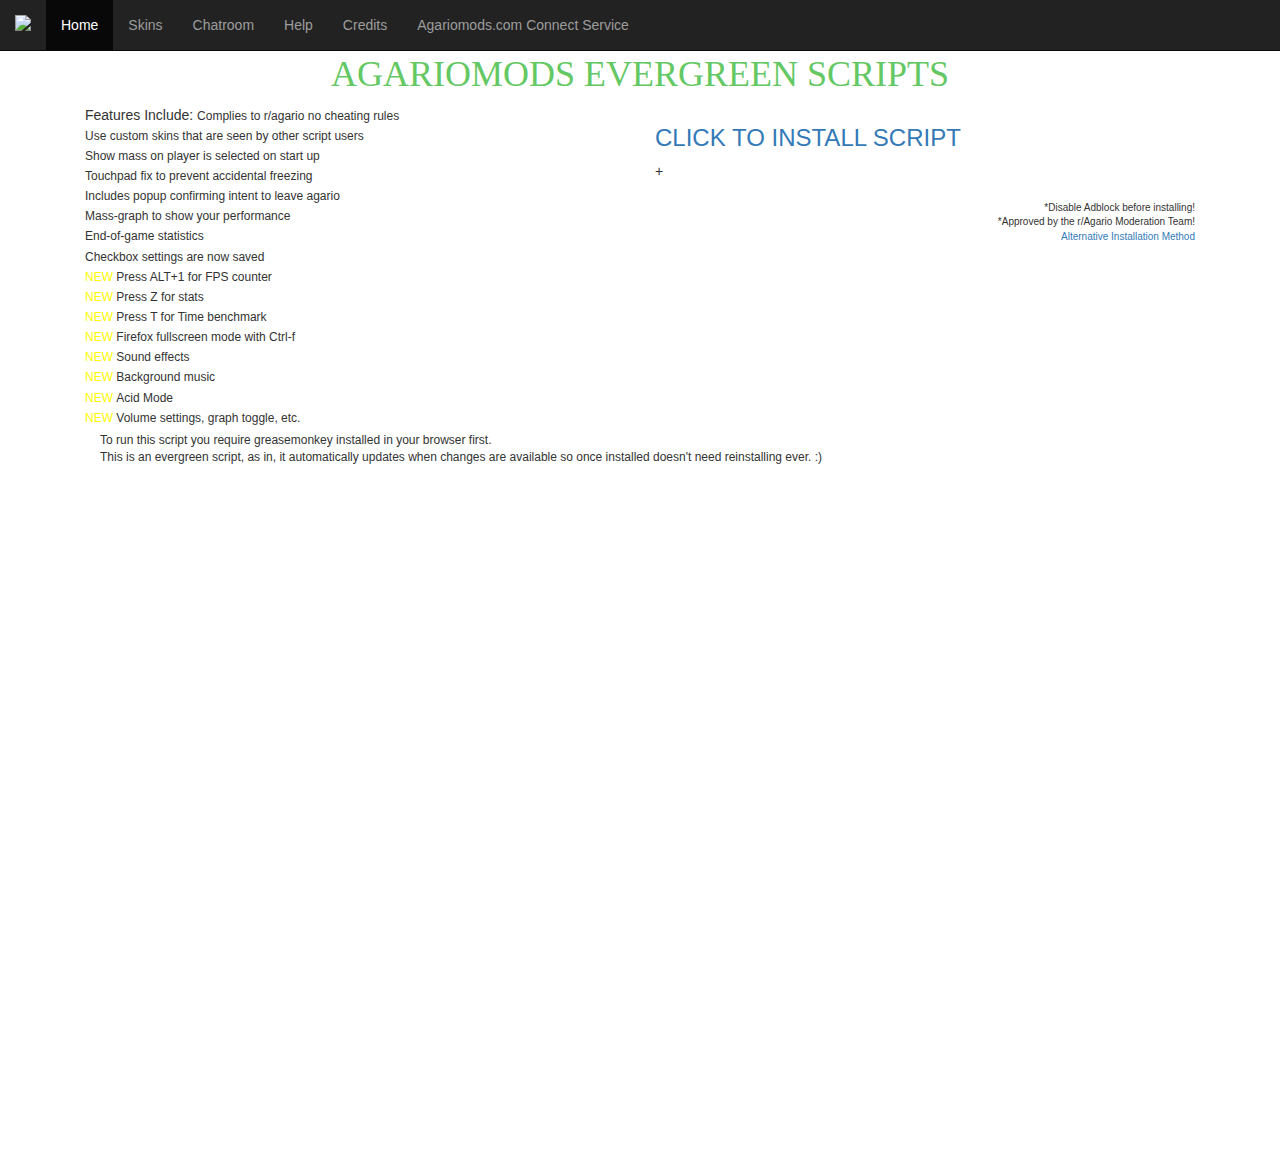
==== index.html @ 4f79ce22 "Merge 5c909bdb51321cde29dbf4a7606200f1f6a97303 into 0008a4ba02a53e5403255497f8977d78d90aeaf1" ====
<!DOCTYPE html>

<html>
		<head>
			<title>AGARIOMODS - HOME</title>
			<link rel="shortcut icon" href="//www.iconj.com/ico/o/x/oxfb9bqt6o.ico" type="image/x-icon" />
			<meta charset="utf-8">
			<link rel="chrome-webstore-item" href="https://chrome.google.com/webstore/detail/nhjgdbihpkphlammdaeicdemggagfbdo">
			<link rel="stylesheet" type="text/css" href="//agariomods.com/sitestyle.css">
  			<meta name="viewport" content="width=device-width, initial-scale=1">
  			<link href='//fonts.googleapis.com/css?family=Ubuntu:700' rel='stylesheet' type='text/css'>
  			<link rel="stylesheet" href="//maxcdn.bootstrapcdn.com/bootstrap/3.3.4/css/bootstrap.min.css">
  			<script src="//ajax.googleapis.com/ajax/libs/jquery/1.11.1/jquery.min.js"></script>
  			<script src="//maxcdn.bootstrapcdn.com/bootstrap/3.3.4/js/bootstrap.min.js"></script>
		</head>
		<!--DIVISION MARKER: HEAD - BODY-->
		<body>
			<!--Navigation Links-->
			<nav class="navbar navbar-inverse navbar-fixed-top">
			  <div class="container-fluid navigate">
			    <div class="navbar-header">
				 <button type="button" class="navbar-toggle navbar-right btn-lg " data-toggle="collapse" data-target="#myNavbar" style="background-color: rgba(128, 128, 128, .75)">
				   <span class="icon-bar"></span>
				   <span class="icon-bar"></span>
				   <span class="icon-bar"></span>
				 </button>
				 <a class="navbar-brand" href="//agariomods.com/index.html"><img id="logo" src="//i.imgur.com/vUa6ZqF.png"></a>
			    </div>
			    <div class="collapse navbar-collapse" id="myNavbar">
				 <ul class="nav navbar-nav">
				   <li class="active"><a href="//agariomods.com/index.html">Home</a></li>
                                   <li><a href="//skins.agariomods.com">Skins</a></li>
                                   <li><a href="//agariomods.com/chat.html">Chatroom</a></li>
				   <li><a href="//agariomods.com/help.html">Help</a></li>
				   <li><a href="//agariomods.com/credits.html">Credits</a></li>
				   <li><a href="//connect.agariomods.com">Agariomods.com Connect Service</a></li>
				 </ul>
			    </div>
			  </div>
			</nav>
			<main id="information"  class="container">
<br>
<div>

<script async src="//pagead2.googlesyndication.com/pagead/js/adsbygoogle.js"></script>
<!-- agariomods.com -->
<ins class="adsbygoogle"
     style="display:block"
     data-ad-client="ca-pub-6274246726682904"
     data-ad-slot="4499790950"
     data-ad-format="auto"></ins>
<script>
(adsbygoogle = window.adsbygoogle || []).push({});
</script>

</div>
		<section class="install">
			<h1 class="container-fluid" style="text-align: center; font-family: fantasy; color: rgb(100, 200, 100); padding-top: 15px">AGARIOMODS EVERGREEN SCRIPTS</h1>
			<div class="container-fluid">
			<div class="row">
				<div class="col-sm-6" style="font-family: arial">
					<span class="featureshead" style="text-align: center">Features Include:</span>
					<span class="featureslist" style="font-size: 12px">
					Complies to r/agario no cheating rules<br>
					Use custom skins that are seen by other script users<br>
					Show mass on player is selected on start up<br>
					Touchpad fix to prevent accidental freezing<br>
					Includes popup confirming intent to leave agario<br>
					Mass-graph to show your performance</br>
					End-of-game statistics<br>
					Checkbox settings are now saved<br>
<font color="yellow">NEW</font>&nbsp;Press ALT+1 for FPS counter<br>
<font color="yellow">NEW</font>&nbsp;Press Z for stats<br>
<font color="yellow">NEW</font>&nbsp;Press T for Time benchmark<br>
<font color="yellow">NEW</font>&nbsp;Firefox fullscreen mode with Ctrl-f<br>
<font color="yellow">NEW</font>&nbsp;Sound effects</br>
<font color="yellow">NEW</font>&nbsp;Background music</br>
<font color="yellow">NEW</font>&nbsp;Acid Mode</br>
<font color="yellow">NEW</font>&nbsp;Volume settings, graph toggle, etc.</br>
					</span></div>
				<div><div class="col-sm-6">
					<!--Button to install -->
                                        <h3 class="ff"><a id="ScriptButton" target="_self" href="//agariomods.com/pull.html">CLICK TO INSTALL SCRIPT</a></h3>
<div role="button" class="inline nff" installed="" tabindex="0"><div class="inlinec"><div class="inlinee"><span>+ </span></div></div></div><br>
<script>jQuery(".inline").on("click",function(){$(".inline").attr("installed","1");chrome.webstore.install("https://chrome.google.com/webstore/detail/nhjgdbihpkphlammdaeicdemggagfbdo",function(){$(".inline").attr("installed","2")},function(a){if(a=="User cancelled install"){$(".inline").attr("installed","3");setTimeout(function(){$(".inline").attr("installed","0");},2500)};if(a!="User cancelled install")if(confirm("Installation failed unexpectedly, would you like to try installing directly from the Chrome Webstore?"))window.location="https://goo.gl/AoeEME"})});if(navigator.userAgent.match("Chrome")){var a=new Image();a.onerror=function(){gotExt(false)};a.onload=function(){gotExt(true)};a.src="chrome-extension://nhjgdbihpkphlammdaeicdemggagfbdo/icon-48.png"};function gotExt(hasExt){var a=document.getElementsByClassName("inline")[0];a.setAttribute('installed',hasExt?2:0)}</script>
<div style="font-size: 10px; text-align: right">*Disable Adblock before installing!<br>
						*Approved by the r/Agario Moderation Team!<span class="nff"><br><a target="_self" href="//agariomods.com/pull.html">Alternative Installation Method</a></span></div>
					</div></div></div></div>
			<div style="padding-left: 30px; padding-bottom: 5px; padding-top: 5px; font-size: 12px !important">
				<span class="ff">To run this script you require greasemonkey installed in your browser first.<br></span>
				This is an evergreen script, as in, it automatically updates when changes are available so once installed doesn't need reinstalling ever. :)</div></section>
<br>
<div class="hidden-xs hidden-sm">
<script async src="//pagead2.googlesyndication.com/pagead/js/adsbygoogle.js"></script>
<!-- skins -->
<ins class="adsbygoogle"
     style="display:block"
     data-ad-client="ca-pub-6274246726682904"
     data-ad-slot="9200688950"
     data-ad-format="auto"></ins>
<script>
(adsbygoogle = window.adsbygoogle || []).push({});
</script>
</div>

						<div class="embed-responsive embed-responsive-16by9">
							<iframe class="embed-responsive-item" src="//www.youtube.com/embed/lJ-O4H6o9oQ"></iframe>
						</div>
									<br>

<div class="hidden-xs hidden-sm">
<script async src="//pagead2.googlesyndication.com/pagead/js/adsbygoogle.js"></script>
<!-- skins -->
<ins class="adsbygoogle"
     style="display:block"
     data-ad-client="ca-pub-6274246726682904"
     data-ad-slot="9200688950"
     data-ad-format="auto"></ins>
<script>
(adsbygoogle = window.adsbygoogle || []).push({});
</script>
</div>


			</main>

                </body>
        </html>
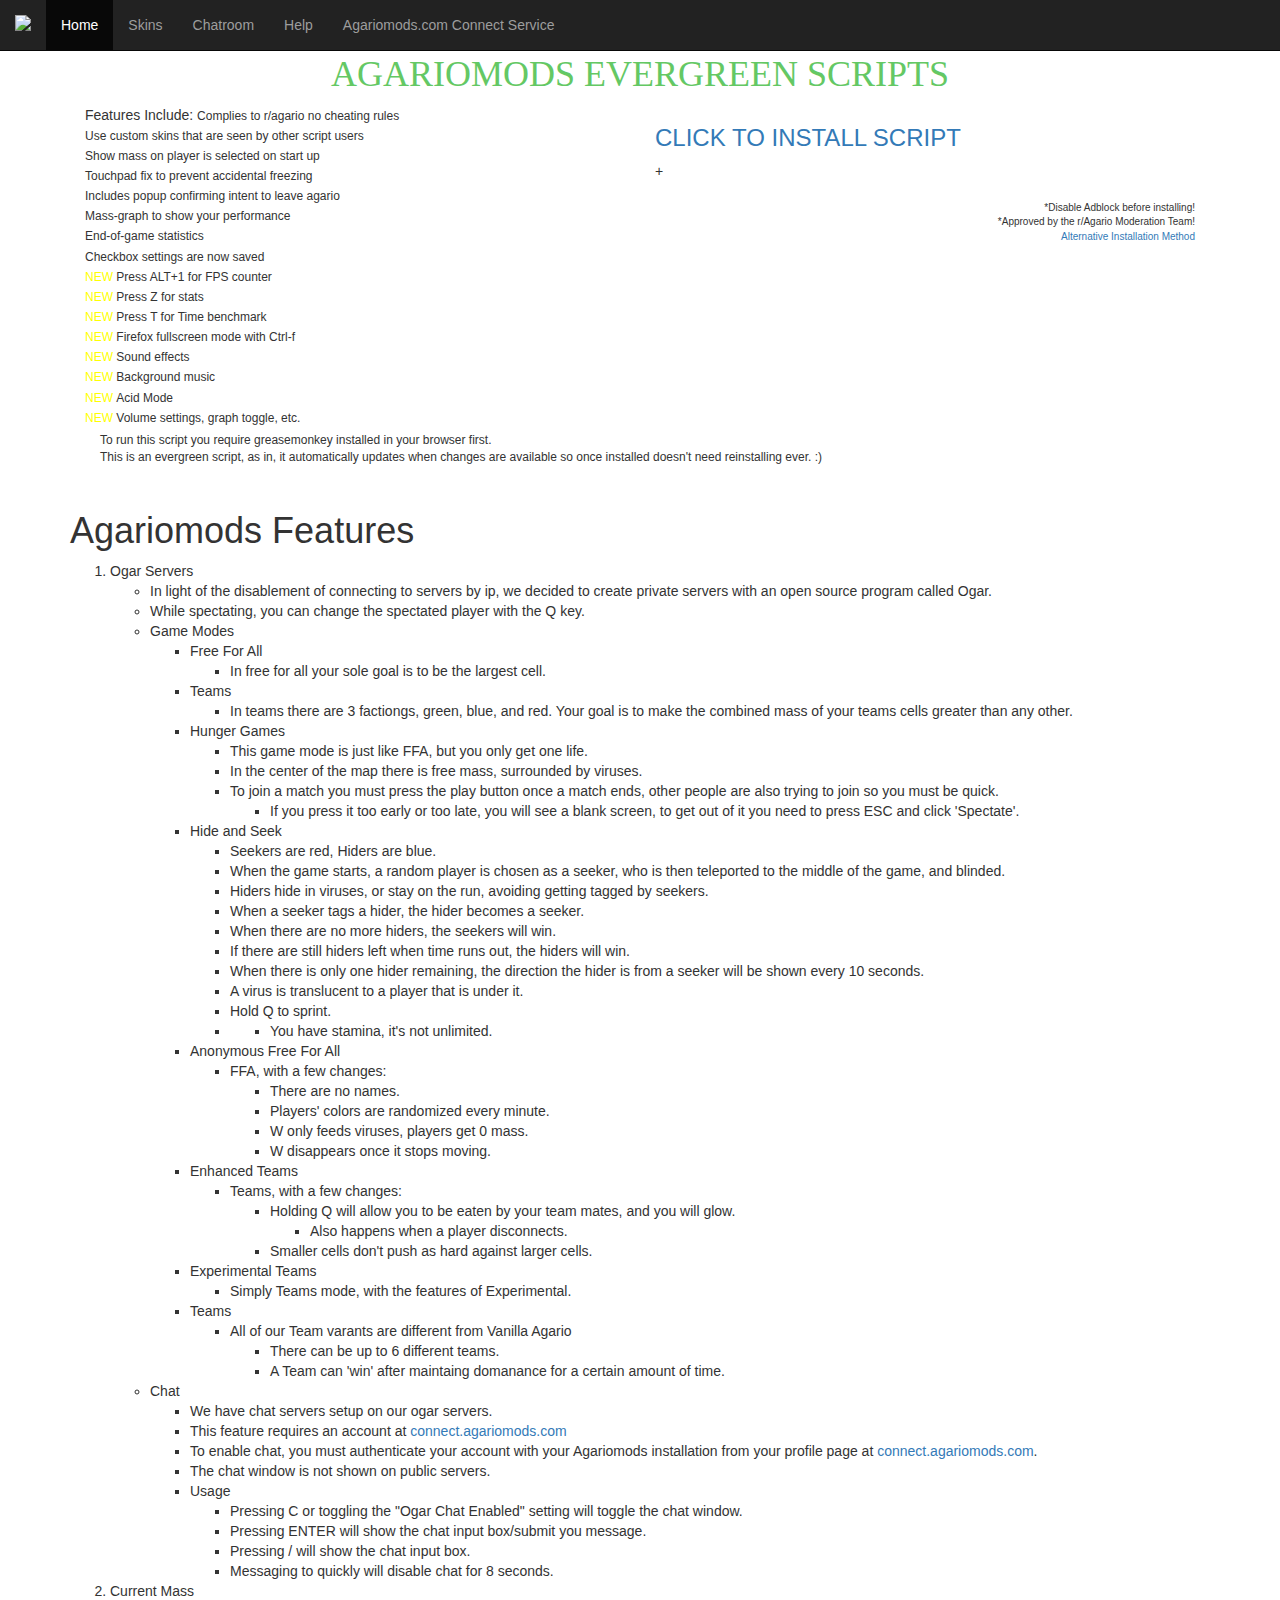
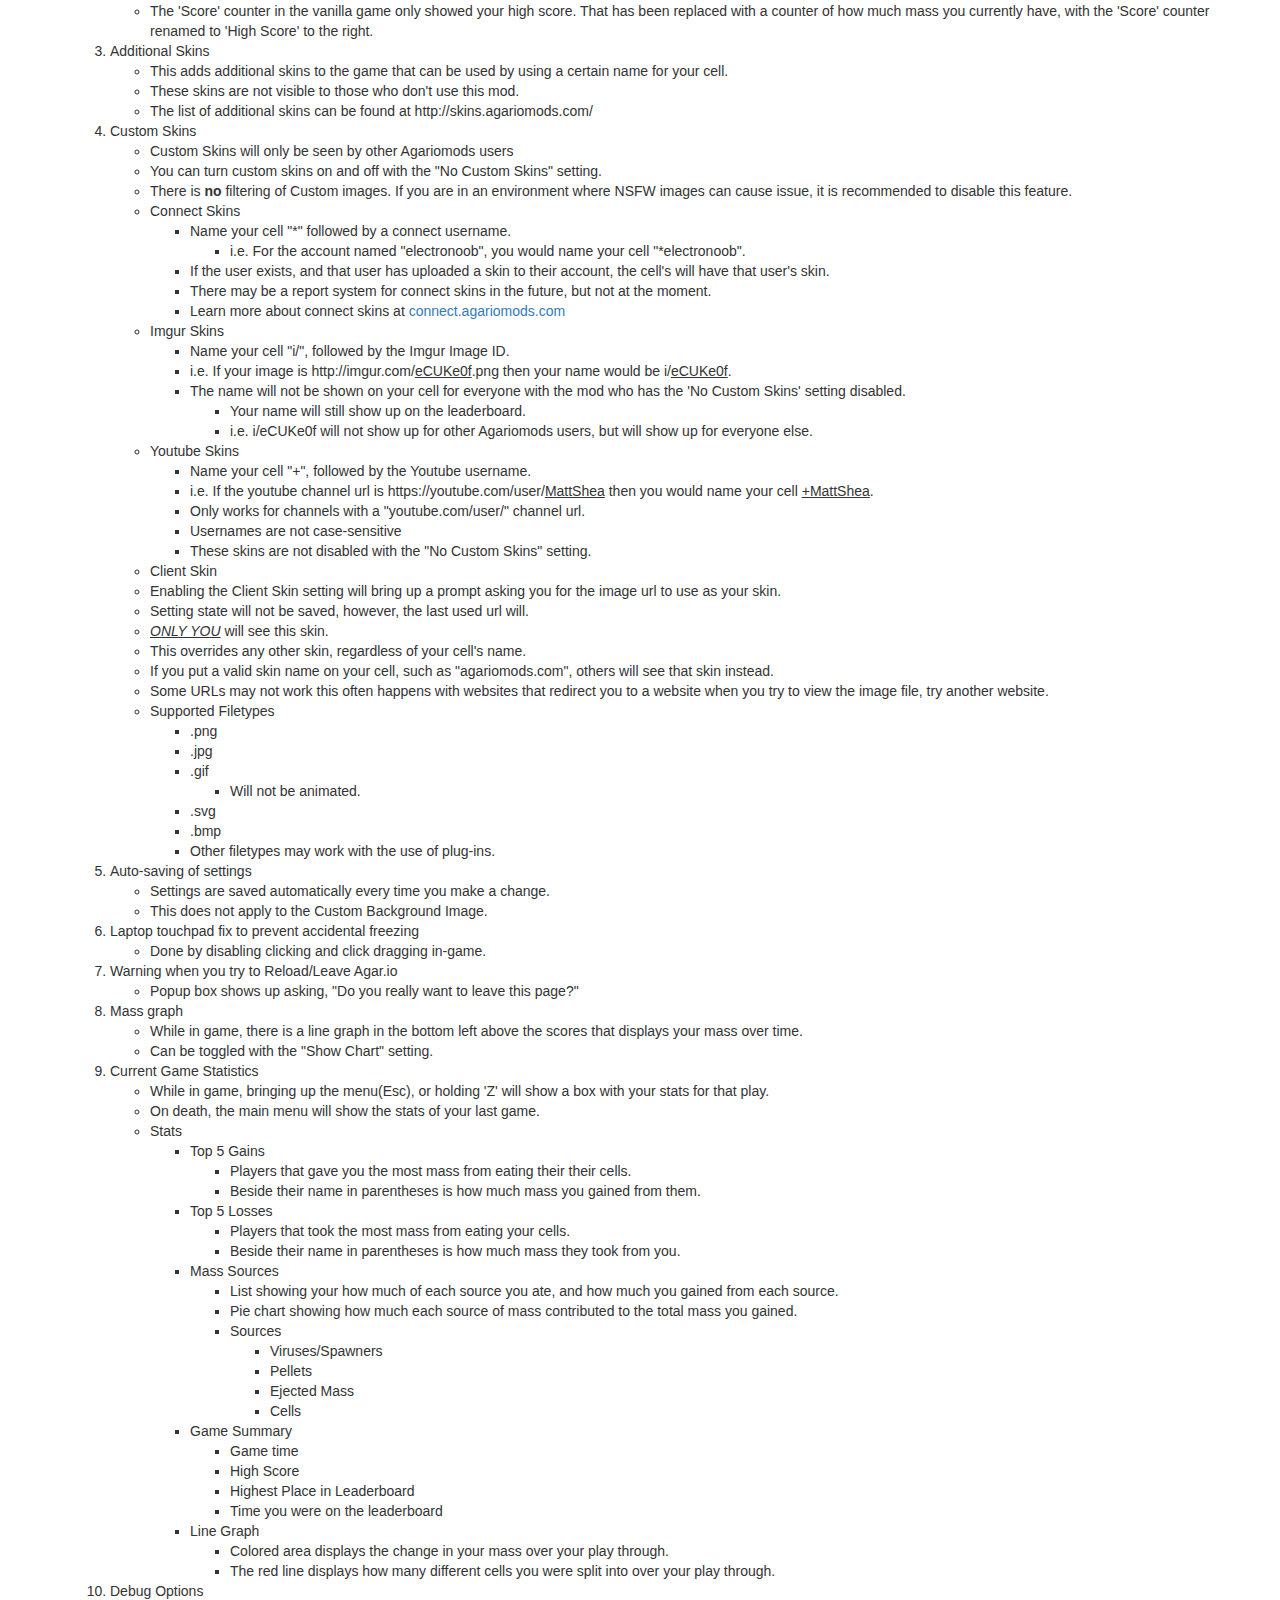
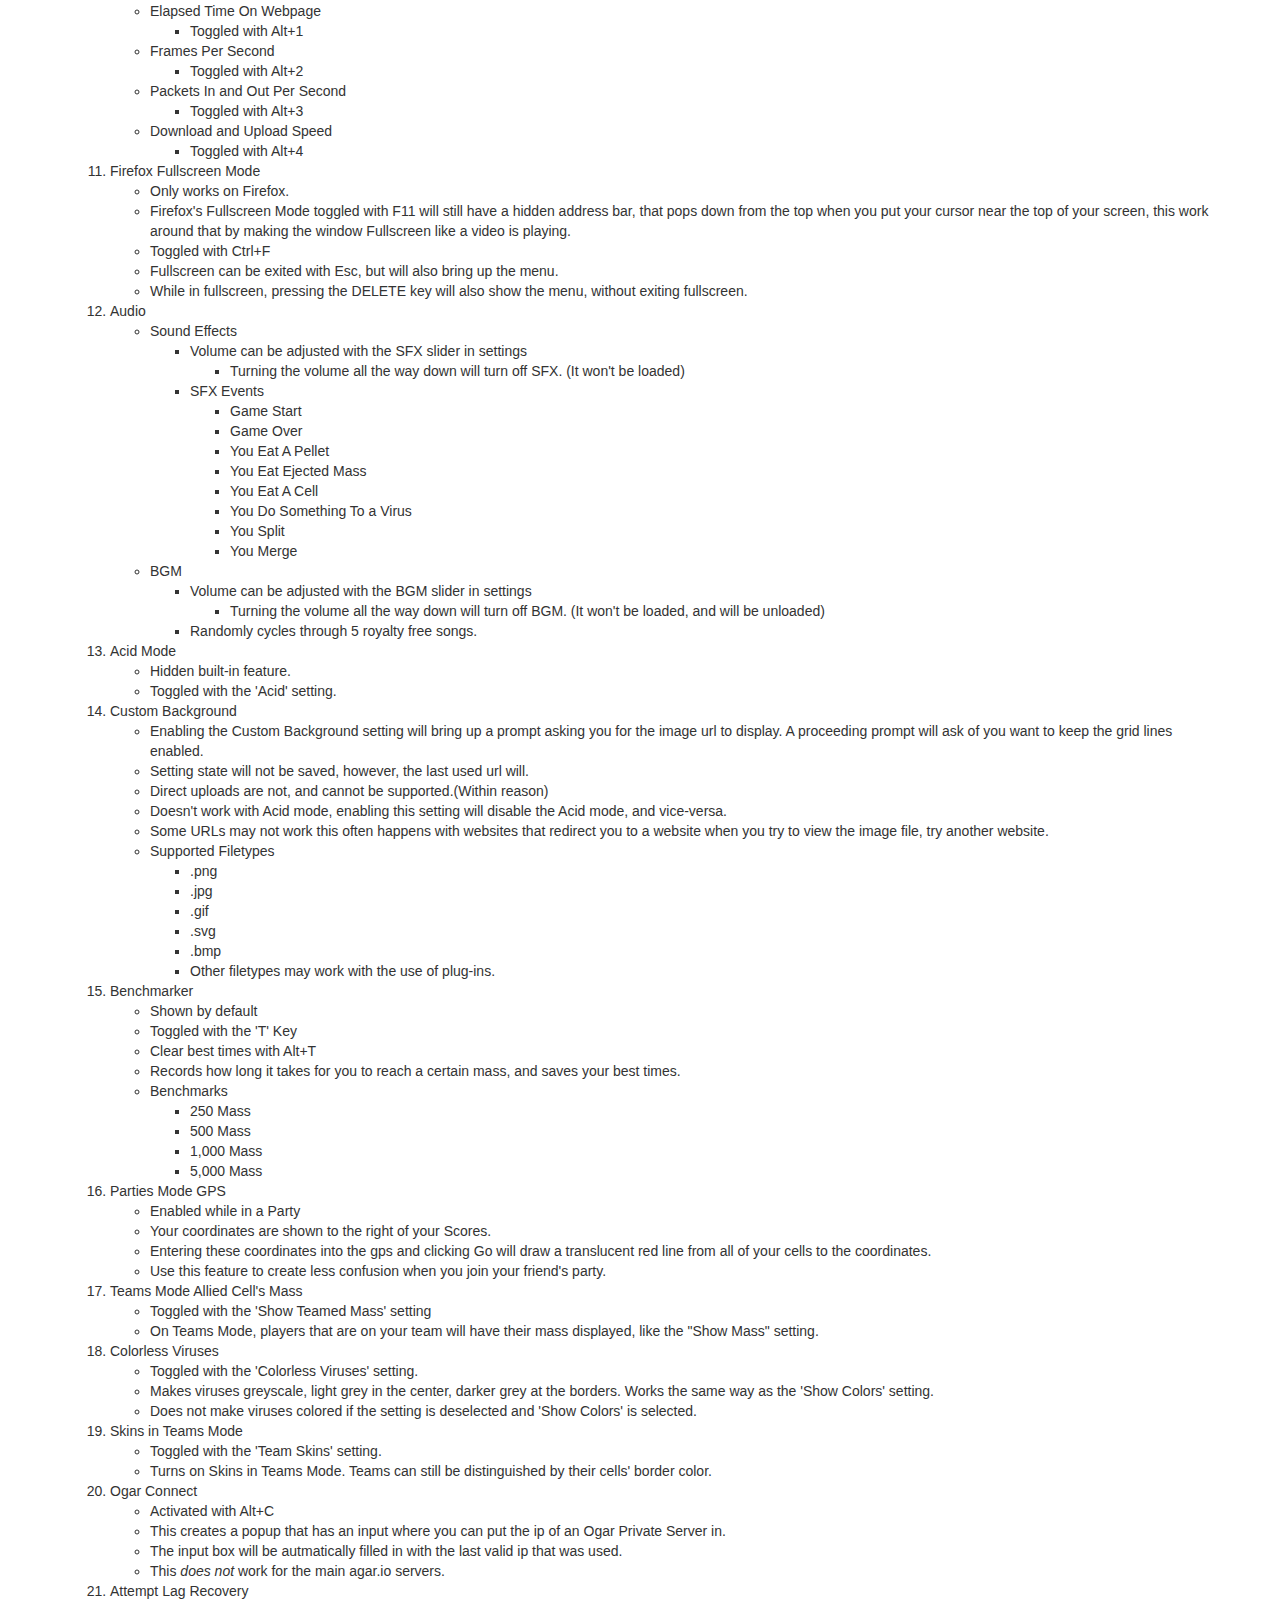
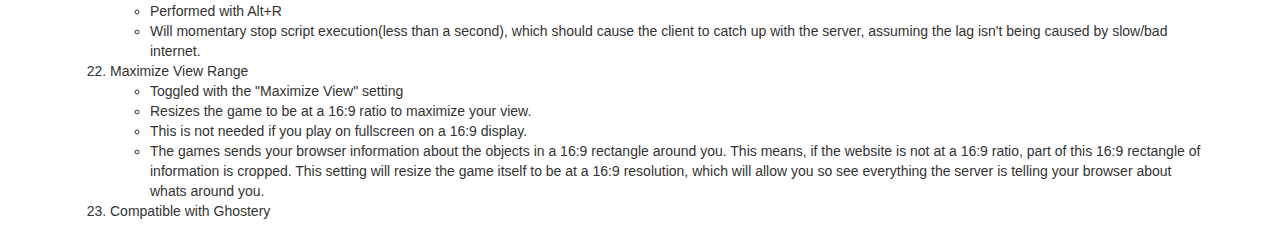
==== commit 806c8eca: "Update index.html" ====
--- a/index.html
+++ b/index.html
@@ -31,9 +31,8 @@
 				   <li class="active"><a href="//agariomods.com/index.html">Home</a></li>
                                    <li><a href="//skins.agariomods.com">Skins</a></li>
                                    <li><a href="//agariomods.com/chat.html">Chatroom</a></li>
-				   <li><a href="//agariomods.com/help.html">Help</a></li>
-				   <li><a href="//agariomods.com/credits.html">Credits</a></li>
-				   <li><a href="//connect.agariomods.com">Agariomods.com Connect Service</a></li>
+					<li><a href="//agariomods.com/help.html">Help</a></li>
+<li><a href="//connect.agariomods.com">Agariomods.com Connect Service</a></li>
 				 </ul>
 			    </div>
 			  </div>
@@ -103,9 +102,599 @@
 </script>
 </div>
 
-						<div class="embed-responsive embed-responsive-16by9">
-							<iframe class="embed-responsive-item" src="//www.youtube.com/embed/lJ-O4H6o9oQ"></iframe>
-						</div>
+			<h1>Agariomods Features</h1>
+			<ol>
+				<li>
+					Ogar Servers
+					<ul>
+						<li>In light of the disablement of connecting to servers by ip, we decided to create private servers with an open source program called Ogar.</li>
+						<li>While spectating, you can change the spectated player with the Q key.</li>
+						<li>
+							Game Modes
+							<ul>
+								<li>
+									Free For All
+									<ul>
+										<li>In free for all your sole goal is to be the largest cell.</li>
+									</ul>
+								</li>
+								<li>
+									Teams
+									<ul>
+										<li>In teams there are 3 factiongs, green, blue, and red. Your goal is to make the combined mass of your teams cells greater than any other.</li>
+									</ul>
+								</li>
+								<li>
+									Hunger Games
+									<ul>
+										<li>This game mode is just like FFA, but you only get one life.</li>
+										<li>In the center of the map there is free mass, surrounded by viruses.</li>
+										<li>
+											To join a match you must press the play button once a match ends, other people are also trying to join so you must be quick.
+											<ul>
+												<li>If you press it too early or too late, you will see a blank screen, to get out of it you need to press ESC and click 'Spectate'.</li>
+											</ul>
+										</li>
+									</ul>
+								</li>
+								<li>
+									Hide and Seek
+									<ul>
+										<li>Seekers are red, Hiders are blue.</li>
+										<li>When the game starts, a random player is chosen as a seeker, who is then teleported to the middle of the game, and blinded.</li>
+										<li>Hiders hide in viruses, or stay on the run, avoiding getting tagged by seekers.</li>
+										<li>When a seeker tags a hider, the hider becomes a seeker.</li>
+										<li>When there are no more hiders, the seekers will win.</li>
+										<li>If there are still hiders left when time runs out, the hiders will win.</li>
+										<li>When there is only one hider remaining, the direction the hider is from a seeker will be shown every 10 seconds.</li>
+										<li>A virus is translucent to a player that is under it.</li>
+										<li>Hold Q to sprint.</li>
+										<li><ul>
+											<li>You have stamina, it's not unlimited.</li>												
+										</ul></li>
+									</ul>
+								</li>
+								<li>
+									Anonymous Free For All 
+									<ul>
+										<li>FFA, with a few changes:
+										<ul>
+											<li>There are no names.</li>
+											<li>Players' colors are randomized every minute.</li>
+											<li>W only feeds viruses, players get 0 mass.</li>
+											<li>W disappears once it stops moving.</li>
+										</ul></li>
+									</ul>
+								</li>
+								<li>
+									Enhanced Teams
+									<ul>
+										<li>Teams, with a few changes:
+										<ul>
+											<li>Holding Q will allow you to be eaten by your team mates, and you will glow.
+												<ul>
+													<li>Also happens when a player disconnects.</li>
+												</ul>
+											</li>
+											<li>Smaller cells don't push as hard against larger cells.</li>
+										</ul></li>
+									</ul>
+								</li>
+								<li>
+									Experimental Teams
+									<ul>
+										<li>Simply Teams mode, with the features of Experimental.</li>
+									</ul>
+								</li>
+								<li>
+									Teams
+									<ul>
+										<li>All of our Team varants are different from Vanilla Agario
+										<ul>
+											<li>There can be up to 6 different teams.</li>
+											<li>A Team can 'win' after maintaing domanance for a certain amount of time.</li>
+										</ul></li>
+									</ul>
+								</li>
+							</ul>
+						</li>
+						<li>
+							Chat
+							<ul>
+								<li>We have chat servers setup on our ogar servers.</li>
+								<li>This feature requires an account at <a href='http://connect.agariomods.com/'>connect.agariomods.com</a></li>
+								<li>To enable chat, you must authenticate your account with your Agariomods installation from your profile page at <a href='http://connect.agariomods.com/'>connect.agariomods.com</a>.</li>
+								<li>The chat window is not shown on public servers.</li>
+								<li>
+									Usage
+									<ul>
+										<li>Pressing C or toggling the "Ogar Chat Enabled" setting will toggle the chat window.</li>
+										<li>Pressing ENTER will show the chat input box/submit you message.</li>
+										<li>Pressing / will show the chat input box.</li>
+										<li>Messaging to quickly will disable chat for 8 seconds.</li>
+									</ul>
+								</li>
+							</ul>
+						</li>
+					</ul>
+				</li>
+				<li>
+					Current Mass
+					<ul>
+						<li>The 'Score' counter in the vanilla game only showed your
+							high score. That has been replaced with a counter of how much
+							mass you currently have, with the 'Score' counter renamed to
+							'High Score' to the right.
+						</li>
+					</ul>
+				</li>
+				<li>
+					Additional Skins
+					<ul>
+						<li>This adds additional skins to the game that can be used by
+							using a certain name for your cell.
+						</li>
+						<li>These skins are not visible to those who don't use this
+							mod.
+						</li>
+						<li>The list of additional skins can be found at
+							http://skins.agariomods.com/
+						</li>
+					</ul>
+				</li>
+				<li>
+					Custom Skins
+					<ul>
+						<li>Custom Skins will only be seen by other Agariomods
+							users
+						</li>
+						<li>You can turn custom skins on and off with the "No Custom
+							Skins" setting.
+						</li>
+						<li>There is <b>no</b> filtering of Custom images. If you are
+							in an environment where NSFW images can cause issue, it is
+							recommended to disable this feature.
+						</li>
+						<li>
+							Connect Skins
+							<ul>
+								<li>
+									Name your cell "*" followed by a connect username.
+									<ul>
+										<li>i.e. For the account named "electronoob",
+											you would name your cell "*electronoob".
+										</li>
+									</ul>
+								</li>
+								<li>If the user exists, and that user has uploaded a
+									skin to their account, the cell's will have that user's
+									skin.
+								</li>
+								<li>There may be a report system for connect skins in
+									the future, but not at the moment.
+								</li>
+								<li>Learn more about connect skins at <a href='http://connect.agariomods.com/'>connect.agariomods.com</a></li>
+							</ul>
+						</li>
+						<li>
+							Imgur Skins
+							<ul>
+								<li>Name your cell "i/", followed by the Imgur Image
+									ID.
+								</li>
+								<li>i.e. If your image is http://imgur.com/<span style="text-decoration: underline">eCUKe0f</span>.png then
+									your name would be i/<span style="text-decoration: underline">eCUKe0f</span>.
+								</li>
+								<li>
+									The name will not be shown on your cell for
+									everyone with the mod who has the 'No Custom Skins'
+									setting disabled.
+									<ul>
+										<li>Your name will still show up on the
+											leaderboard.
+										</li>
+										<li>i.e. i/eCUKe0f will not show up for other
+											Agariomods users, but will show up for everyone
+											else.
+										</li>
+									</ul>
+								</li>
+							</ul>
+						</li>
+						<li>
+							Youtube Skins
+							<ul>
+								<li>Name your cell "+", followed by the Youtube username.</li>
+								<li>i.e. If the youtube channel url is https://youtube.com/user/<span style="text-decoration: underline">MattShea</span> then
+									you would name your cell <u>+MattShea</u>.
+								</li>
+								<li>Only works for channels with a "youtube.com/user/" channel url.</li>
+								<li>Usernames are not case-sensitive</li>
+								<li>These skins are not disabled with the "No Custom Skins" setting.</li>
+							</ul>
+						</li>
+						<li>Client Skin
+						<li>Enabling the Client Skin setting will bring up a
+							prompt asking you for the image url to use as your skin.
+						</li>
+						<li>Setting state will not be saved, however, the last used url
+							will.
+						</li>
+						<li><i><u>ONLY YOU</u></i> will see this skin.</li>
+						<li>This overrides any other skin, regardless of your cell's name.</li>
+						<li>If you put a valid skin name on your cell, such as "agariomods.com", others will see that skin instead.</li>
+						<li>Some URLs may not work this often happens with websites
+							that redirect you to a website when you try to view the image
+							file, try another website.
+						</li>
+						<li>
+							Supported Filetypes
+							<ul>
+								<li>.png</li>
+								<li>.jpg</li>
+								<li>
+									.gif
+									<ul>
+										<li>Will not be animated.</li>
+									</ul>
+								</li>
+								<li>.svg</li>
+								<li>.bmp</li>
+								<li>Other filetypes may work with the use of
+									plug-ins.
+								</li>
+							</ul>
+						</li>
+						</li>
+					</ul>
+				</li>
+				<li>
+					Auto-saving of settings
+					<ul>
+						<li>Settings are saved automatically every time you make a
+							change.
+						</li>
+						<li>This does not apply to the Custom Background Image.</li>
+					</ul>
+				</li>
+				<li>
+					Laptop touchpad fix to prevent accidental freezing
+					<ul>
+						<li>Done by disabling clicking and click dragging in-game.</li>
+					</ul>
+				</li>
+				<li>
+					Warning when you try to Reload/Leave Agar.io
+					<ul>
+						<li>Popup box shows up asking, "Do you really want to leave
+							this page?"
+						</li>
+					</ul>
+				</li>
+				<li>
+					Mass graph
+					<ul>
+						<li>While in game, there is a line graph in the bottom left
+							above the scores that displays your mass over time.
+						</li>
+						<li>Can be toggled with the "Show Chart" setting.</li>
+					</ul>
+				</li>
+				<li>
+					Current Game Statistics
+					<ul>
+						<li>While in game, bringing up the menu(Esc), or holding 'Z'
+							will show a box with your stats for that play.
+						</li>
+						<li>On death, the main menu will show the stats of your last
+							game.
+						</li>
+						<li>
+							Stats
+							<ul>
+								<li>
+									Top 5 Gains
+									<ul>
+										<li>Players that gave you the most mass from
+											eating their their cells.
+										</li>
+										<li>Beside their name in parentheses is how
+											much mass you gained from them.
+										</li>
+									</ul>
+								</li>
+								<li>
+									Top 5 Losses
+									<ul>
+										<li>Players that took the most mass from eating
+											your cells.
+										</li>
+										<li>Beside their name in parentheses is how
+											much mass they took from you.
+										</li>
+									</ul>
+								</li>
+								<li>
+									Mass Sources
+									<ul>
+										<li>List showing your how much of each source
+											you ate, and how much you gained from each
+											source.
+										</li>
+										<li>Pie chart showing how much each source of
+											mass contributed to the total mass you
+											gained.
+										</li>
+										<li>
+											Sources
+											<ul>
+												<li>Viruses/Spawners</li>
+												<li>Pellets</li>
+												<li>Ejected Mass</li>
+												<li>Cells</li>
+											</ul>
+										</li>
+									</ul>
+								</li>
+								<li>
+									Game Summary
+									<ul>
+										<li>Game time</li>
+										<li>High Score</li>
+										<li>Highest Place in Leaderboard</li>
+										<li>Time you were on the leaderboard</li>
+									</ul>
+								</li>
+								<li>
+									Line Graph
+									<ul>
+										<li>Colored area displays the change in your
+											mass over your play through.
+										</li>
+										<li>The red line displays how many different
+											cells you were split into over your play
+											through.
+										</li>
+									</ul>
+								</li>
+							</ul>
+						</li>
+					</ul>
+				</li>
+				<li>
+					Debug Options
+					<ul>
+						<li>
+							Elapsed Time On Webpage
+							<ul>
+								<li>Toggled with Alt+1</li>
+							</ul>
+						</li>
+						<li>
+							Frames Per Second
+							<ul>
+								<li>Toggled with Alt+2</li>
+							</ul>
+						</li>
+						<li>
+							Packets In and Out Per Second
+							<ul>
+								<li>Toggled with Alt+3</li>
+							</ul>
+						</li>
+						<li>
+							Download and Upload Speed
+							<ul>
+								<li>Toggled with Alt+4</li>
+							</ul>
+						</li>
+					</ul>
+				</li>
+				<li>
+					Firefox Fullscreen Mode
+					<ul>
+						<li>Only works on Firefox.</li>
+						<li>Firefox's Fullscreen Mode toggled with F11 will still have
+							a hidden address bar, that pops down from the top when you put
+							your cursor near the top of your screen, this work around that
+							by making the window Fullscreen like a video is playing.
+						</li>
+						<li>Toggled with Ctrl+F</li>
+						<li>Fullscreen can be exited with Esc, but will also bring up
+							the menu.
+						</li>
+						<li>While in fullscreen, pressing the DELETE key will also show
+							the menu, without exiting fullscreen.
+						</li>
+					</ul>
+				</li>
+				<li>
+					Audio
+					<ul>
+						<li>
+							Sound Effects
+							<ul>
+								<li>
+									Volume can be adjusted with the SFX slider in
+									settings
+									<ul>
+										<li>Turning the volume all the way down will
+											turn off SFX. (It won't be loaded)
+										</li>
+									</ul>
+								</li>
+								<li>
+									SFX Events
+									<ul>
+										<li>Game Start</li>
+										<li>Game Over</li>
+										<li>You Eat A Pellet</li>
+										<li>You Eat Ejected Mass</li>
+										<li>You Eat A Cell</li>
+										<li>You Do Something To a Virus</li>
+										<li>You Split</li>
+										<li>You Merge</li>
+									</ul>
+								</li>
+							</ul>
+						</li>
+						<li>
+							BGM
+							<ul>
+								<li>
+									Volume can be adjusted with the BGM slider in
+									settings
+									<ul>
+										<li>Turning the volume all the way down will
+											turn off BGM. (It won't be loaded, and will be
+											unloaded)
+										</li>
+									</ul>
+								</li>
+								<li>Randomly cycles through 5 royalty free songs.</li>
+							</ul>
+						</li>
+					</ul>
+				</li>
+				<li>
+					Acid Mode
+					<ul>
+						<li>Hidden built-in feature.</li>
+						<li>Toggled with the 'Acid' setting.</li>
+					</ul>
+				</li>
+				<li>
+					Custom Background
+					<ul>
+						<li>Enabling the Custom Background setting will bring up a
+							prompt asking you for the image url to display. A proceeding
+							prompt will ask of you want to keep the grid lines
+							enabled.
+						</li>
+						<li>Setting state will not be saved, however, the last used url
+							will.
+						</li>
+						<li>Direct uploads are not, and cannot be supported.(Within
+							reason)
+						</li>
+						<li>Doesn't work with Acid mode, enabling this setting will
+							disable the Acid mode, and vice-versa.
+						</li>
+						<li>Some URLs may not work this often happens with websites
+							that redirect you to a website when you try to view the image
+							file, try another website.
+						</li>
+						<li>
+							Supported Filetypes
+							<ul>
+								<li>.png</li>
+								<li>.jpg</li>
+								<li>.gif</li>
+								<li>.svg</li>
+								<li>.bmp</li>
+								<li>Other filetypes may work with the use of
+									plug-ins.
+								</li>
+							</ul>
+						</li>
+					</ul>
+				</li>
+				<li>
+					Benchmarker
+					<ul>
+						<li>Shown by default</li>
+						<li>Toggled with the 'T' Key</li>
+						<li>Clear best times with Alt+T</li>
+						<li>Records how long it takes for you to reach a certain mass,
+							and saves your best times.
+						</li>
+						<li>
+							Benchmarks
+							<ul>
+								<li>250 Mass</li>
+								<li>500 Mass</li>
+								<li>1,000 Mass</li>
+								<li>5,000 Mass</li>
+							</ul>
+						</li>
+					</ul>
+				</li>
+				<li>
+					Parties Mode GPS
+					<ul>
+						<li>Enabled while in a Party</li>
+						<li>Your coordinates are shown to the right of your Scores.</li>
+						<li>Entering these coordinates into the gps and clicking Go will draw a translucent
+							red line from all of your cells to the coordinates.
+						</li>
+						<li>Use this feature to create less confusion when you join your friend's party.</li>
+					</ul>
+				</li>
+				<li>
+					Teams Mode Allied Cell's Mass
+					<ul>
+						<li>Toggled with the 'Show Teamed Mass' setting</li>
+						<li>On Teams Mode, players that are on your team will have
+							their mass displayed, like the "Show Mass" setting.
+						</li>
+					</ul>
+				</li>
+				<li>
+					Colorless Viruses
+					<ul>
+						<li>Toggled with the 'Colorless Viruses' setting.</li>
+						<li>Makes viruses greyscale, light grey in the center, darker
+							grey at the borders. Works the same way as the 'Show Colors'
+							setting.
+						</li>
+						<li>Does not make viruses colored if the setting is deselected
+							and 'Show Colors' is selected.
+						</li>
+					</ul>
+				</li>
+				<li>
+					Skins in Teams Mode
+					<ul>
+						<li>Toggled with the 'Team Skins' setting.</li>
+						<li>Turns on Skins in Teams Mode. Teams can still be
+							distinguished by their cells' border color.
+						</li>
+					</ul>
+				</li>
+				<li>
+					Ogar Connect
+					<ul>
+						<li>Activated with Alt+C</li>
+						<li>This creates a popup that has an input where you can put the ip of an Ogar Private Server in.</li>
+						<li>The input box will be autmatically filled in with the last valid ip that was used.</li>
+						<li>This <i>does not</i> work for the main agar.io servers.</li>
+					</ul>
+				</li>
+				<li>
+					Attempt Lag Recovery
+					<ul>
+						<li>Performed with Alt+R</li>
+						<li>Will momentary stop script execution(less than a second),
+							which should cause the client to catch up with the server,
+							assuming the lag isn't being caused by slow/bad internet.
+						</li>
+					</ul>
+				</li>
+				<li>
+					Maximize View Range
+					<ul>
+						<li>Toggled with the "Maximize View" setting</li>
+						<li>Resizes the game to be at a 16:9 ratio to maximize your view.</li>
+						<li>This is not needed if you play on fullscreen on a 16:9 display.</li>
+						<li>The games sends your browser information about the objects in a 16:9 rectangle around you. This means, if the website is not at a 16:9 ratio, part of this 16:9 rectangle of information is cropped. This setting will resize the game itself to be at a 16:9 resolution, which will allow you so see everything the server is telling your browser about whats around you.</li>
+					</ul>
+				</li>
+				<li>Compatible with Ghostery</li>
+			</ol>
+
+
+
+
 									<br>
 
 <div class="hidden-xs hidden-sm">
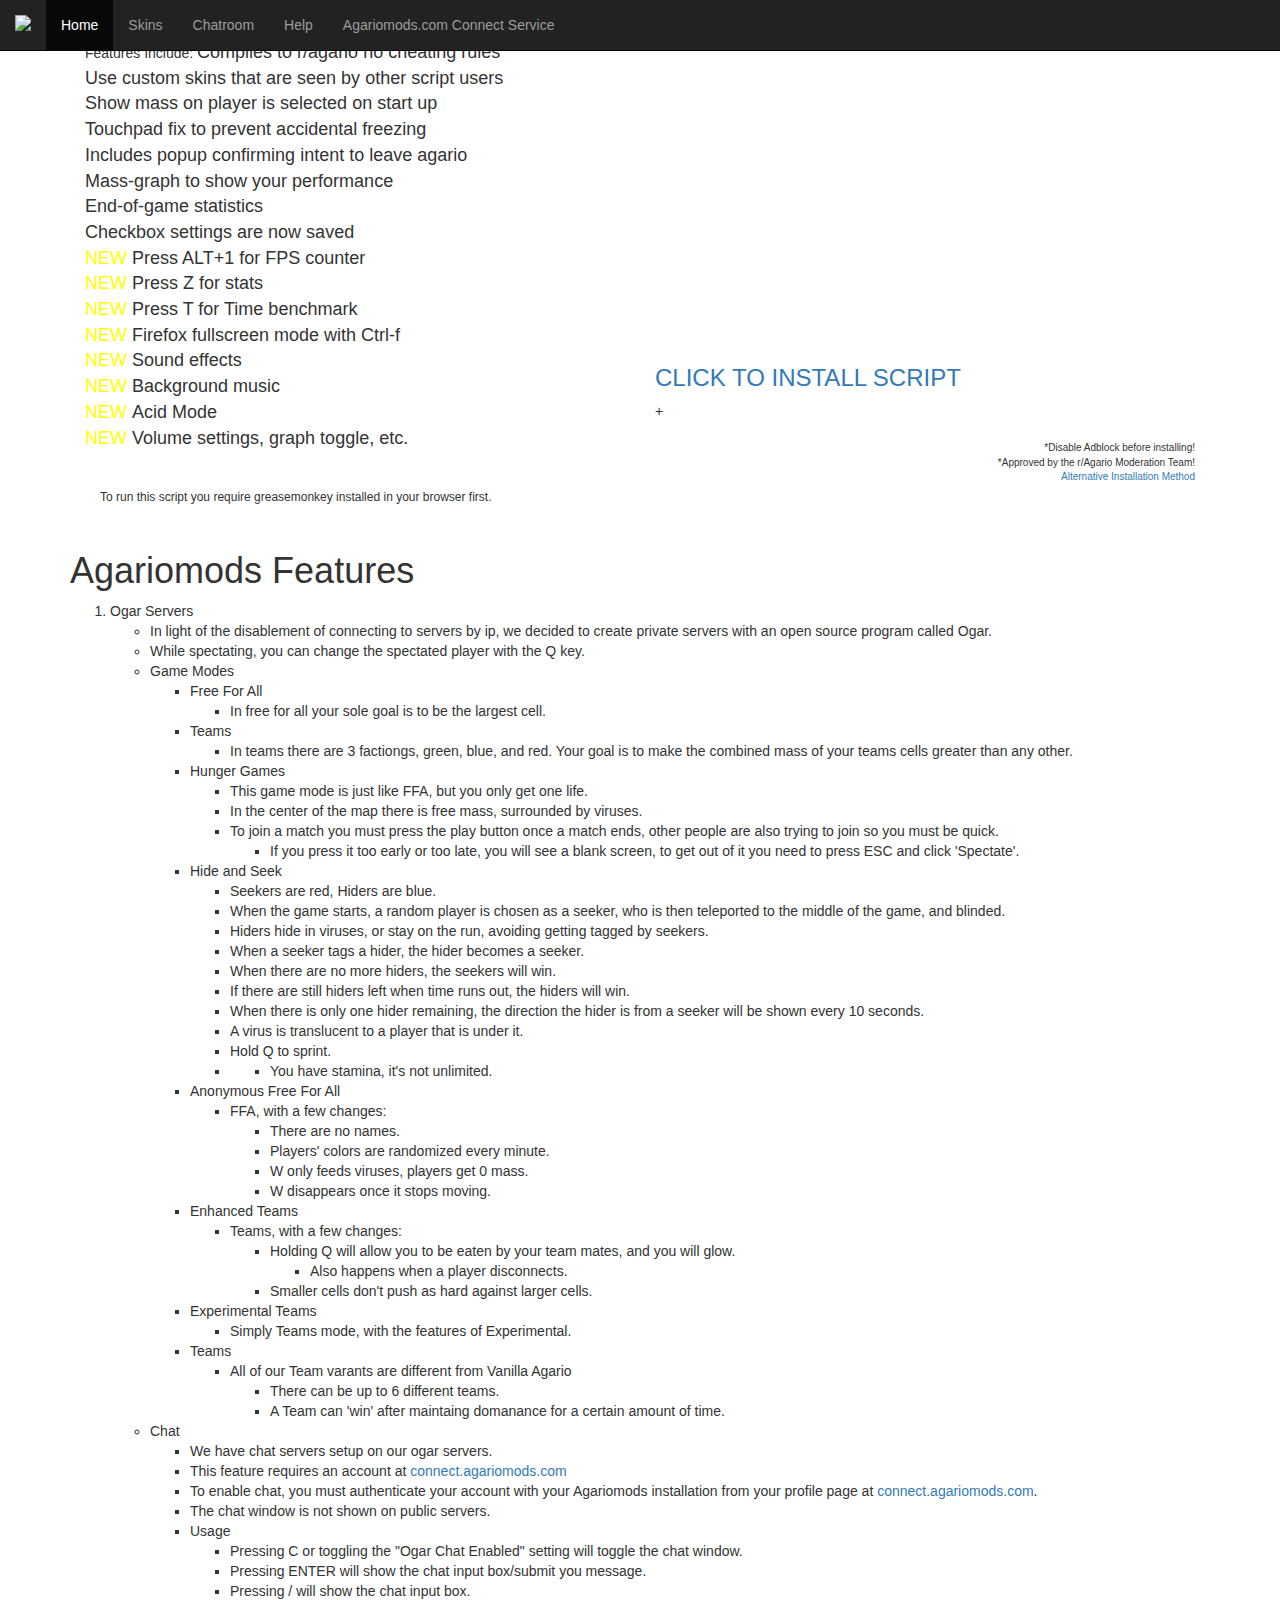
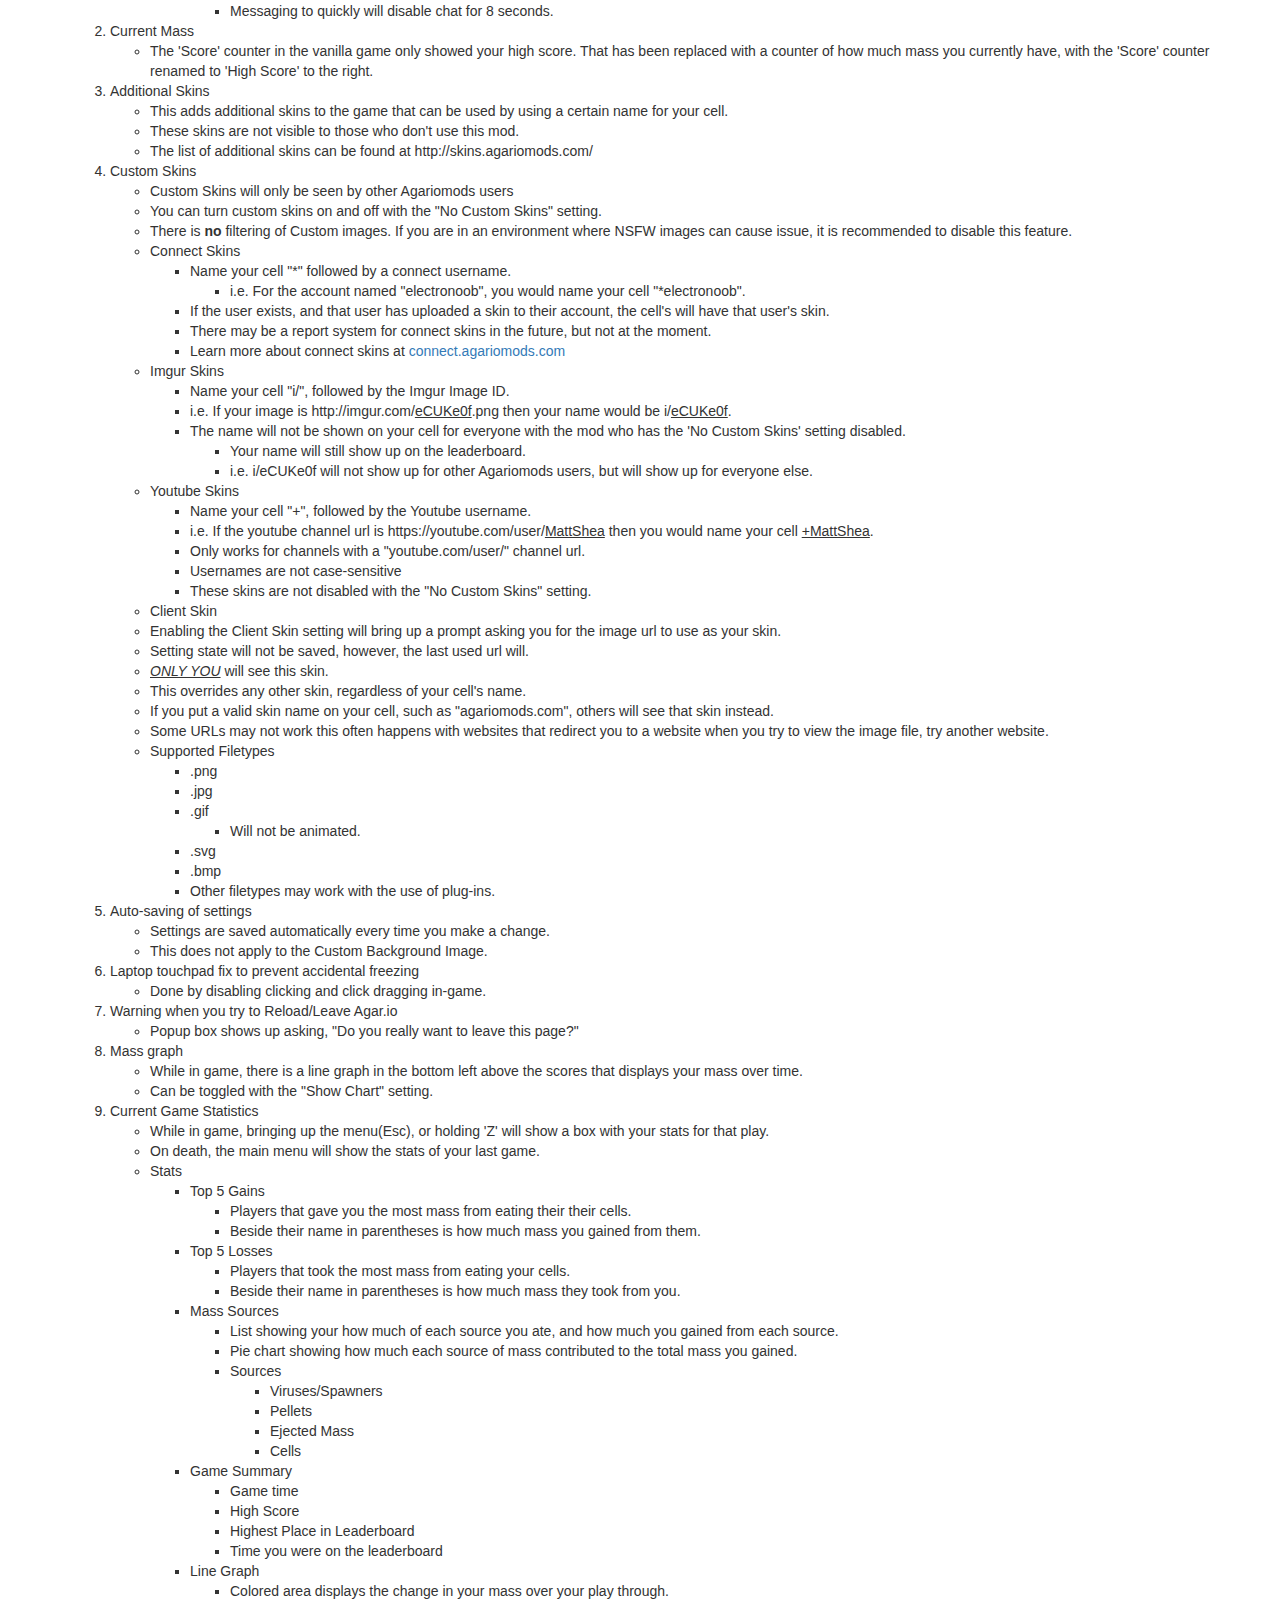
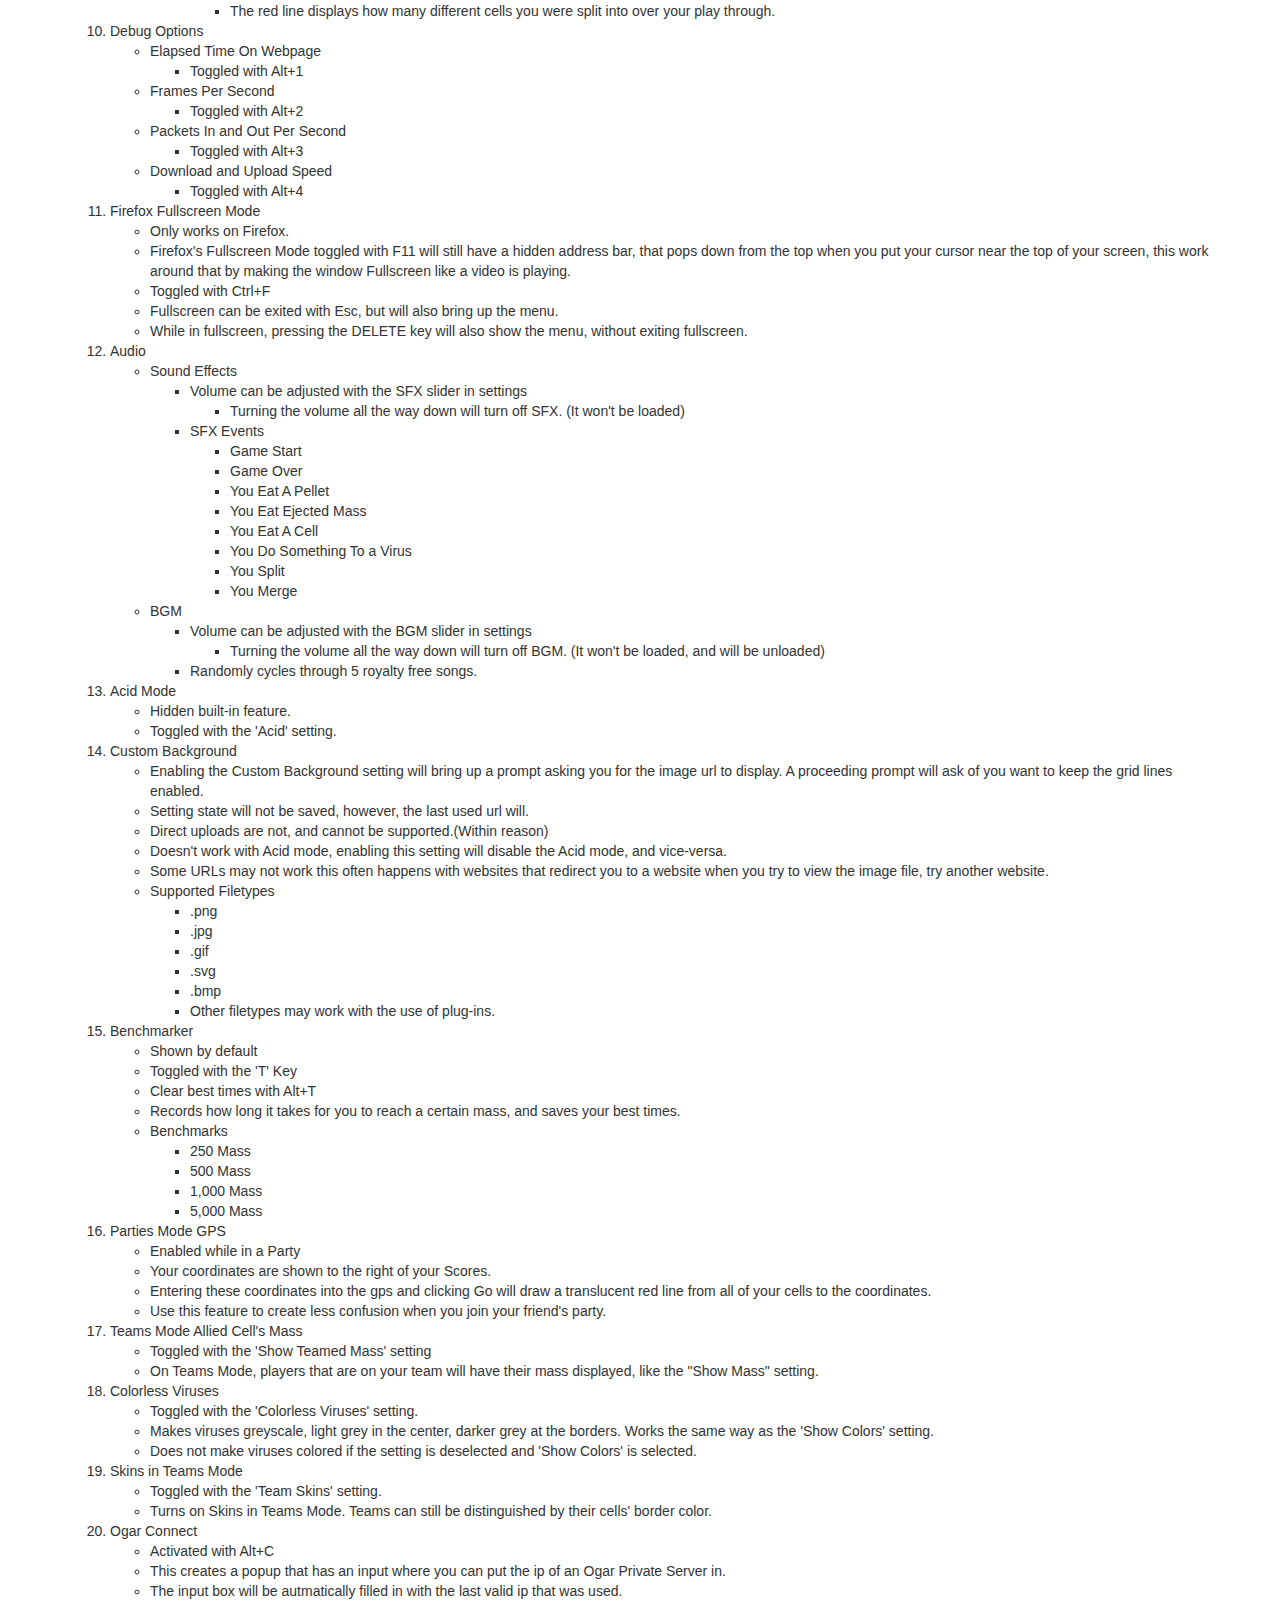
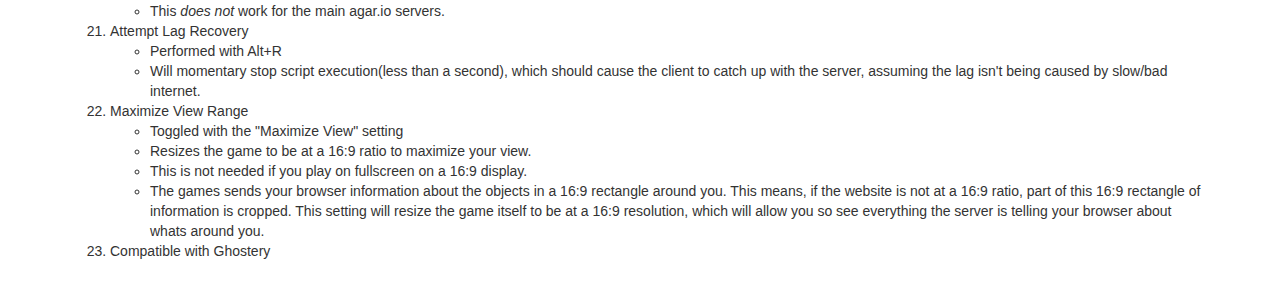
==== commit 10919307: "Update index.html" ====
--- a/index.html
+++ b/index.html
@@ -53,13 +53,14 @@
 </script>
 
 </div>
+
 		<section class="install">
-			<h1 class="container-fluid" style="text-align: center; font-family: fantasy; color: rgb(100, 200, 100); padding-top: 15px">AGARIOMODS EVERGREEN SCRIPTS</h1>
 			<div class="container-fluid">
 			<div class="row">
-				<div class="col-sm-6" style="font-family: arial">
+				<br>
+				<div class="col-sm-6" style="font-family: arial;">
 					<span class="featureshead" style="text-align: center">Features Include:</span>
-					<span class="featureslist" style="font-size: 12px">
+					<span class="featureslist" style="font-size: 18px">
 					Complies to r/agario no cheating rules<br>
 					Use custom skins that are seen by other script users<br>
 					Show mass on player is selected on start up<br>
@@ -78,6 +79,22 @@
 <font color="yellow">NEW</font>&nbsp;Volume settings, graph toggle, etc.</br>
 					</span></div>
 				<div><div class="col-sm-6">
+					
+<center>
+<div class="hidden-xs">
+<script async src="//pagead2.googlesyndication.com/pagead/js/adsbygoogle.js"></script>
+<!-- newsdx -->
+<ins class="adsbygoogle"
+     style="display:inline-block;width:336px;height:280px"
+     data-ad-client="ca-pub-6274246726682904"
+     data-ad-slot="7732222553"></ins>
+<script>
+(adsbygoogle = window.adsbygoogle || []).push({});
+</script>
+</div>
+</center>					
+<br>					
+					
 					<!--Button to install -->
                                         <h3 class="ff"><a id="ScriptButton" target="_self" href="//agariomods.com/pull.html">CLICK TO INSTALL SCRIPT</a></h3>
 <div role="button" class="inline nff" installed="" tabindex="0"><div class="inlinec"><div class="inlinee"><span>+ </span></div></div></div><br>
@@ -87,8 +104,609 @@
 					</div></div></div></div>
 			<div style="padding-left: 30px; padding-bottom: 5px; padding-top: 5px; font-size: 12px !important">
 				<span class="ff">To run this script you require greasemonkey installed in your browser first.<br></span>
-				This is an evergreen script, as in, it automatically updates when changes are available so once installed doesn't need reinstalling ever. :)</div></section>
+				</div>
+				<!--
+				<h1 class="container-fluid" style="text-align: center; font-family: fantasy; color: rgb(100, 200, 100); padding-top: 15px">AGARIOMODS EVERGREEN SCRIPTS</h1>
+				-->
+				</section>
 <br>
+
+
+			<h1>Agariomods Features</h1>
+			<ol>
+				<li>
+					Ogar Servers
+					<ul>
+						<li>In light of the disablement of connecting to servers by ip, we decided to create private servers with an open source program called Ogar.</li>
+						<li>While spectating, you can change the spectated player with the Q key.</li>
+						<li>
+							Game Modes
+							<ul>
+								<li>
+									Free For All
+									<ul>
+										<li>In free for all your sole goal is to be the largest cell.</li>
+									</ul>
+								</li>
+								<li>
+									Teams
+									<ul>
+										<li>In teams there are 3 factiongs, green, blue, and red. Your goal is to make the combined mass of your teams cells greater than any other.</li>
+									</ul>
+								</li>
+								<li>
+									Hunger Games
+									<ul>
+										<li>This game mode is just like FFA, but you only get one life.</li>
+										<li>In the center of the map there is free mass, surrounded by viruses.</li>
+										<li>
+											To join a match you must press the play button once a match ends, other people are also trying to join so you must be quick.
+											<ul>
+												<li>If you press it too early or too late, you will see a blank screen, to get out of it you need to press ESC and click 'Spectate'.</li>
+											</ul>
+										</li>
+									</ul>
+								</li>
+								<li>
+									Hide and Seek
+									<ul>
+										<li>Seekers are red, Hiders are blue.</li>
+										<li>When the game starts, a random player is chosen as a seeker, who is then teleported to the middle of the game, and blinded.</li>
+										<li>Hiders hide in viruses, or stay on the run, avoiding getting tagged by seekers.</li>
+										<li>When a seeker tags a hider, the hider becomes a seeker.</li>
+										<li>When there are no more hiders, the seekers will win.</li>
+										<li>If there are still hiders left when time runs out, the hiders will win.</li>
+										<li>When there is only one hider remaining, the direction the hider is from a seeker will be shown every 10 seconds.</li>
+										<li>A virus is translucent to a player that is under it.</li>
+										<li>Hold Q to sprint.</li>
+										<li><ul>
+											<li>You have stamina, it's not unlimited.</li>												
+										</ul></li>
+									</ul>
+								</li>
+								<li>
+									Anonymous Free For All 
+									<ul>
+										<li>FFA, with a few changes:
+										<ul>
+											<li>There are no names.</li>
+											<li>Players' colors are randomized every minute.</li>
+											<li>W only feeds viruses, players get 0 mass.</li>
+											<li>W disappears once it stops moving.</li>
+										</ul></li>
+									</ul>
+								</li>
+								<li>
+									Enhanced Teams
+									<ul>
+										<li>Teams, with a few changes:
+										<ul>
+											<li>Holding Q will allow you to be eaten by your team mates, and you will glow.
+												<ul>
+													<li>Also happens when a player disconnects.</li>
+												</ul>
+											</li>
+											<li>Smaller cells don't push as hard against larger cells.</li>
+										</ul></li>
+									</ul>
+								</li>
+								<li>
+									Experimental Teams
+									<ul>
+										<li>Simply Teams mode, with the features of Experimental.</li>
+									</ul>
+								</li>
+								<li>
+									Teams
+									<ul>
+										<li>All of our Team varants are different from Vanilla Agario
+										<ul>
+											<li>There can be up to 6 different teams.</li>
+											<li>A Team can 'win' after maintaing domanance for a certain amount of time.</li>
+										</ul></li>
+									</ul>
+								</li>
+							</ul>
+						</li>
+						<li>
+							Chat
+							<ul>
+								<li>We have chat servers setup on our ogar servers.</li>
+								<li>This feature requires an account at <a href='http://connect.agariomods.com/'>connect.agariomods.com</a></li>
+								<li>To enable chat, you must authenticate your account with your Agariomods installation from your profile page at <a href='http://connect.agariomods.com/'>connect.agariomods.com</a>.</li>
+								<li>The chat window is not shown on public servers.</li>
+								<li>
+									Usage
+									<ul>
+										<li>Pressing C or toggling the "Ogar Chat Enabled" setting will toggle the chat window.</li>
+										<li>Pressing ENTER will show the chat input box/submit you message.</li>
+										<li>Pressing / will show the chat input box.</li>
+										<li>Messaging to quickly will disable chat for 8 seconds.</li>
+									</ul>
+								</li>
+							</ul>
+						</li>
+					</ul>
+				</li>
+				<li>
+					Current Mass
+					<ul>
+						<li>The 'Score' counter in the vanilla game only showed your
+							high score. That has been replaced with a counter of how much
+							mass you currently have, with the 'Score' counter renamed to
+							'High Score' to the right.
+						</li>
+					</ul>
+				</li>
+				<li>
+					Additional Skins
+					<ul>
+						<li>This adds additional skins to the game that can be used by
+							using a certain name for your cell.
+						</li>
+						<li>These skins are not visible to those who don't use this
+							mod.
+						</li>
+						<li>The list of additional skins can be found at
+							http://skins.agariomods.com/
+						</li>
+					</ul>
+				</li>
+				<li>
+					Custom Skins
+					<ul>
+						<li>Custom Skins will only be seen by other Agariomods
+							users
+						</li>
+						<li>You can turn custom skins on and off with the "No Custom
+							Skins" setting.
+						</li>
+						<li>There is <b>no</b> filtering of Custom images. If you are
+							in an environment where NSFW images can cause issue, it is
+							recommended to disable this feature.
+						</li>
+						<li>
+							Connect Skins
+							<ul>
+								<li>
+									Name your cell "*" followed by a connect username.
+									<ul>
+										<li>i.e. For the account named "electronoob",
+											you would name your cell "*electronoob".
+										</li>
+									</ul>
+								</li>
+								<li>If the user exists, and that user has uploaded a
+									skin to their account, the cell's will have that user's
+									skin.
+								</li>
+								<li>There may be a report system for connect skins in
+									the future, but not at the moment.
+								</li>
+								<li>Learn more about connect skins at <a href='http://connect.agariomods.com/'>connect.agariomods.com</a></li>
+							</ul>
+						</li>
+						<li>
+							Imgur Skins
+							<ul>
+								<li>Name your cell "i/", followed by the Imgur Image
+									ID.
+								</li>
+								<li>i.e. If your image is http://imgur.com/<span style="text-decoration: underline">eCUKe0f</span>.png then
+									your name would be i/<span style="text-decoration: underline">eCUKe0f</span>.
+								</li>
+								<li>
+									The name will not be shown on your cell for
+									everyone with the mod who has the 'No Custom Skins'
+									setting disabled.
+									<ul>
+										<li>Your name will still show up on the
+											leaderboard.
+										</li>
+										<li>i.e. i/eCUKe0f will not show up for other
+											Agariomods users, but will show up for everyone
+											else.
+										</li>
+									</ul>
+								</li>
+							</ul>
+						</li>
+						<li>
+							Youtube Skins
+							<ul>
+								<li>Name your cell "+", followed by the Youtube username.</li>
+								<li>i.e. If the youtube channel url is https://youtube.com/user/<span style="text-decoration: underline">MattShea</span> then
+									you would name your cell <u>+MattShea</u>.
+								</li>
+								<li>Only works for channels with a "youtube.com/user/" channel url.</li>
+								<li>Usernames are not case-sensitive</li>
+								<li>These skins are not disabled with the "No Custom Skins" setting.</li>
+							</ul>
+						</li>
+						<li>Client Skin
+						<li>Enabling the Client Skin setting will bring up a
+							prompt asking you for the image url to use as your skin.
+						</li>
+						<li>Setting state will not be saved, however, the last used url
+							will.
+						</li>
+						<li><i><u>ONLY YOU</u></i> will see this skin.</li>
+						<li>This overrides any other skin, regardless of your cell's name.</li>
+						<li>If you put a valid skin name on your cell, such as "agariomods.com", others will see that skin instead.</li>
+						<li>Some URLs may not work this often happens with websites
+							that redirect you to a website when you try to view the image
+							file, try another website.
+						</li>
+						<li>
+							Supported Filetypes
+							<ul>
+								<li>.png</li>
+								<li>.jpg</li>
+								<li>
+									.gif
+									<ul>
+										<li>Will not be animated.</li>
+									</ul>
+								</li>
+								<li>.svg</li>
+								<li>.bmp</li>
+								<li>Other filetypes may work with the use of
+									plug-ins.
+								</li>
+							</ul>
+						</li>
+						</li>
+					</ul>
+				</li>
+				<li>
+					Auto-saving of settings
+					<ul>
+						<li>Settings are saved automatically every time you make a
+							change.
+						</li>
+						<li>This does not apply to the Custom Background Image.</li>
+					</ul>
+				</li>
+				<li>
+					Laptop touchpad fix to prevent accidental freezing
+					<ul>
+						<li>Done by disabling clicking and click dragging in-game.</li>
+					</ul>
+				</li>
+				<li>
+					Warning when you try to Reload/Leave Agar.io
+					<ul>
+						<li>Popup box shows up asking, "Do you really want to leave
+							this page?"
+						</li>
+					</ul>
+				</li>
+				<li>
+					Mass graph
+					<ul>
+						<li>While in game, there is a line graph in the bottom left
+							above the scores that displays your mass over time.
+						</li>
+						<li>Can be toggled with the "Show Chart" setting.</li>
+					</ul>
+				</li>
+				<li>
+					Current Game Statistics
+					<ul>
+						<li>While in game, bringing up the menu(Esc), or holding 'Z'
+							will show a box with your stats for that play.
+						</li>
+						<li>On death, the main menu will show the stats of your last
+							game.
+						</li>
+						<li>
+							Stats
+							<ul>
+								<li>
+									Top 5 Gains
+									<ul>
+										<li>Players that gave you the most mass from
+											eating their their cells.
+										</li>
+										<li>Beside their name in parentheses is how
+											much mass you gained from them.
+										</li>
+									</ul>
+								</li>
+								<li>
+									Top 5 Losses
+									<ul>
+										<li>Players that took the most mass from eating
+											your cells.
+										</li>
+										<li>Beside their name in parentheses is how
+											much mass they took from you.
+										</li>
+									</ul>
+								</li>
+								<li>
+									Mass Sources
+									<ul>
+										<li>List showing your how much of each source
+											you ate, and how much you gained from each
+											source.
+										</li>
+										<li>Pie chart showing how much each source of
+											mass contributed to the total mass you
+											gained.
+										</li>
+										<li>
+											Sources
+											<ul>
+												<li>Viruses/Spawners</li>
+												<li>Pellets</li>
+												<li>Ejected Mass</li>
+												<li>Cells</li>
+											</ul>
+										</li>
+									</ul>
+								</li>
+								<li>
+									Game Summary
+									<ul>
+										<li>Game time</li>
+										<li>High Score</li>
+										<li>Highest Place in Leaderboard</li>
+										<li>Time you were on the leaderboard</li>
+									</ul>
+								</li>
+								<li>
+									Line Graph
+									<ul>
+										<li>Colored area displays the change in your
+											mass over your play through.
+										</li>
+										<li>The red line displays how many different
+											cells you were split into over your play
+											through.
+										</li>
+									</ul>
+								</li>
+							</ul>
+						</li>
+					</ul>
+				</li>
+				<li>
+					Debug Options
+					<ul>
+						<li>
+							Elapsed Time On Webpage
+							<ul>
+								<li>Toggled with Alt+1</li>
+							</ul>
+						</li>
+						<li>
+							Frames Per Second
+							<ul>
+								<li>Toggled with Alt+2</li>
+							</ul>
+						</li>
+						<li>
+							Packets In and Out Per Second
+							<ul>
+								<li>Toggled with Alt+3</li>
+							</ul>
+						</li>
+						<li>
+							Download and Upload Speed
+							<ul>
+								<li>Toggled with Alt+4</li>
+							</ul>
+						</li>
+					</ul>
+				</li>
+				<li>
+					Firefox Fullscreen Mode
+					<ul>
+						<li>Only works on Firefox.</li>
+						<li>Firefox's Fullscreen Mode toggled with F11 will still have
+							a hidden address bar, that pops down from the top when you put
+							your cursor near the top of your screen, this work around that
+							by making the window Fullscreen like a video is playing.
+						</li>
+						<li>Toggled with Ctrl+F</li>
+						<li>Fullscreen can be exited with Esc, but will also bring up
+							the menu.
+						</li>
+						<li>While in fullscreen, pressing the DELETE key will also show
+							the menu, without exiting fullscreen.
+						</li>
+					</ul>
+				</li>
+				<li>
+					Audio
+					<ul>
+						<li>
+							Sound Effects
+							<ul>
+								<li>
+									Volume can be adjusted with the SFX slider in
+									settings
+									<ul>
+										<li>Turning the volume all the way down will
+											turn off SFX. (It won't be loaded)
+										</li>
+									</ul>
+								</li>
+								<li>
+									SFX Events
+									<ul>
+										<li>Game Start</li>
+										<li>Game Over</li>
+										<li>You Eat A Pellet</li>
+										<li>You Eat Ejected Mass</li>
+										<li>You Eat A Cell</li>
+										<li>You Do Something To a Virus</li>
+										<li>You Split</li>
+										<li>You Merge</li>
+									</ul>
+								</li>
+							</ul>
+						</li>
+						<li>
+							BGM
+							<ul>
+								<li>
+									Volume can be adjusted with the BGM slider in
+									settings
+									<ul>
+										<li>Turning the volume all the way down will
+											turn off BGM. (It won't be loaded, and will be
+											unloaded)
+										</li>
+									</ul>
+								</li>
+								<li>Randomly cycles through 5 royalty free songs.</li>
+							</ul>
+						</li>
+					</ul>
+				</li>
+				<li>
+					Acid Mode
+					<ul>
+						<li>Hidden built-in feature.</li>
+						<li>Toggled with the 'Acid' setting.</li>
+					</ul>
+				</li>
+				<li>
+					Custom Background
+					<ul>
+						<li>Enabling the Custom Background setting will bring up a
+							prompt asking you for the image url to display. A proceeding
+							prompt will ask of you want to keep the grid lines
+							enabled.
+						</li>
+						<li>Setting state will not be saved, however, the last used url
+							will.
+						</li>
+						<li>Direct uploads are not, and cannot be supported.(Within
+							reason)
+						</li>
+						<li>Doesn't work with Acid mode, enabling this setting will
+							disable the Acid mode, and vice-versa.
+						</li>
+						<li>Some URLs may not work this often happens with websites
+							that redirect you to a website when you try to view the image
+							file, try another website.
+						</li>
+						<li>
+							Supported Filetypes
+							<ul>
+								<li>.png</li>
+								<li>.jpg</li>
+								<li>.gif</li>
+								<li>.svg</li>
+								<li>.bmp</li>
+								<li>Other filetypes may work with the use of
+									plug-ins.
+								</li>
+							</ul>
+						</li>
+					</ul>
+				</li>
+				<li>
+					Benchmarker
+					<ul>
+						<li>Shown by default</li>
+						<li>Toggled with the 'T' Key</li>
+						<li>Clear best times with Alt+T</li>
+						<li>Records how long it takes for you to reach a certain mass,
+							and saves your best times.
+						</li>
+						<li>
+							Benchmarks
+							<ul>
+								<li>250 Mass</li>
+								<li>500 Mass</li>
+								<li>1,000 Mass</li>
+								<li>5,000 Mass</li>
+							</ul>
+						</li>
+					</ul>
+				</li>
+				<li>
+					Parties Mode GPS
+					<ul>
+						<li>Enabled while in a Party</li>
+						<li>Your coordinates are shown to the right of your Scores.</li>
+						<li>Entering these coordinates into the gps and clicking Go will draw a translucent
+							red line from all of your cells to the coordinates.
+						</li>
+						<li>Use this feature to create less confusion when you join your friend's party.</li>
+					</ul>
+				</li>
+				<li>
+					Teams Mode Allied Cell's Mass
+					<ul>
+						<li>Toggled with the 'Show Teamed Mass' setting</li>
+						<li>On Teams Mode, players that are on your team will have
+							their mass displayed, like the "Show Mass" setting.
+						</li>
+					</ul>
+				</li>
+				<li>
+					Colorless Viruses
+					<ul>
+						<li>Toggled with the 'Colorless Viruses' setting.</li>
+						<li>Makes viruses greyscale, light grey in the center, darker
+							grey at the borders. Works the same way as the 'Show Colors'
+							setting.
+						</li>
+						<li>Does not make viruses colored if the setting is deselected
+							and 'Show Colors' is selected.
+						</li>
+					</ul>
+				</li>
+				<li>
+					Skins in Teams Mode
+					<ul>
+						<li>Toggled with the 'Team Skins' setting.</li>
+						<li>Turns on Skins in Teams Mode. Teams can still be
+							distinguished by their cells' border color.
+						</li>
+					</ul>
+				</li>
+				<li>
+					Ogar Connect
+					<ul>
+						<li>Activated with Alt+C</li>
+						<li>This creates a popup that has an input where you can put the ip of an Ogar Private Server in.</li>
+						<li>The input box will be autmatically filled in with the last valid ip that was used.</li>
+						<li>This <i>does not</i> work for the main agar.io servers.</li>
+					</ul>
+				</li>
+				<li>
+					Attempt Lag Recovery
+					<ul>
+						<li>Performed with Alt+R</li>
+						<li>Will momentary stop script execution(less than a second),
+							which should cause the client to catch up with the server,
+							assuming the lag isn't being caused by slow/bad internet.
+						</li>
+					</ul>
+				</li>
+				<li>
+					Maximize View Range
+					<ul>
+						<li>Toggled with the "Maximize View" setting</li>
+						<li>Resizes the game to be at a 16:9 ratio to maximize your view.</li>
+						<li>This is not needed if you play on fullscreen on a 16:9 display.</li>
+						<li>The games sends your browser information about the objects in a 16:9 rectangle around you. This means, if the website is not at a 16:9 ratio, part of this 16:9 rectangle of information is cropped. This setting will resize the game itself to be at a 16:9 resolution, which will allow you so see everything the server is telling your browser about whats around you.</li>
+					</ul>
+				</li>
+				<li>Compatible with Ghostery</li>
+			</ol>
+
+
+
+
+									<br>
+
 <div class="hidden-xs hidden-sm">
 <script async src="//pagead2.googlesyndication.com/pagead/js/adsbygoogle.js"></script>
 <!-- skins -->
@@ -102,614 +720,6 @@
 </script>
 </div>
 
-			<h1>Agariomods Features</h1>
-			<ol>
-				<li>
-					Ogar Servers
-					<ul>
-						<li>In light of the disablement of connecting to servers by ip, we decided to create private servers with an open source program called Ogar.</li>
-						<li>While spectating, you can change the spectated player with the Q key.</li>
-						<li>
-							Game Modes
-							<ul>
-								<li>
-									Free For All
-									<ul>
-										<li>In free for all your sole goal is to be the largest cell.</li>
-									</ul>
-								</li>
-								<li>
-									Teams
-									<ul>
-										<li>In teams there are 3 factiongs, green, blue, and red. Your goal is to make the combined mass of your teams cells greater than any other.</li>
-									</ul>
-								</li>
-								<li>
-									Hunger Games
-									<ul>
-										<li>This game mode is just like FFA, but you only get one life.</li>
-										<li>In the center of the map there is free mass, surrounded by viruses.</li>
-										<li>
-											To join a match you must press the play button once a match ends, other people are also trying to join so you must be quick.
-											<ul>
-												<li>If you press it too early or too late, you will see a blank screen, to get out of it you need to press ESC and click 'Spectate'.</li>
-											</ul>
-										</li>
-									</ul>
-								</li>
-								<li>
-									Hide and Seek
-									<ul>
-										<li>Seekers are red, Hiders are blue.</li>
-										<li>When the game starts, a random player is chosen as a seeker, who is then teleported to the middle of the game, and blinded.</li>
-										<li>Hiders hide in viruses, or stay on the run, avoiding getting tagged by seekers.</li>
-										<li>When a seeker tags a hider, the hider becomes a seeker.</li>
-										<li>When there are no more hiders, the seekers will win.</li>
-										<li>If there are still hiders left when time runs out, the hiders will win.</li>
-										<li>When there is only one hider remaining, the direction the hider is from a seeker will be shown every 10 seconds.</li>
-										<li>A virus is translucent to a player that is under it.</li>
-										<li>Hold Q to sprint.</li>
-										<li><ul>
-											<li>You have stamina, it's not unlimited.</li>												
-										</ul></li>
-									</ul>
-								</li>
-								<li>
-									Anonymous Free For All 
-									<ul>
-										<li>FFA, with a few changes:
-										<ul>
-											<li>There are no names.</li>
-											<li>Players' colors are randomized every minute.</li>
-											<li>W only feeds viruses, players get 0 mass.</li>
-											<li>W disappears once it stops moving.</li>
-										</ul></li>
-									</ul>
-								</li>
-								<li>
-									Enhanced Teams
-									<ul>
-										<li>Teams, with a few changes:
-										<ul>
-											<li>Holding Q will allow you to be eaten by your team mates, and you will glow.
-												<ul>
-													<li>Also happens when a player disconnects.</li>
-												</ul>
-											</li>
-											<li>Smaller cells don't push as hard against larger cells.</li>
-										</ul></li>
-									</ul>
-								</li>
-								<li>
-									Experimental Teams
-									<ul>
-										<li>Simply Teams mode, with the features of Experimental.</li>
-									</ul>
-								</li>
-								<li>
-									Teams
-									<ul>
-										<li>All of our Team varants are different from Vanilla Agario
-										<ul>
-											<li>There can be up to 6 different teams.</li>
-											<li>A Team can 'win' after maintaing domanance for a certain amount of time.</li>
-										</ul></li>
-									</ul>
-								</li>
-							</ul>
-						</li>
-						<li>
-							Chat
-							<ul>
-								<li>We have chat servers setup on our ogar servers.</li>
-								<li>This feature requires an account at <a href='http://connect.agariomods.com/'>connect.agariomods.com</a></li>
-								<li>To enable chat, you must authenticate your account with your Agariomods installation from your profile page at <a href='http://connect.agariomods.com/'>connect.agariomods.com</a>.</li>
-								<li>The chat window is not shown on public servers.</li>
-								<li>
-									Usage
-									<ul>
-										<li>Pressing C or toggling the "Ogar Chat Enabled" setting will toggle the chat window.</li>
-										<li>Pressing ENTER will show the chat input box/submit you message.</li>
-										<li>Pressing / will show the chat input box.</li>
-										<li>Messaging to quickly will disable chat for 8 seconds.</li>
-									</ul>
-								</li>
-							</ul>
-						</li>
-					</ul>
-				</li>
-				<li>
-					Current Mass
-					<ul>
-						<li>The 'Score' counter in the vanilla game only showed your
-							high score. That has been replaced with a counter of how much
-							mass you currently have, with the 'Score' counter renamed to
-							'High Score' to the right.
-						</li>
-					</ul>
-				</li>
-				<li>
-					Additional Skins
-					<ul>
-						<li>This adds additional skins to the game that can be used by
-							using a certain name for your cell.
-						</li>
-						<li>These skins are not visible to those who don't use this
-							mod.
-						</li>
-						<li>The list of additional skins can be found at
-							http://skins.agariomods.com/
-						</li>
-					</ul>
-				</li>
-				<li>
-					Custom Skins
-					<ul>
-						<li>Custom Skins will only be seen by other Agariomods
-							users
-						</li>
-						<li>You can turn custom skins on and off with the "No Custom
-							Skins" setting.
-						</li>
-						<li>There is <b>no</b> filtering of Custom images. If you are
-							in an environment where NSFW images can cause issue, it is
-							recommended to disable this feature.
-						</li>
-						<li>
-							Connect Skins
-							<ul>
-								<li>
-									Name your cell "*" followed by a connect username.
-									<ul>
-										<li>i.e. For the account named "electronoob",
-											you would name your cell "*electronoob".
-										</li>
-									</ul>
-								</li>
-								<li>If the user exists, and that user has uploaded a
-									skin to their account, the cell's will have that user's
-									skin.
-								</li>
-								<li>There may be a report system for connect skins in
-									the future, but not at the moment.
-								</li>
-								<li>Learn more about connect skins at <a href='http://connect.agariomods.com/'>connect.agariomods.com</a></li>
-							</ul>
-						</li>
-						<li>
-							Imgur Skins
-							<ul>
-								<li>Name your cell "i/", followed by the Imgur Image
-									ID.
-								</li>
-								<li>i.e. If your image is http://imgur.com/<span style="text-decoration: underline">eCUKe0f</span>.png then
-									your name would be i/<span style="text-decoration: underline">eCUKe0f</span>.
-								</li>
-								<li>
-									The name will not be shown on your cell for
-									everyone with the mod who has the 'No Custom Skins'
-									setting disabled.
-									<ul>
-										<li>Your name will still show up on the
-											leaderboard.
-										</li>
-										<li>i.e. i/eCUKe0f will not show up for other
-											Agariomods users, but will show up for everyone
-											else.
-										</li>
-									</ul>
-								</li>
-							</ul>
-						</li>
-						<li>
-							Youtube Skins
-							<ul>
-								<li>Name your cell "+", followed by the Youtube username.</li>
-								<li>i.e. If the youtube channel url is https://youtube.com/user/<span style="text-decoration: underline">MattShea</span> then
-									you would name your cell <u>+MattShea</u>.
-								</li>
-								<li>Only works for channels with a "youtube.com/user/" channel url.</li>
-								<li>Usernames are not case-sensitive</li>
-								<li>These skins are not disabled with the "No Custom Skins" setting.</li>
-							</ul>
-						</li>
-						<li>Client Skin
-						<li>Enabling the Client Skin setting will bring up a
-							prompt asking you for the image url to use as your skin.
-						</li>
-						<li>Setting state will not be saved, however, the last used url
-							will.
-						</li>
-						<li><i><u>ONLY YOU</u></i> will see this skin.</li>
-						<li>This overrides any other skin, regardless of your cell's name.</li>
-						<li>If you put a valid skin name on your cell, such as "agariomods.com", others will see that skin instead.</li>
-						<li>Some URLs may not work this often happens with websites
-							that redirect you to a website when you try to view the image
-							file, try another website.
-						</li>
-						<li>
-							Supported Filetypes
-							<ul>
-								<li>.png</li>
-								<li>.jpg</li>
-								<li>
-									.gif
-									<ul>
-										<li>Will not be animated.</li>
-									</ul>
-								</li>
-								<li>.svg</li>
-								<li>.bmp</li>
-								<li>Other filetypes may work with the use of
-									plug-ins.
-								</li>
-							</ul>
-						</li>
-						</li>
-					</ul>
-				</li>
-				<li>
-					Auto-saving of settings
-					<ul>
-						<li>Settings are saved automatically every time you make a
-							change.
-						</li>
-						<li>This does not apply to the Custom Background Image.</li>
-					</ul>
-				</li>
-				<li>
-					Laptop touchpad fix to prevent accidental freezing
-					<ul>
-						<li>Done by disabling clicking and click dragging in-game.</li>
-					</ul>
-				</li>
-				<li>
-					Warning when you try to Reload/Leave Agar.io
-					<ul>
-						<li>Popup box shows up asking, "Do you really want to leave
-							this page?"
-						</li>
-					</ul>
-				</li>
-				<li>
-					Mass graph
-					<ul>
-						<li>While in game, there is a line graph in the bottom left
-							above the scores that displays your mass over time.
-						</li>
-						<li>Can be toggled with the "Show Chart" setting.</li>
-					</ul>
-				</li>
-				<li>
-					Current Game Statistics
-					<ul>
-						<li>While in game, bringing up the menu(Esc), or holding 'Z'
-							will show a box with your stats for that play.
-						</li>
-						<li>On death, the main menu will show the stats of your last
-							game.
-						</li>
-						<li>
-							Stats
-							<ul>
-								<li>
-									Top 5 Gains
-									<ul>
-										<li>Players that gave you the most mass from
-											eating their their cells.
-										</li>
-										<li>Beside their name in parentheses is how
-											much mass you gained from them.
-										</li>
-									</ul>
-								</li>
-								<li>
-									Top 5 Losses
-									<ul>
-										<li>Players that took the most mass from eating
-											your cells.
-										</li>
-										<li>Beside their name in parentheses is how
-											much mass they took from you.
-										</li>
-									</ul>
-								</li>
-								<li>
-									Mass Sources
-									<ul>
-										<li>List showing your how much of each source
-											you ate, and how much you gained from each
-											source.
-										</li>
-										<li>Pie chart showing how much each source of
-											mass contributed to the total mass you
-											gained.
-										</li>
-										<li>
-											Sources
-											<ul>
-												<li>Viruses/Spawners</li>
-												<li>Pellets</li>
-												<li>Ejected Mass</li>
-												<li>Cells</li>
-											</ul>
-										</li>
-									</ul>
-								</li>
-								<li>
-									Game Summary
-									<ul>
-										<li>Game time</li>
-										<li>High Score</li>
-										<li>Highest Place in Leaderboard</li>
-										<li>Time you were on the leaderboard</li>
-									</ul>
-								</li>
-								<li>
-									Line Graph
-									<ul>
-										<li>Colored area displays the change in your
-											mass over your play through.
-										</li>
-										<li>The red line displays how many different
-											cells you were split into over your play
-											through.
-										</li>
-									</ul>
-								</li>
-							</ul>
-						</li>
-					</ul>
-				</li>
-				<li>
-					Debug Options
-					<ul>
-						<li>
-							Elapsed Time On Webpage
-							<ul>
-								<li>Toggled with Alt+1</li>
-							</ul>
-						</li>
-						<li>
-							Frames Per Second
-							<ul>
-								<li>Toggled with Alt+2</li>
-							</ul>
-						</li>
-						<li>
-							Packets In and Out Per Second
-							<ul>
-								<li>Toggled with Alt+3</li>
-							</ul>
-						</li>
-						<li>
-							Download and Upload Speed
-							<ul>
-								<li>Toggled with Alt+4</li>
-							</ul>
-						</li>
-					</ul>
-				</li>
-				<li>
-					Firefox Fullscreen Mode
-					<ul>
-						<li>Only works on Firefox.</li>
-						<li>Firefox's Fullscreen Mode toggled with F11 will still have
-							a hidden address bar, that pops down from the top when you put
-							your cursor near the top of your screen, this work around that
-							by making the window Fullscreen like a video is playing.
-						</li>
-						<li>Toggled with Ctrl+F</li>
-						<li>Fullscreen can be exited with Esc, but will also bring up
-							the menu.
-						</li>
-						<li>While in fullscreen, pressing the DELETE key will also show
-							the menu, without exiting fullscreen.
-						</li>
-					</ul>
-				</li>
-				<li>
-					Audio
-					<ul>
-						<li>
-							Sound Effects
-							<ul>
-								<li>
-									Volume can be adjusted with the SFX slider in
-									settings
-									<ul>
-										<li>Turning the volume all the way down will
-											turn off SFX. (It won't be loaded)
-										</li>
-									</ul>
-								</li>
-								<li>
-									SFX Events
-									<ul>
-										<li>Game Start</li>
-										<li>Game Over</li>
-										<li>You Eat A Pellet</li>
-										<li>You Eat Ejected Mass</li>
-										<li>You Eat A Cell</li>
-										<li>You Do Something To a Virus</li>
-										<li>You Split</li>
-										<li>You Merge</li>
-									</ul>
-								</li>
-							</ul>
-						</li>
-						<li>
-							BGM
-							<ul>
-								<li>
-									Volume can be adjusted with the BGM slider in
-									settings
-									<ul>
-										<li>Turning the volume all the way down will
-											turn off BGM. (It won't be loaded, and will be
-											unloaded)
-										</li>
-									</ul>
-								</li>
-								<li>Randomly cycles through 5 royalty free songs.</li>
-							</ul>
-						</li>
-					</ul>
-				</li>
-				<li>
-					Acid Mode
-					<ul>
-						<li>Hidden built-in feature.</li>
-						<li>Toggled with the 'Acid' setting.</li>
-					</ul>
-				</li>
-				<li>
-					Custom Background
-					<ul>
-						<li>Enabling the Custom Background setting will bring up a
-							prompt asking you for the image url to display. A proceeding
-							prompt will ask of you want to keep the grid lines
-							enabled.
-						</li>
-						<li>Setting state will not be saved, however, the last used url
-							will.
-						</li>
-						<li>Direct uploads are not, and cannot be supported.(Within
-							reason)
-						</li>
-						<li>Doesn't work with Acid mode, enabling this setting will
-							disable the Acid mode, and vice-versa.
-						</li>
-						<li>Some URLs may not work this often happens with websites
-							that redirect you to a website when you try to view the image
-							file, try another website.
-						</li>
-						<li>
-							Supported Filetypes
-							<ul>
-								<li>.png</li>
-								<li>.jpg</li>
-								<li>.gif</li>
-								<li>.svg</li>
-								<li>.bmp</li>
-								<li>Other filetypes may work with the use of
-									plug-ins.
-								</li>
-							</ul>
-						</li>
-					</ul>
-				</li>
-				<li>
-					Benchmarker
-					<ul>
-						<li>Shown by default</li>
-						<li>Toggled with the 'T' Key</li>
-						<li>Clear best times with Alt+T</li>
-						<li>Records how long it takes for you to reach a certain mass,
-							and saves your best times.
-						</li>
-						<li>
-							Benchmarks
-							<ul>
-								<li>250 Mass</li>
-								<li>500 Mass</li>
-								<li>1,000 Mass</li>
-								<li>5,000 Mass</li>
-							</ul>
-						</li>
-					</ul>
-				</li>
-				<li>
-					Parties Mode GPS
-					<ul>
-						<li>Enabled while in a Party</li>
-						<li>Your coordinates are shown to the right of your Scores.</li>
-						<li>Entering these coordinates into the gps and clicking Go will draw a translucent
-							red line from all of your cells to the coordinates.
-						</li>
-						<li>Use this feature to create less confusion when you join your friend's party.</li>
-					</ul>
-				</li>
-				<li>
-					Teams Mode Allied Cell's Mass
-					<ul>
-						<li>Toggled with the 'Show Teamed Mass' setting</li>
-						<li>On Teams Mode, players that are on your team will have
-							their mass displayed, like the "Show Mass" setting.
-						</li>
-					</ul>
-				</li>
-				<li>
-					Colorless Viruses
-					<ul>
-						<li>Toggled with the 'Colorless Viruses' setting.</li>
-						<li>Makes viruses greyscale, light grey in the center, darker
-							grey at the borders. Works the same way as the 'Show Colors'
-							setting.
-						</li>
-						<li>Does not make viruses colored if the setting is deselected
-							and 'Show Colors' is selected.
-						</li>
-					</ul>
-				</li>
-				<li>
-					Skins in Teams Mode
-					<ul>
-						<li>Toggled with the 'Team Skins' setting.</li>
-						<li>Turns on Skins in Teams Mode. Teams can still be
-							distinguished by their cells' border color.
-						</li>
-					</ul>
-				</li>
-				<li>
-					Ogar Connect
-					<ul>
-						<li>Activated with Alt+C</li>
-						<li>This creates a popup that has an input where you can put the ip of an Ogar Private Server in.</li>
-						<li>The input box will be autmatically filled in with the last valid ip that was used.</li>
-						<li>This <i>does not</i> work for the main agar.io servers.</li>
-					</ul>
-				</li>
-				<li>
-					Attempt Lag Recovery
-					<ul>
-						<li>Performed with Alt+R</li>
-						<li>Will momentary stop script execution(less than a second),
-							which should cause the client to catch up with the server,
-							assuming the lag isn't being caused by slow/bad internet.
-						</li>
-					</ul>
-				</li>
-				<li>
-					Maximize View Range
-					<ul>
-						<li>Toggled with the "Maximize View" setting</li>
-						<li>Resizes the game to be at a 16:9 ratio to maximize your view.</li>
-						<li>This is not needed if you play on fullscreen on a 16:9 display.</li>
-						<li>The games sends your browser information about the objects in a 16:9 rectangle around you. This means, if the website is not at a 16:9 ratio, part of this 16:9 rectangle of information is cropped. This setting will resize the game itself to be at a 16:9 resolution, which will allow you so see everything the server is telling your browser about whats around you.</li>
-					</ul>
-				</li>
-				<li>Compatible with Ghostery</li>
-			</ol>
-
-
-
-
-									<br>
-
-<div class="hidden-xs hidden-sm">
-<script async src="//pagead2.googlesyndication.com/pagead/js/adsbygoogle.js"></script>
-<!-- skins -->
-<ins class="adsbygoogle"
-     style="display:block"
-     data-ad-client="ca-pub-6274246726682904"
-     data-ad-slot="9200688950"
-     data-ad-format="auto"></ins>
-<script>
-(adsbygoogle = window.adsbygoogle || []).push({});
-</script>
-</div>
-
 
 			</main>
 
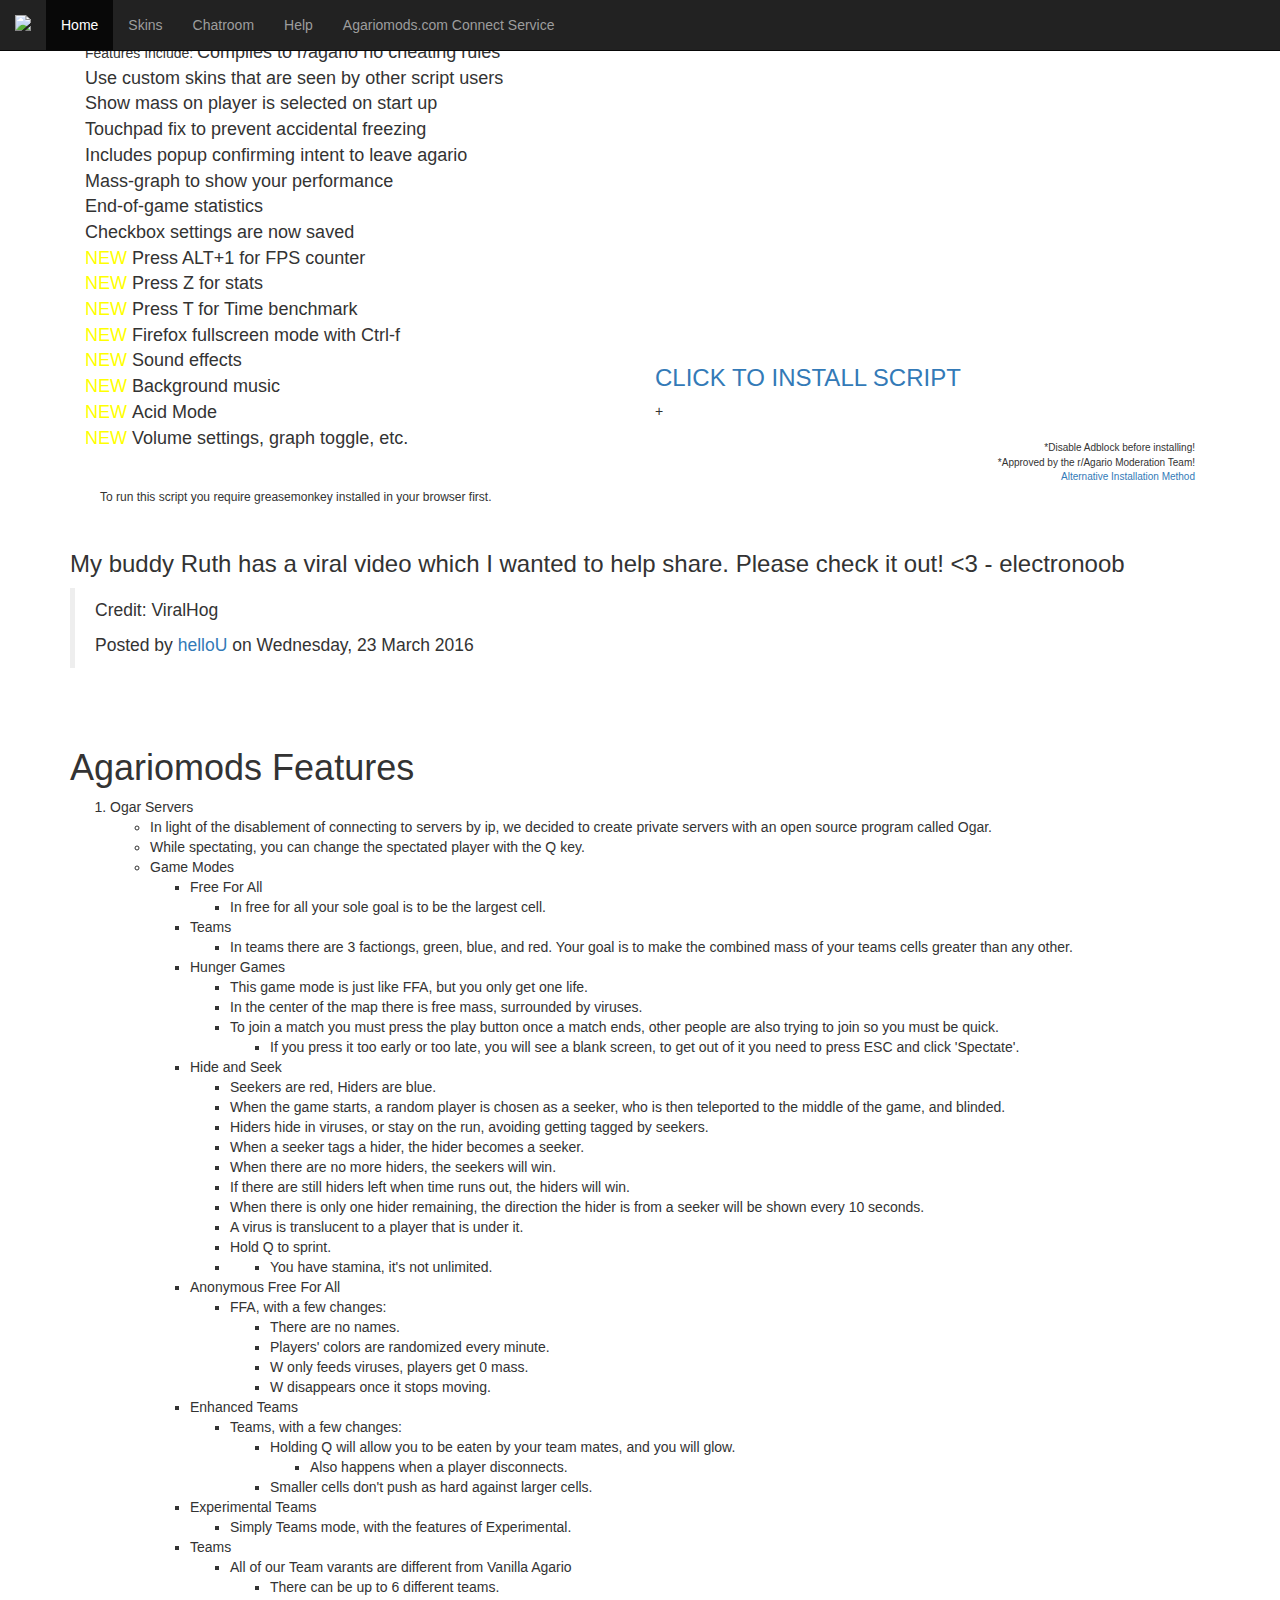
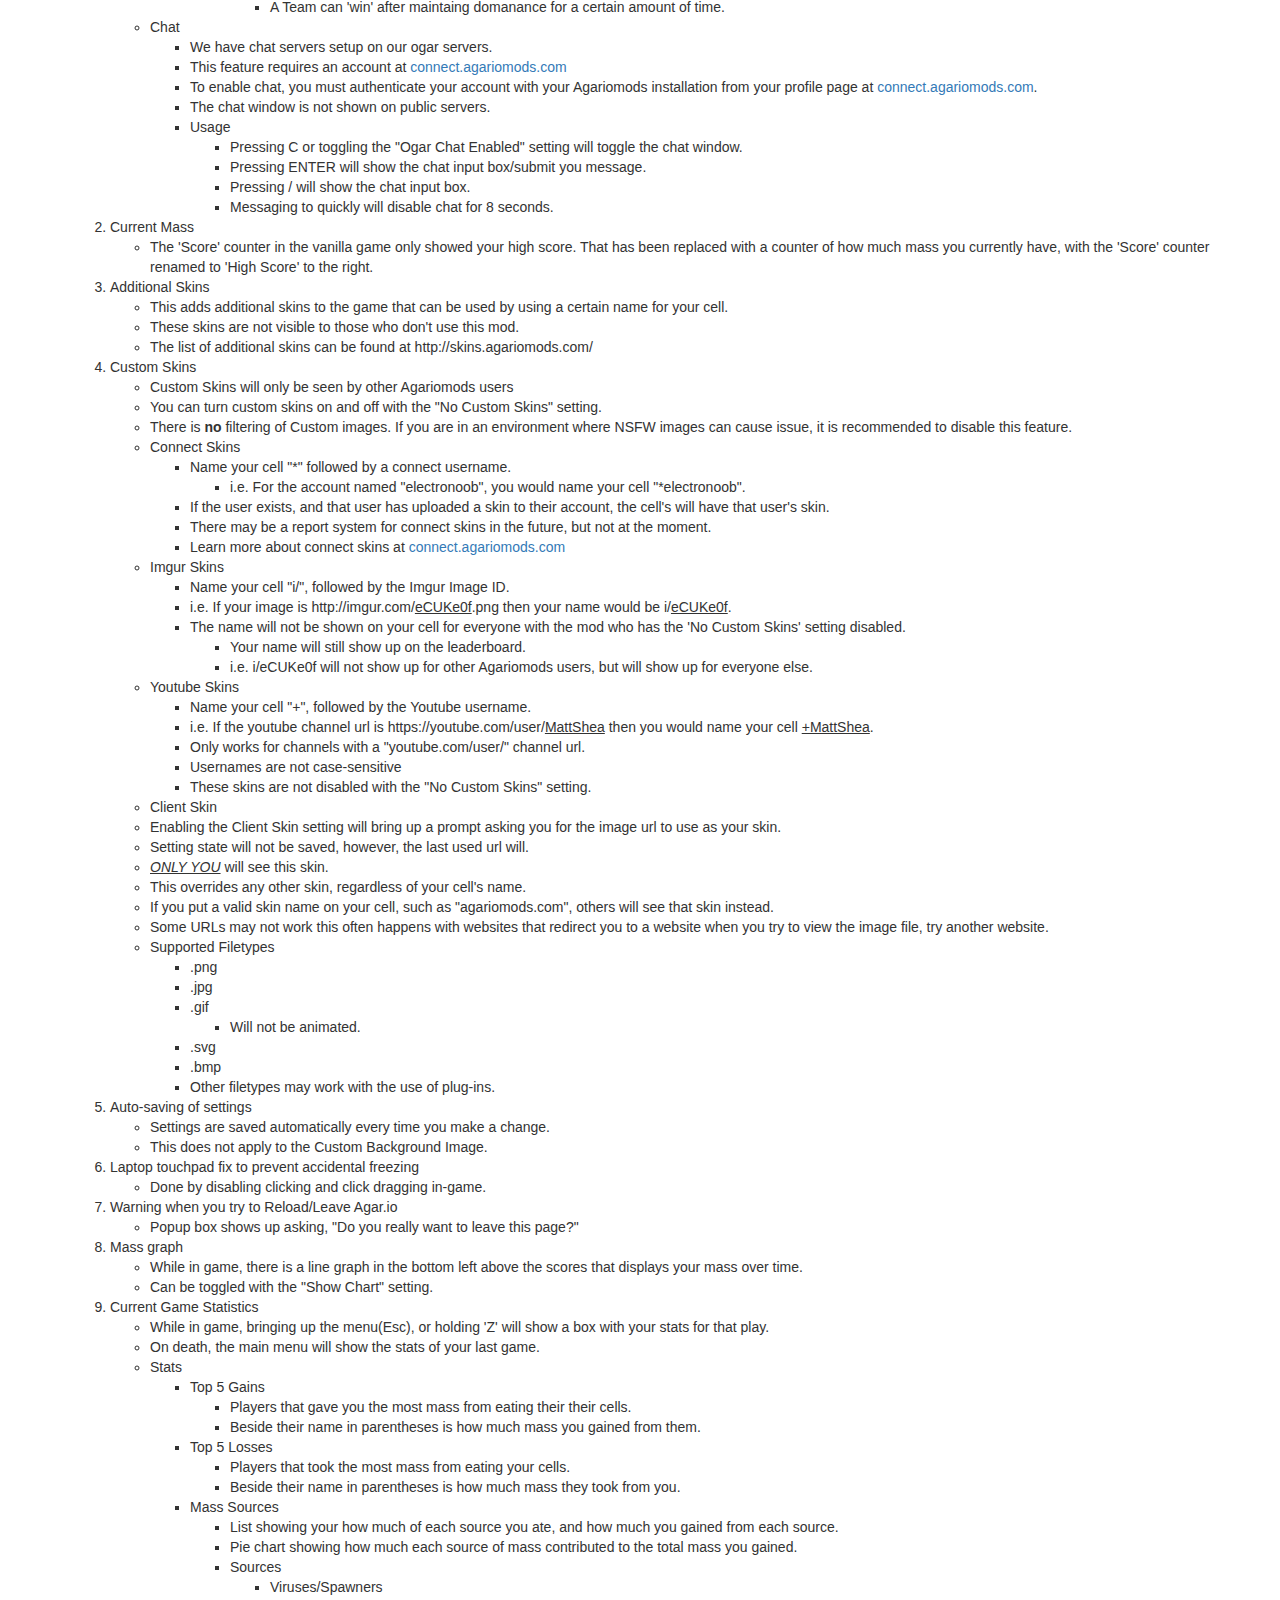
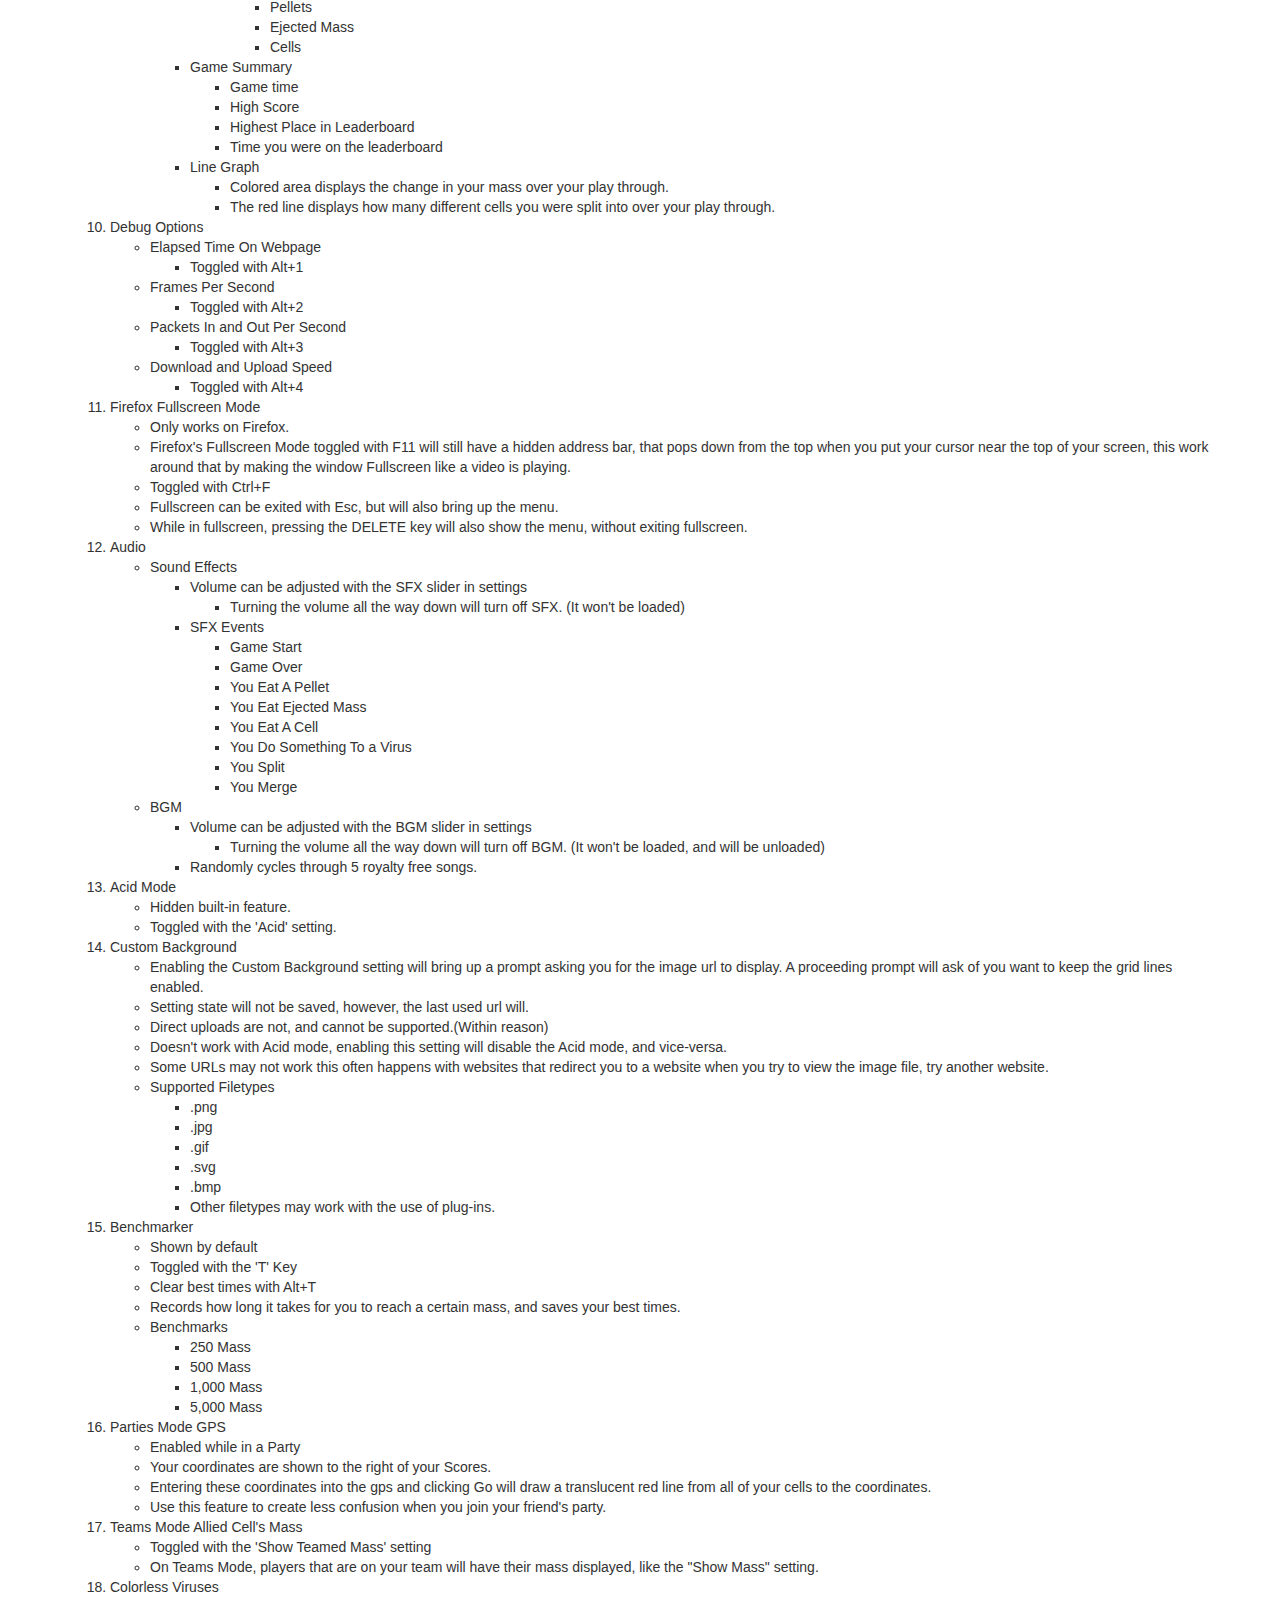
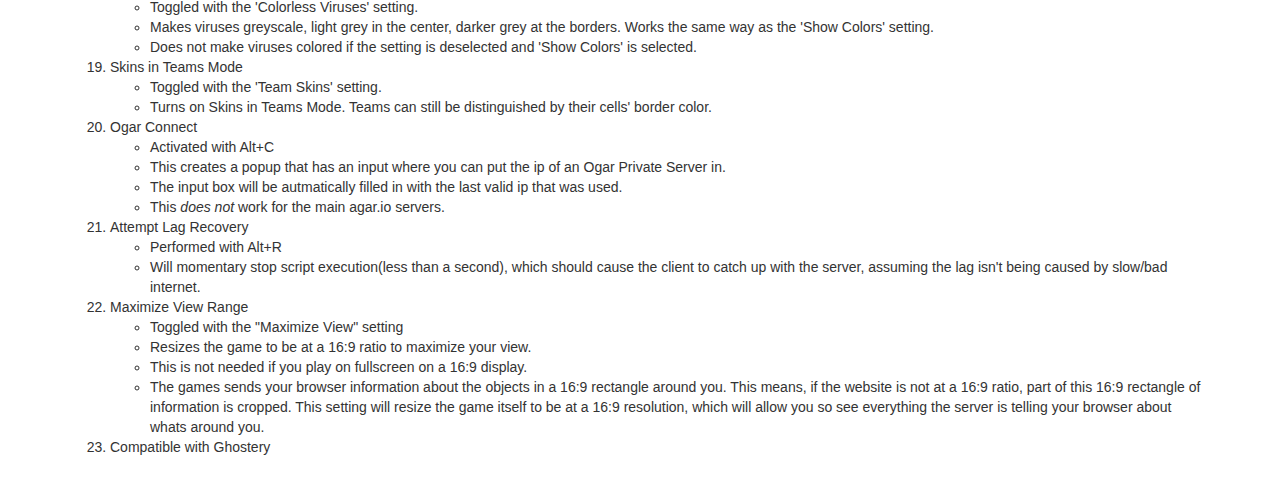
==== commit f10a89ea: "Update index.html" ====
--- a/index.html
+++ b/index.html
@@ -110,8 +110,22 @@
 				-->
 				</section>
 <br>
-
-
+<h3>My buddy Ruth has a viral video which I wanted to help share. Please check it out! <3 - electronoob</h3>
+<div id="fb-root"></div><script>(function(d, s, id) {  var js, fjs = d.getElementsByTagName(s)[0];  if (d.getElementById(id)) return;  js = d.createElement(s); js.id = id;  js.src = "//connect.facebook.net/en_GB/sdk.js#xfbml=1&version=v2.3";  fjs.parentNode.insertBefore(js, fjs);}(document, 'script', 'facebook-jssdk'));</script><div class="fb-video" data-allowfullscreen="1" data-href="/LovehelloU/videos/vb.172573132808153/1409943105737810/?type=3"><div class="fb-xfbml-parse-ignore"><blockquote cite="https://www.facebook.com/LovehelloU/videos/1409943105737810/"><a href="https://www.facebook.com/LovehelloU/videos/1409943105737810/"></a><p>Credit: ViralHog</p>Posted by <a href="https://www.facebook.com/LovehelloU/">helloU</a> on Wednesday, 23 March 2016</blockquote></div></div>
+<br>
+<div class="hidden-xs hidden-sm">
+<script async src="//pagead2.googlesyndication.com/pagead/js/adsbygoogle.js"></script>
+<!-- skins -->
+<ins class="adsbygoogle"
+     style="display:block"
+     data-ad-client="ca-pub-6274246726682904"
+     data-ad-slot="9200688950"
+     data-ad-format="auto"></ins>
+<script>
+(adsbygoogle = window.adsbygoogle || []).push({});
+</script>
+
+<br>
 			<h1>Agariomods Features</h1>
 			<ol>
 				<li>
@@ -707,17 +721,7 @@
 
 									<br>
 
-<div class="hidden-xs hidden-sm">
-<script async src="//pagead2.googlesyndication.com/pagead/js/adsbygoogle.js"></script>
-<!-- skins -->
-<ins class="adsbygoogle"
-     style="display:block"
-     data-ad-client="ca-pub-6274246726682904"
-     data-ad-slot="9200688950"
-     data-ad-format="auto"></ins>
-<script>
-(adsbygoogle = window.adsbygoogle || []).push({});
-</script>
+
 </div>
 
 
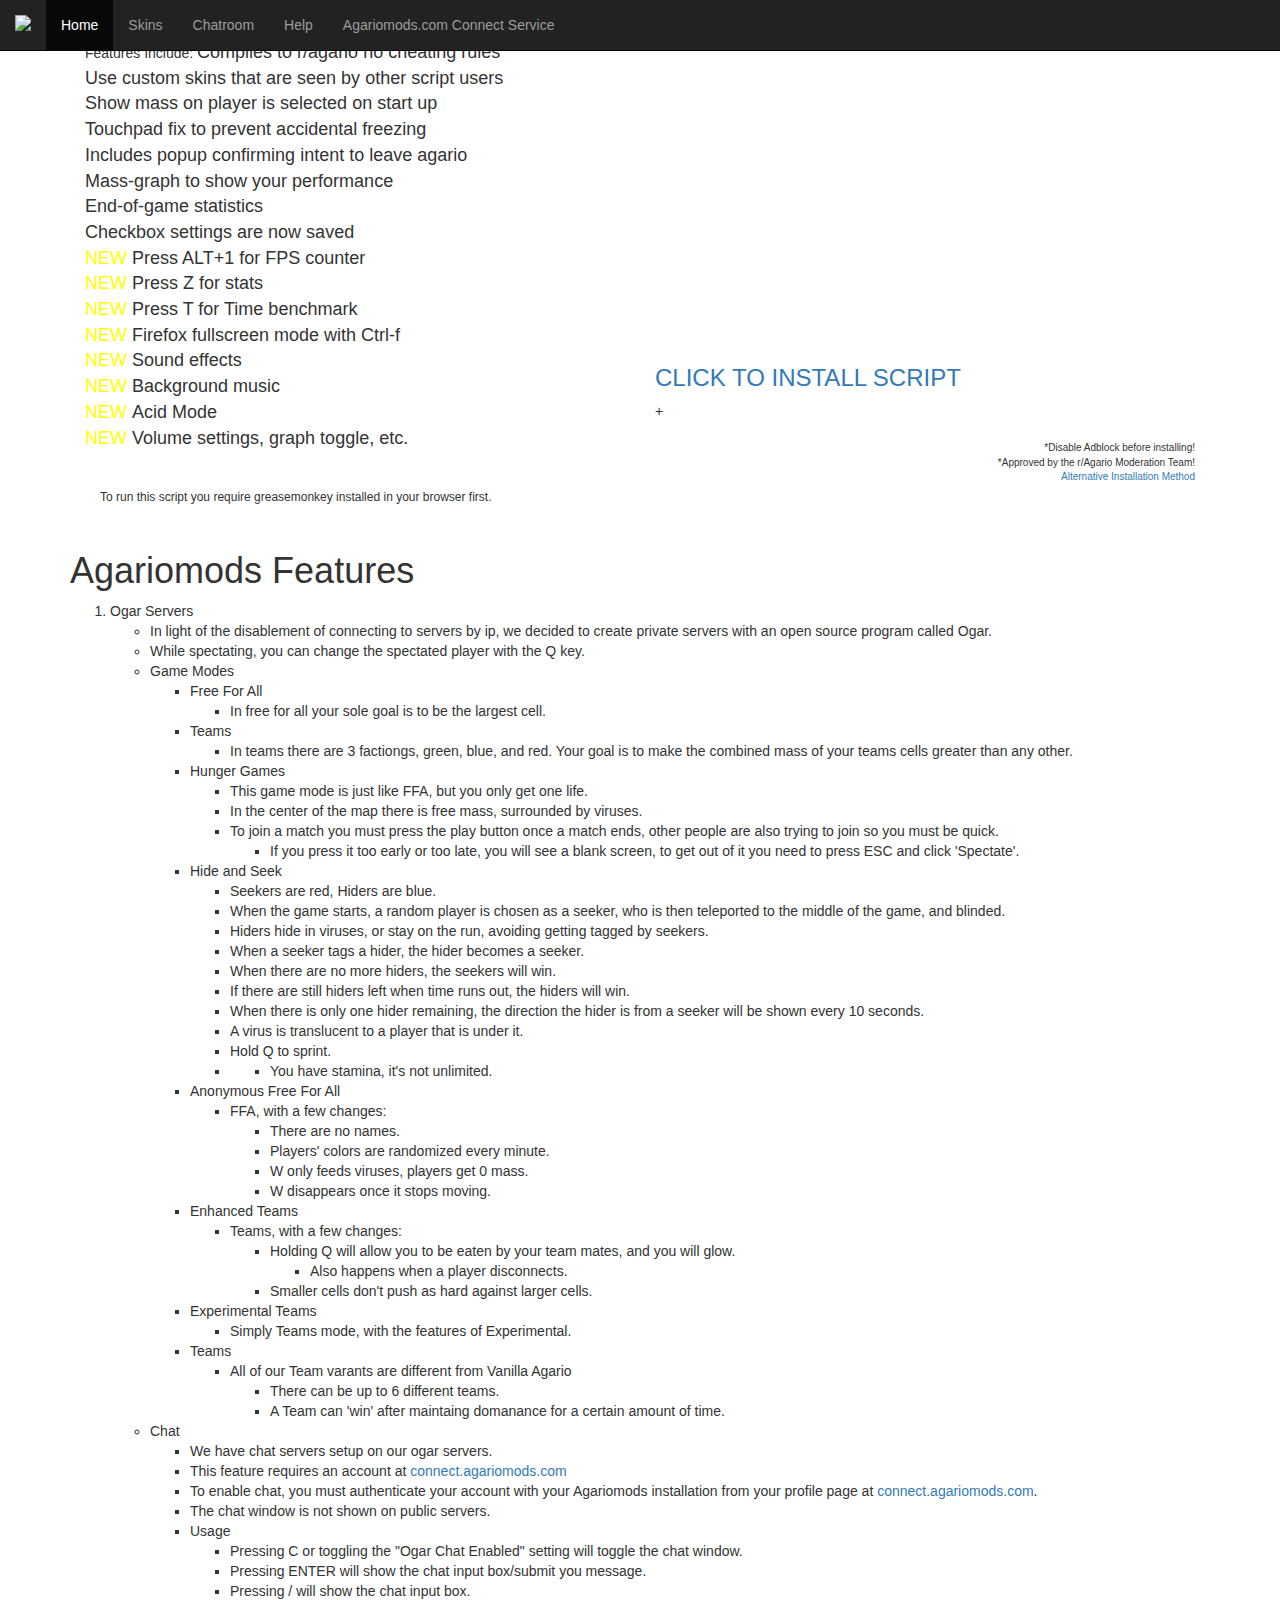
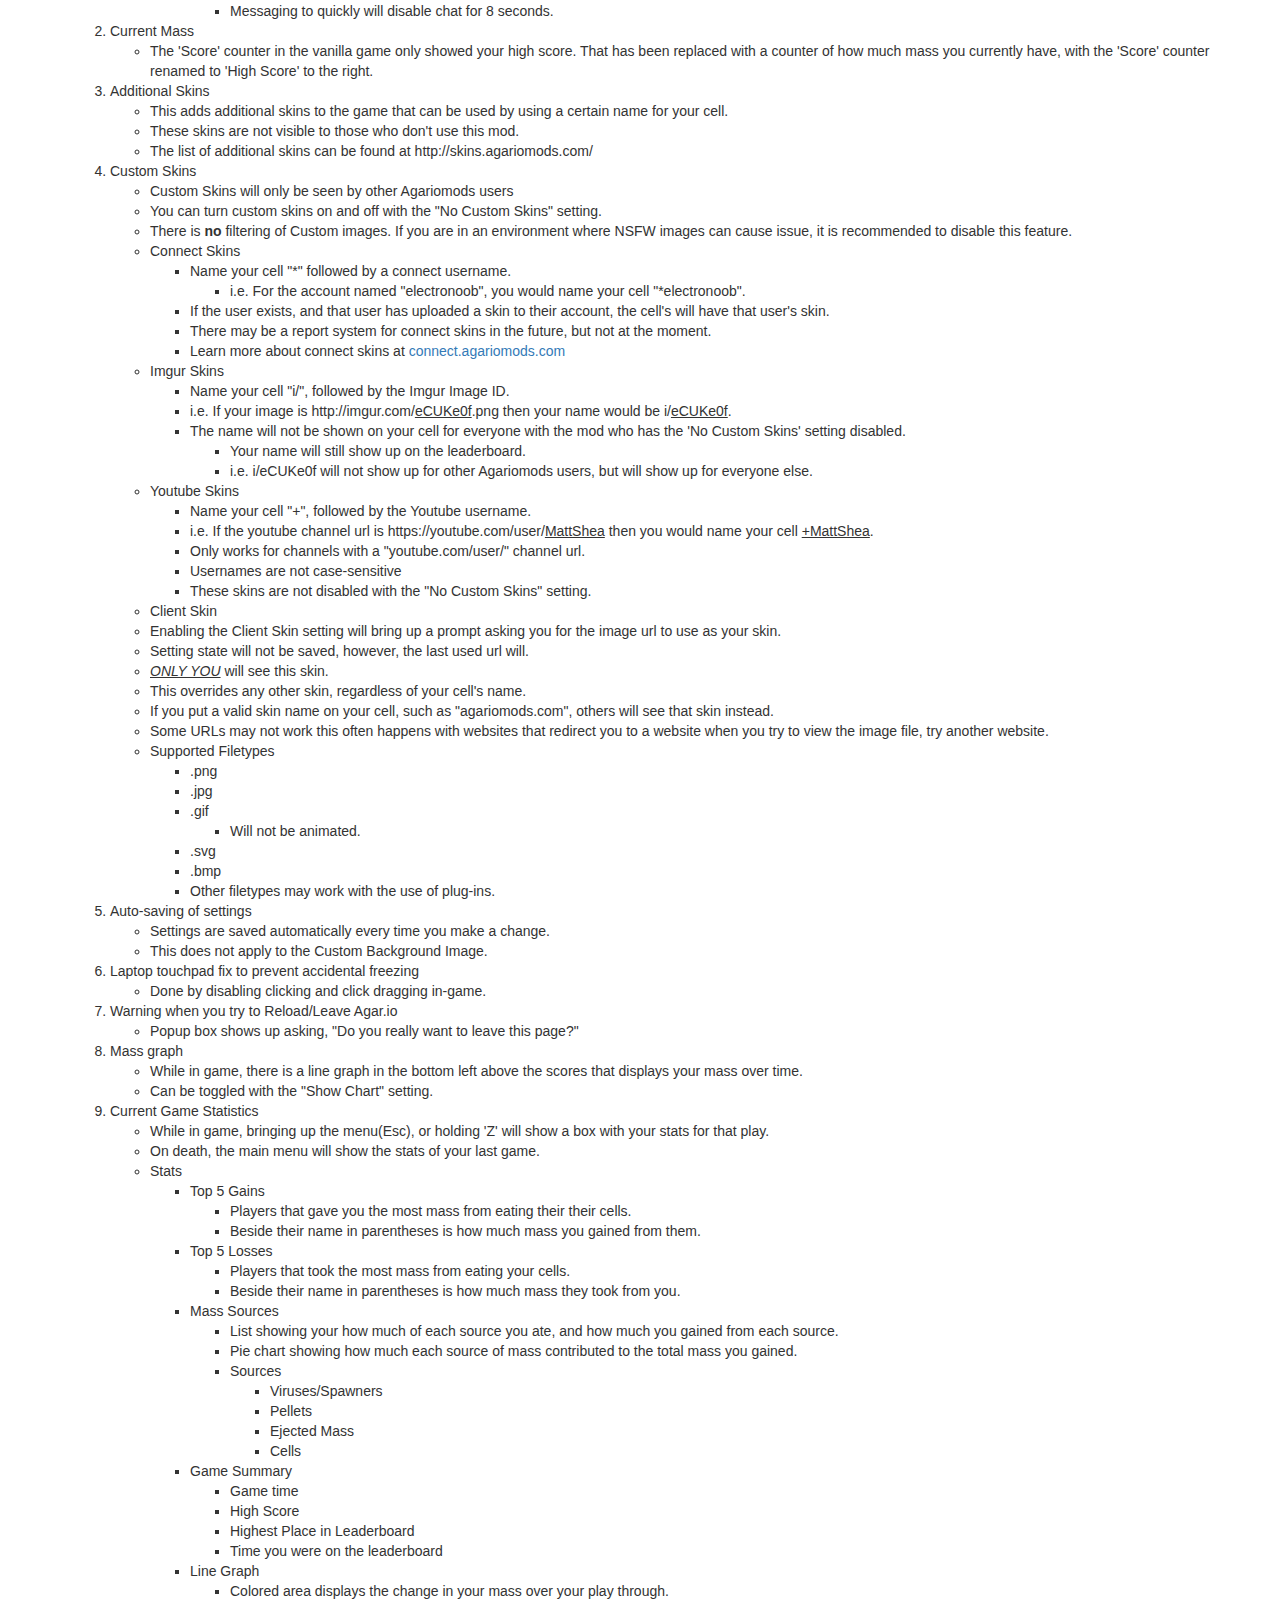
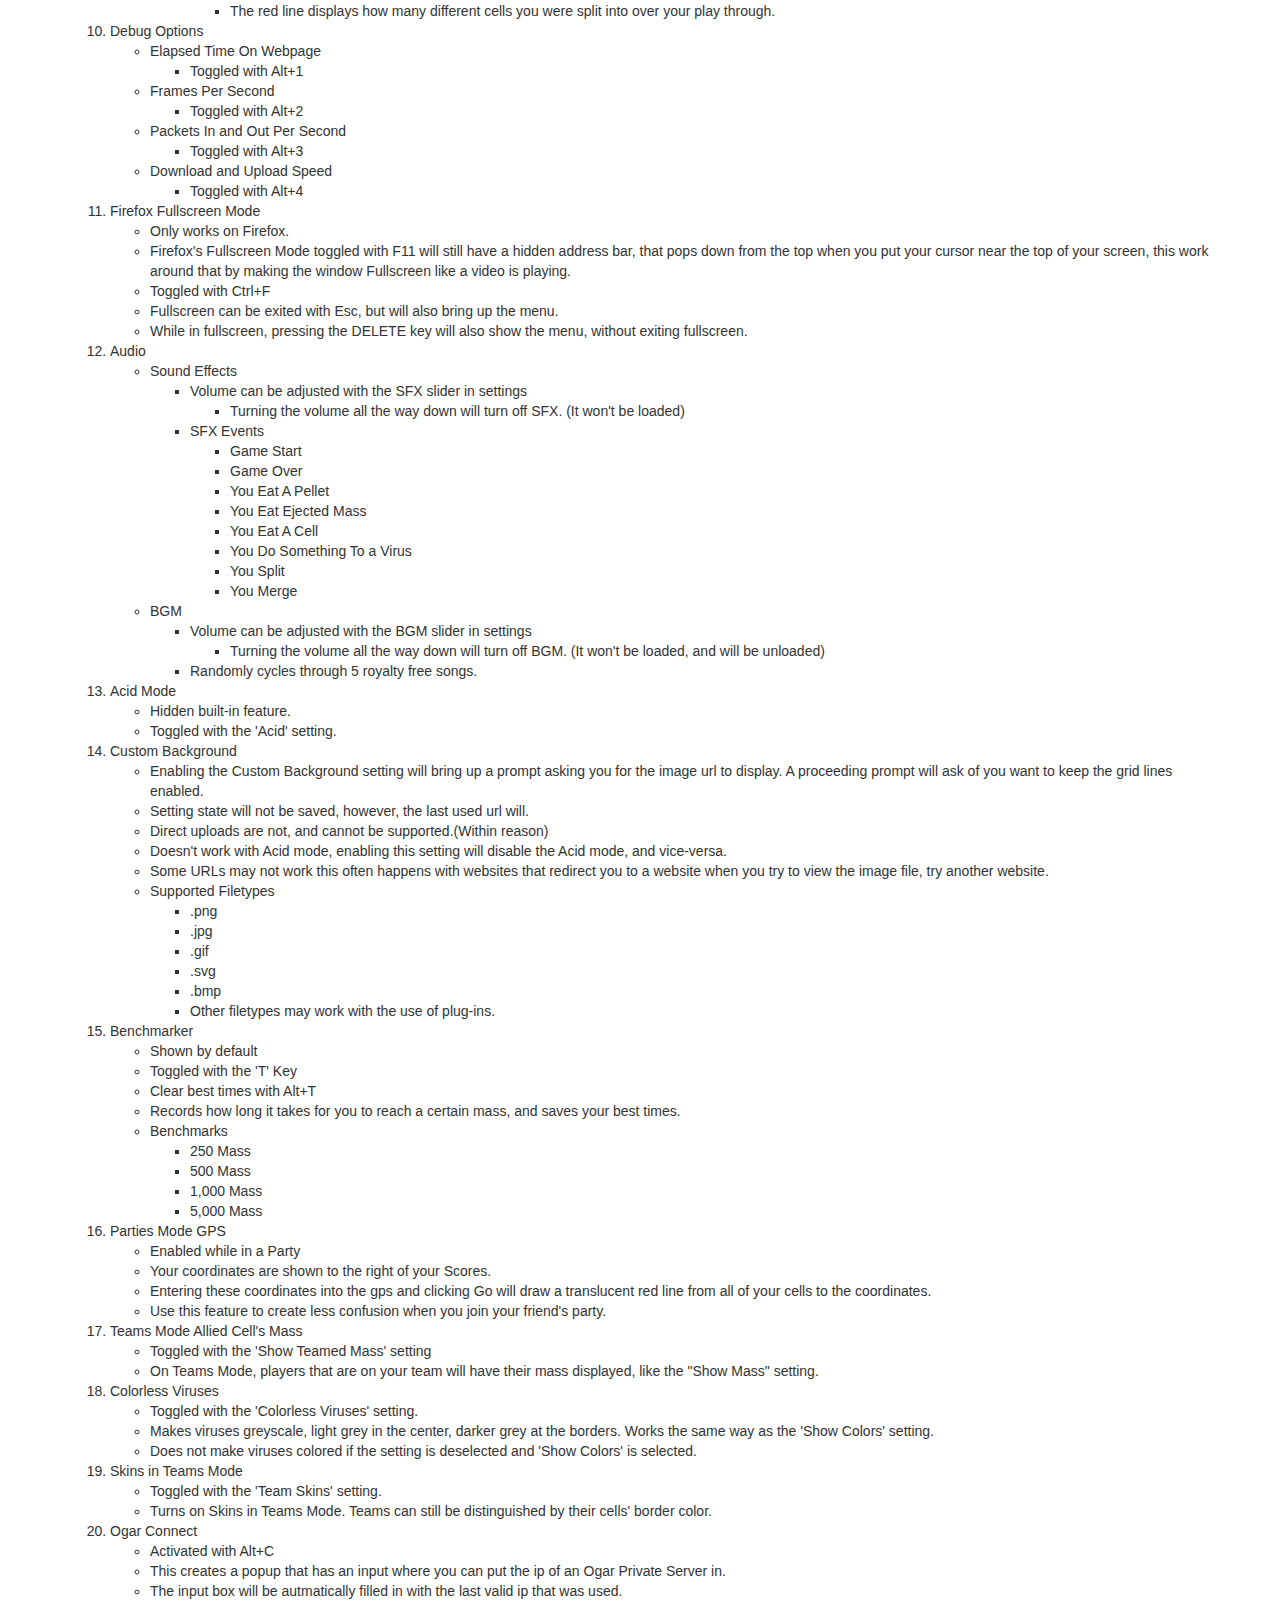
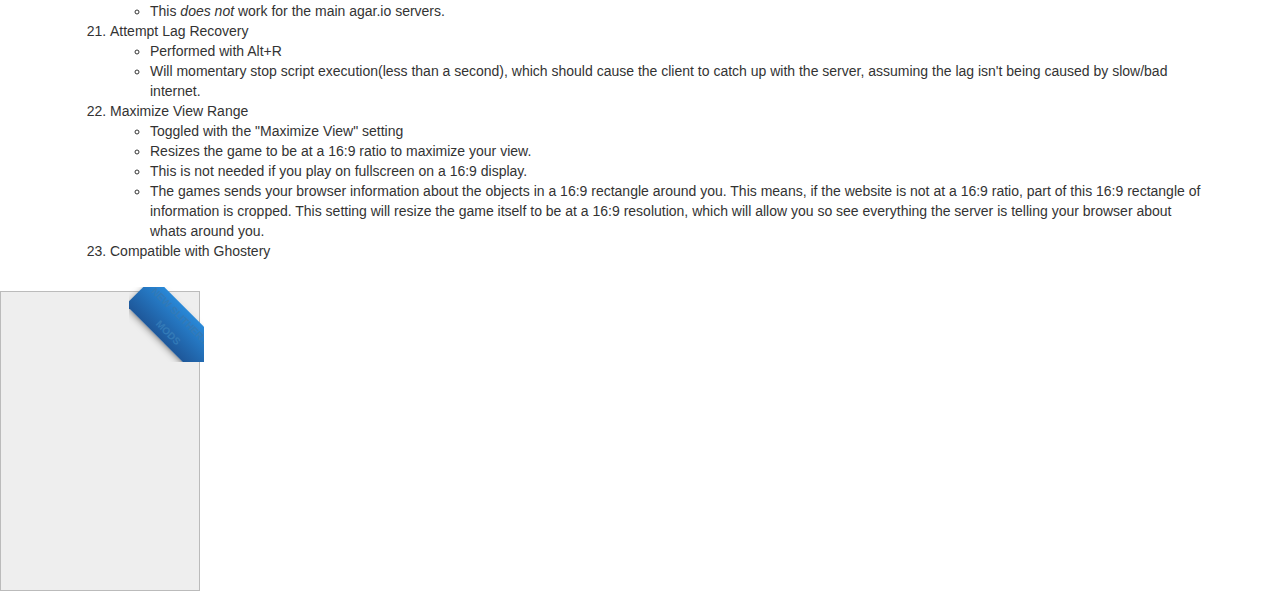
==== commit 43e9e0d2: "Update index.html" ====
--- a/index.html
+++ b/index.html
@@ -12,6 +12,58 @@
   			<link rel="stylesheet" href="//maxcdn.bootstrapcdn.com/bootstrap/3.3.4/css/bootstrap.min.css">
   			<script src="//ajax.googleapis.com/ajax/libs/jquery/1.11.1/jquery.min.js"></script>
   			<script src="//maxcdn.bootstrapcdn.com/bootstrap/3.3.4/js/bootstrap.min.js"></script>
+  			<style>
+  				/* more css */
+  				.box {
+  width: 200px; height: 300px;
+  position: relative;
+  border: 1px solid #BBB;
+  background: #EEE;
+}
+.ribbon {
+  position: absolute;
+  right: -5px; top: -5px;
+  z-index: 1;
+  overflow: hidden;
+  width: 75px; height: 75px;
+  text-align: right;
+}
+.ribbon span {
+  font-size: 10px;
+  font-weight: bold;
+  color: #FFF;
+  text-transform: uppercase;
+  text-align: center;
+  line-height: 20px;
+  transform: rotate(45deg);
+  -webkit-transform: rotate(45deg);
+  width: 100px;
+  display: block;
+  background: #79A70A;
+  background: linear-gradient(#2989d8 0%, #1e5799 100%);
+  box-shadow: 0 3px 10px -5px rgba(0, 0, 0, 1);
+  position: absolute;
+  top: 19px; right: -21px;
+}
+.ribbon span::before {
+  content: "";
+  position: absolute; left: 0px; top: 100%;
+  z-index: -1;
+  border-left: 3px solid #1e5799;
+  border-right: 3px solid transparent;
+  border-bottom: 3px solid transparent;
+  border-top: 3px solid #1e5799;
+}
+.ribbon span::after {
+  content: "";
+  position: absolute; right: 0px; top: 100%;
+  z-index: -1;
+  border-left: 3px solid transparent;
+  border-right: 3px solid #1e5799;
+  border-bottom: 3px solid transparent;
+  border-top: 3px solid #1e5799;
+}
+  			</style>
 		</head>
 		<!--DIVISION MARKER: HEAD - BODY-->
 		<body>
@@ -109,10 +161,6 @@
 				<h1 class="container-fluid" style="text-align: center; font-family: fantasy; color: rgb(100, 200, 100); padding-top: 15px">AGARIOMODS EVERGREEN SCRIPTS</h1>
 				-->
 				</section>
-<br>
-<h3>My buddy Ruth has a viral video which I wanted to help share. Please check it out! <3 - electronoob</h3>
-<div id="fb-root"></div><script>(function(d, s, id) {  var js, fjs = d.getElementsByTagName(s)[0];  if (d.getElementById(id)) return;  js = d.createElement(s); js.id = id;  js.src = "//connect.facebook.net/en_GB/sdk.js#xfbml=1&version=v2.3";  fjs.parentNode.insertBefore(js, fjs);}(document, 'script', 'facebook-jssdk'));</script><div class="fb-video" data-allowfullscreen="1" data-href="/LovehelloU/videos/vb.172573132808153/1409943105737810/?type=3"><div class="fb-xfbml-parse-ignore"><blockquote cite="https://www.facebook.com/LovehelloU/videos/1409943105737810/"><a href="https://www.facebook.com/LovehelloU/videos/1409943105737810/"></a><p>Credit: ViralHog</p>Posted by <a href="https://www.facebook.com/LovehelloU/">helloU</a> on Wednesday, 23 March 2016</blockquote></div></div>
-<br>
 <div class="hidden-xs hidden-sm">
 <script async src="//pagead2.googlesyndication.com/pagead/js/adsbygoogle.js"></script>
 <!-- skins -->
@@ -124,8 +172,9 @@
 <script>
 (adsbygoogle = window.adsbygoogle || []).push({});
 </script>
-
+</div>
 <br>
+
 			<h1>Agariomods Features</h1>
 			<ol>
 				<li>
@@ -726,6 +775,8 @@
 
 
 			</main>
-
+<div class="box">
+   <div class="ribbon"><span><a href='http://slither.iomods.com/'>new slither.io mods</a></span></div>
+</div>
                 </body>
         </html>
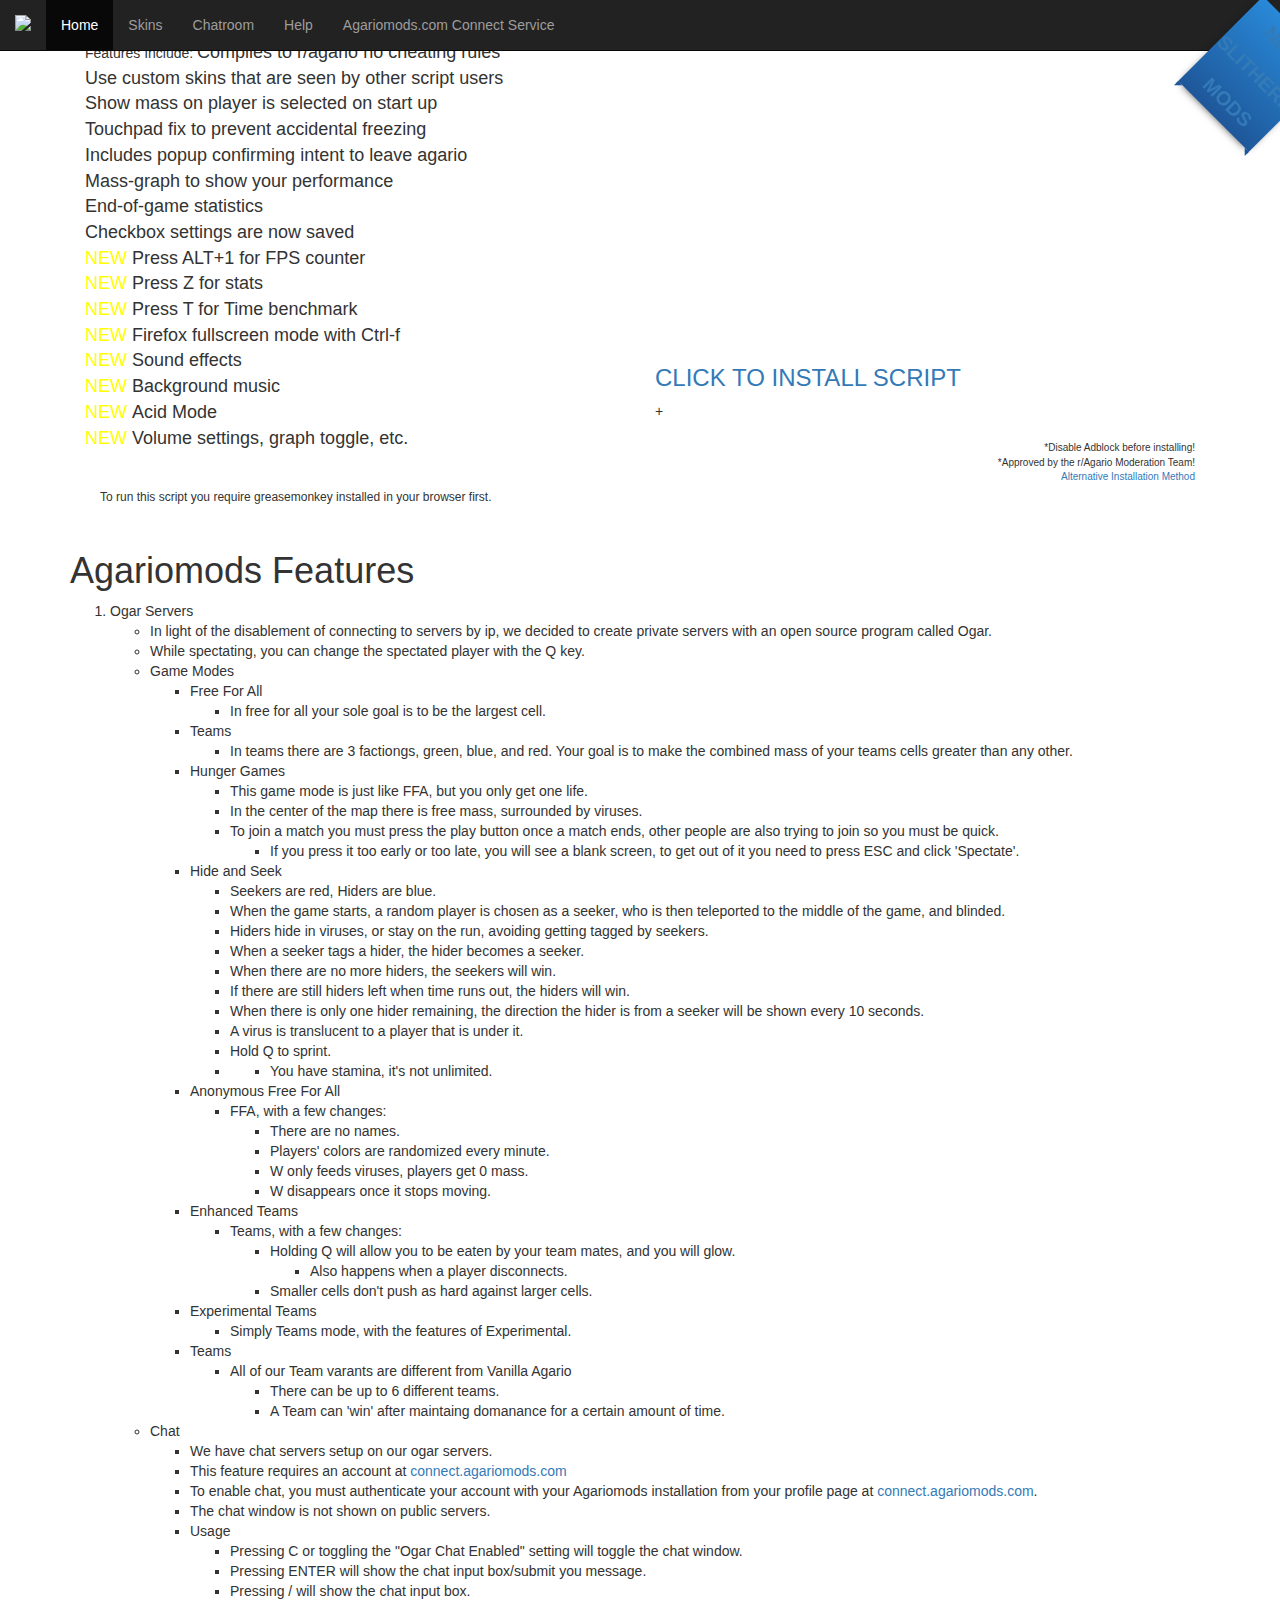
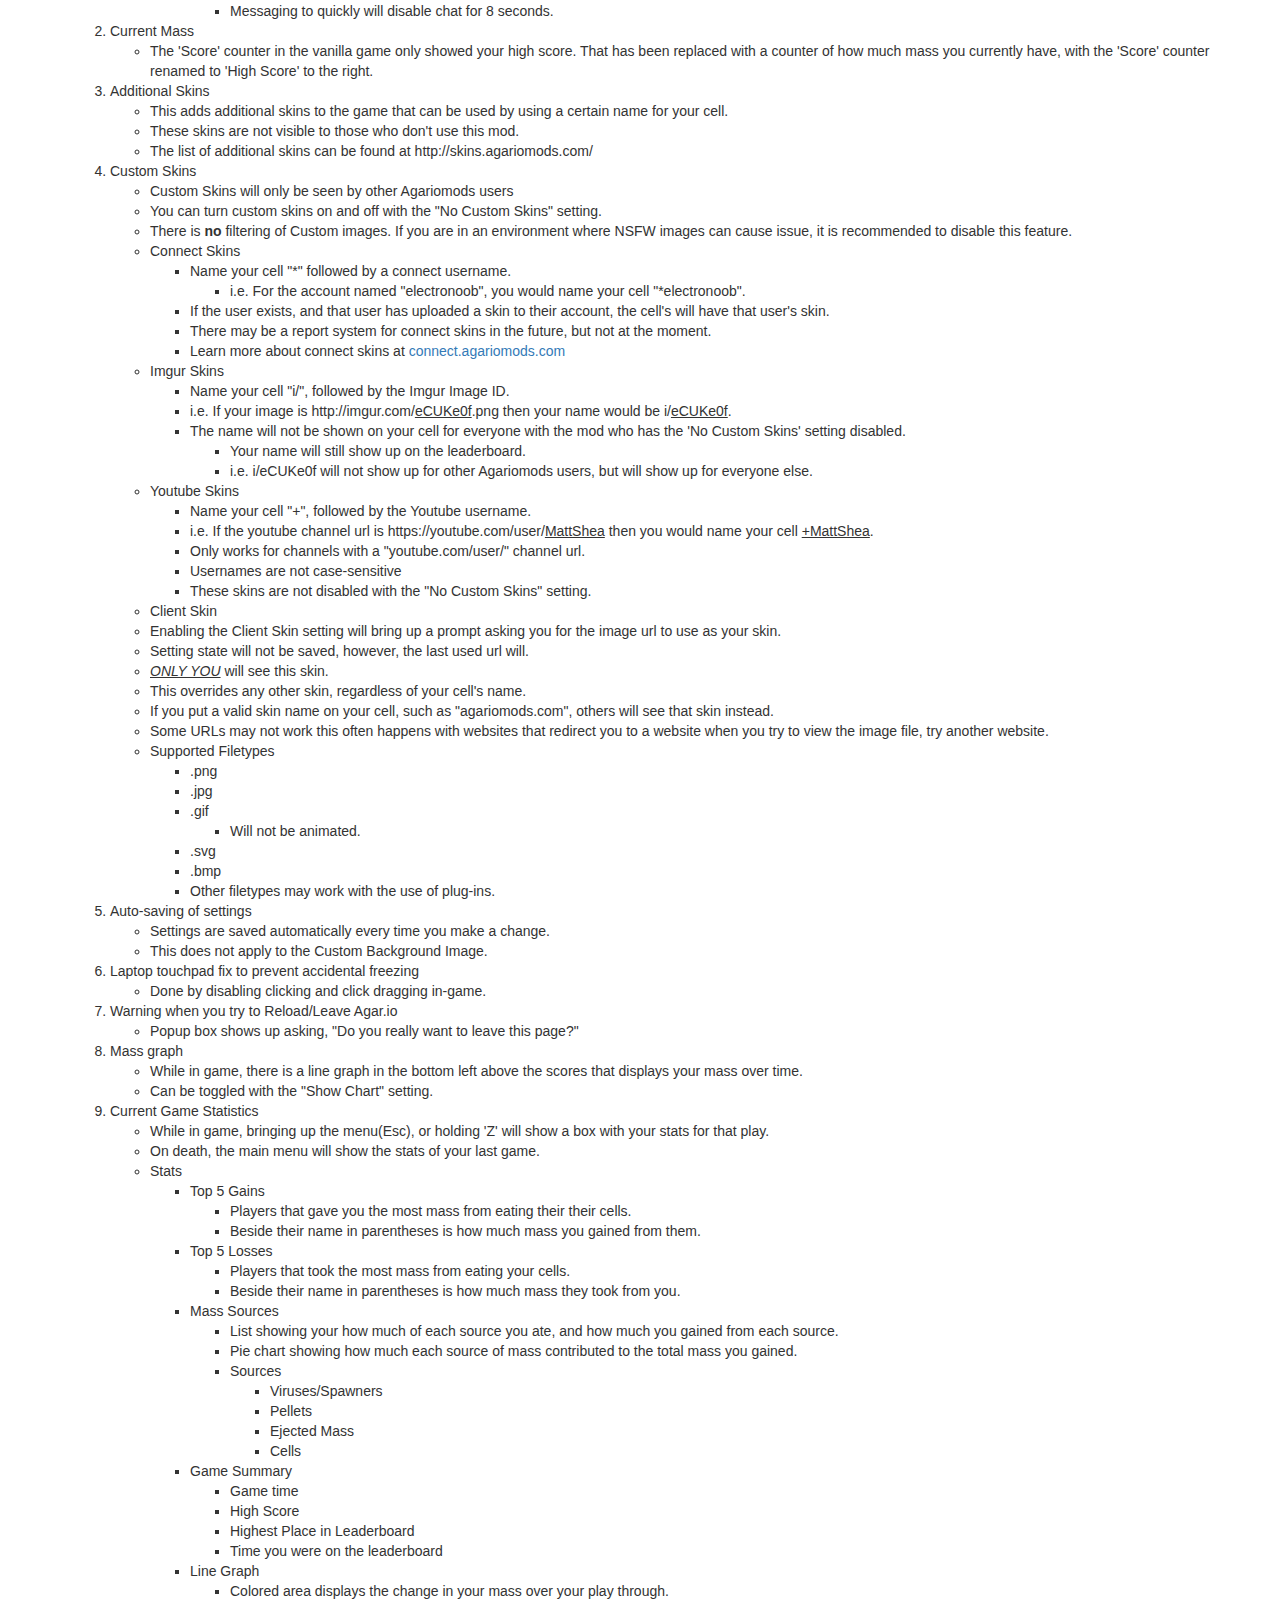
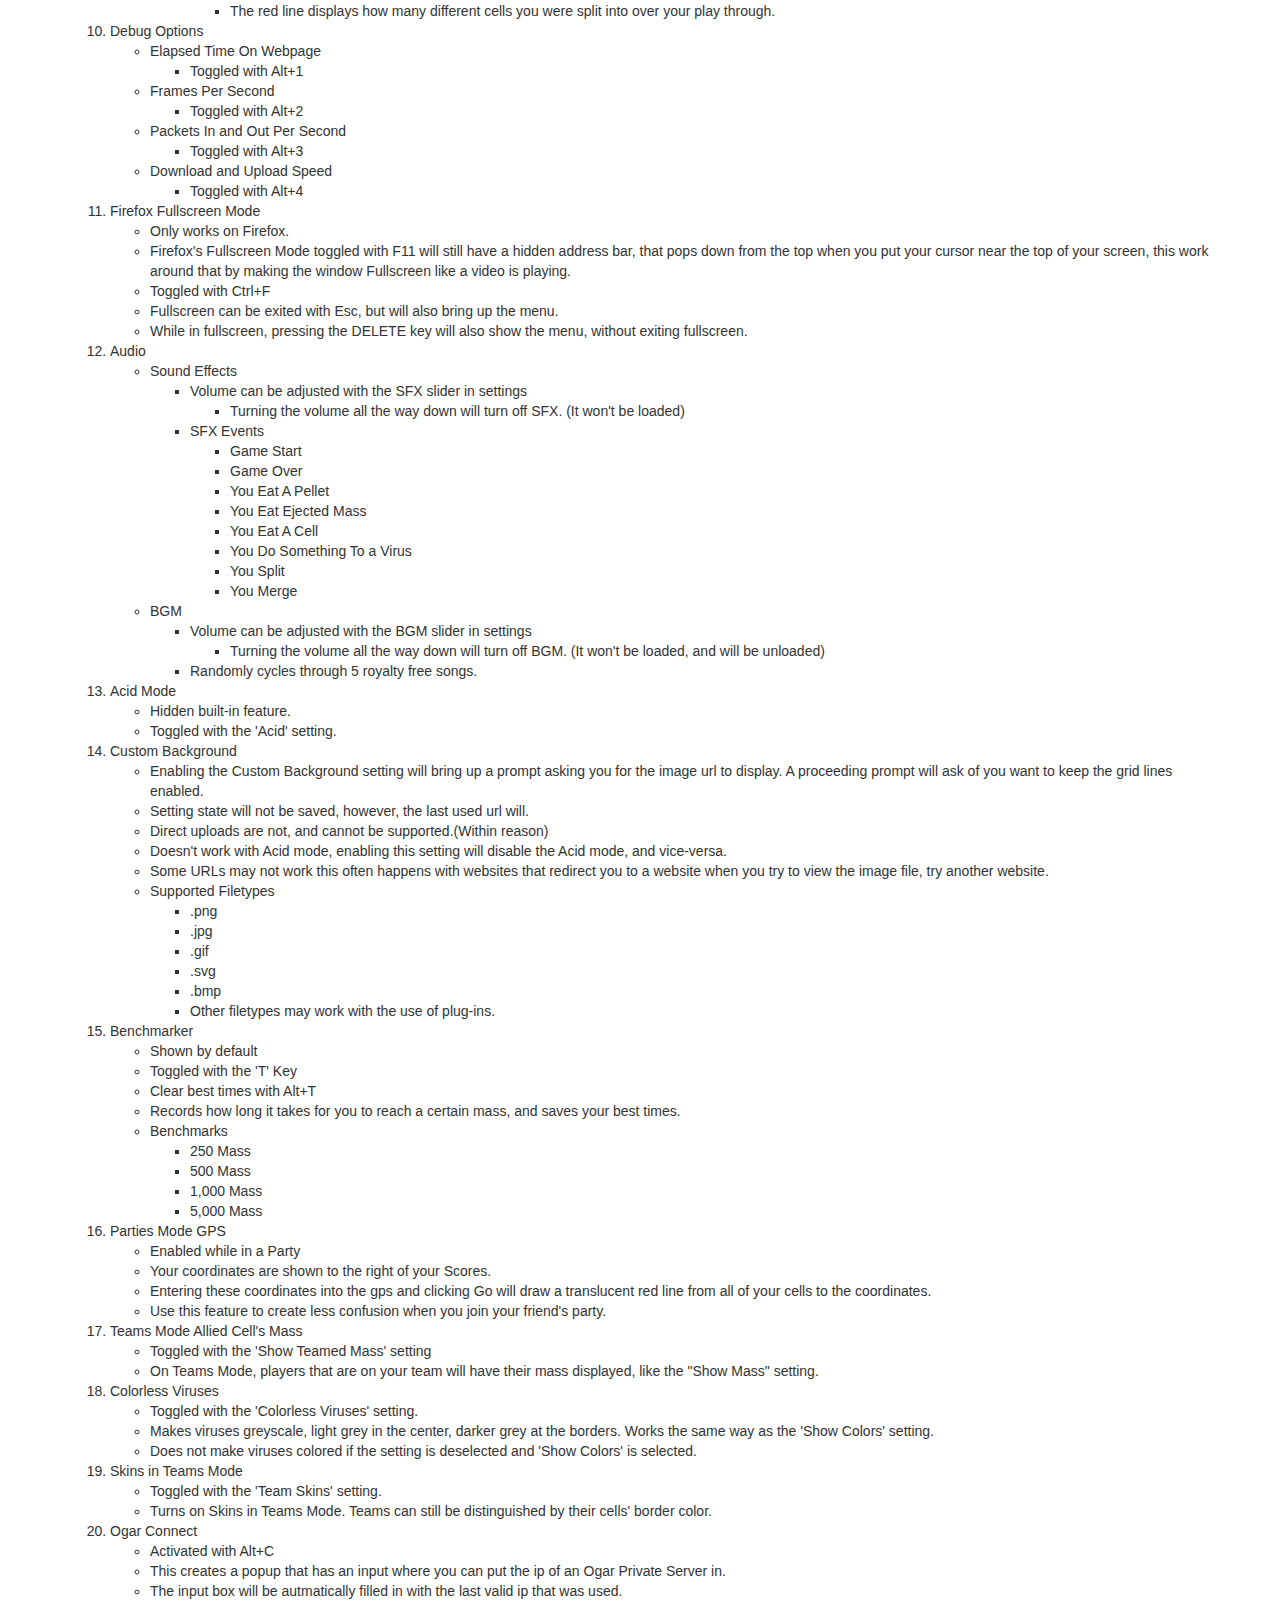
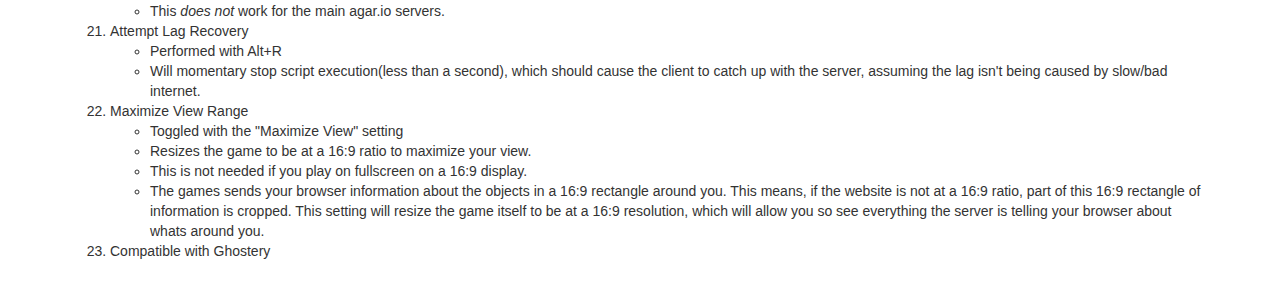
==== commit 67e80991: "Update index.html" ====
--- a/index.html
+++ b/index.html
@@ -14,27 +14,21 @@
   			<script src="//maxcdn.bootstrapcdn.com/bootstrap/3.3.4/js/bootstrap.min.js"></script>
   			<style>
   				/* more css */
-  				.box {
-  width: 200px; height: 300px;
-  position: relative;
-  border: 1px solid #BBB;
-  background: #EEE;
-}
 .ribbon {
   position: absolute;
   right: -5px; top: -5px;
-  z-index: 1;
+  z-index: 10000;
   overflow: hidden;
-  width: 75px; height: 75px;
+  width: 175px; height: 175px;
   text-align: right;
 }
 .ribbon span {
-  font-size: 10px;
+  font-size: 20px;
   font-weight: bold;
   color: #FFF;
   text-transform: uppercase;
   text-align: center;
-  line-height: 20px;
+  line-height: 40px;
   transform: rotate(45deg);
   -webkit-transform: rotate(45deg);
   width: 100px;
@@ -764,19 +758,9 @@
 				</li>
 				<li>Compatible with Ghostery</li>
 			</ol>
-
-
-
-
 									<br>
-
-
-</div>
-
-
-			</main>
-<div class="box">
-   <div class="ribbon"><span><a href='http://slither.iomods.com/'>new slither.io mods</a></span></div>
-</div>
+			</div>
+		</main>
+   			<div class="ribbon"><span><a href='http://slither.iomods.com/'>new slither.io mods</a></span></div>
                 </body>
         </html>
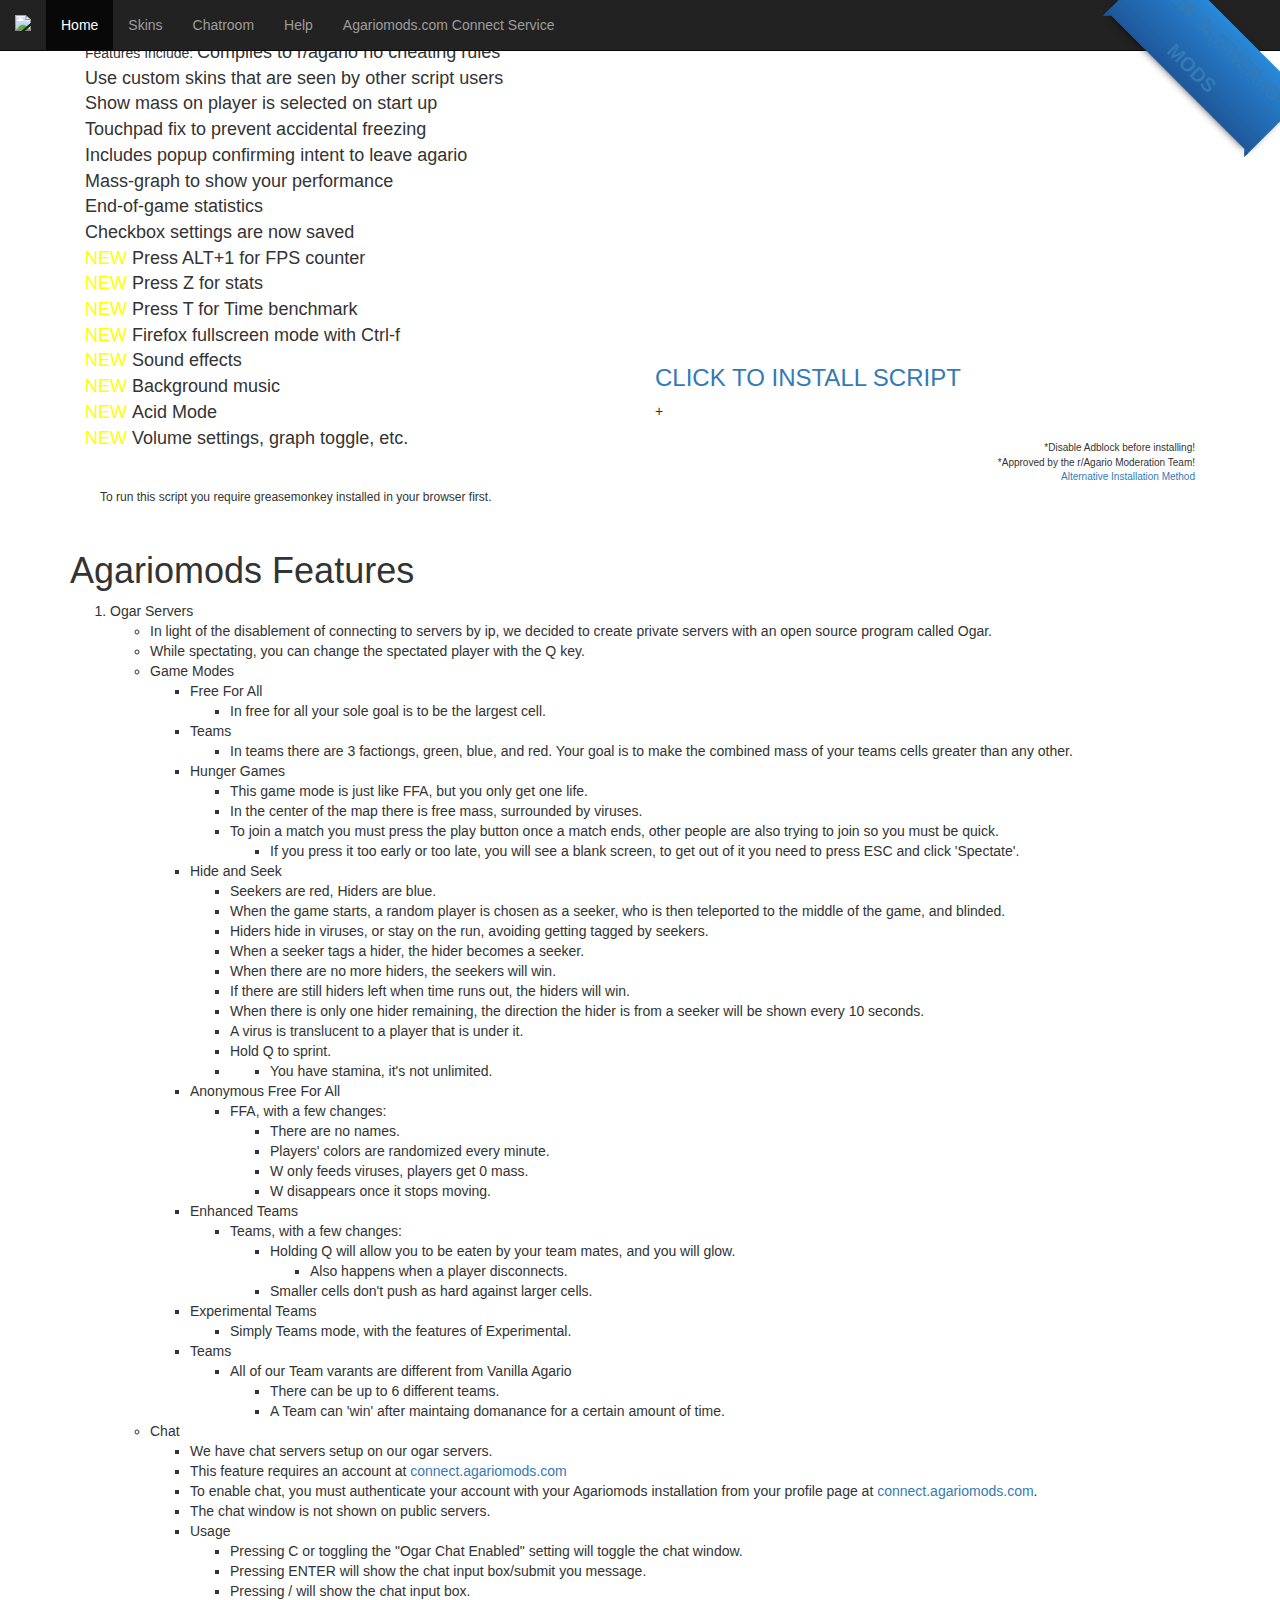
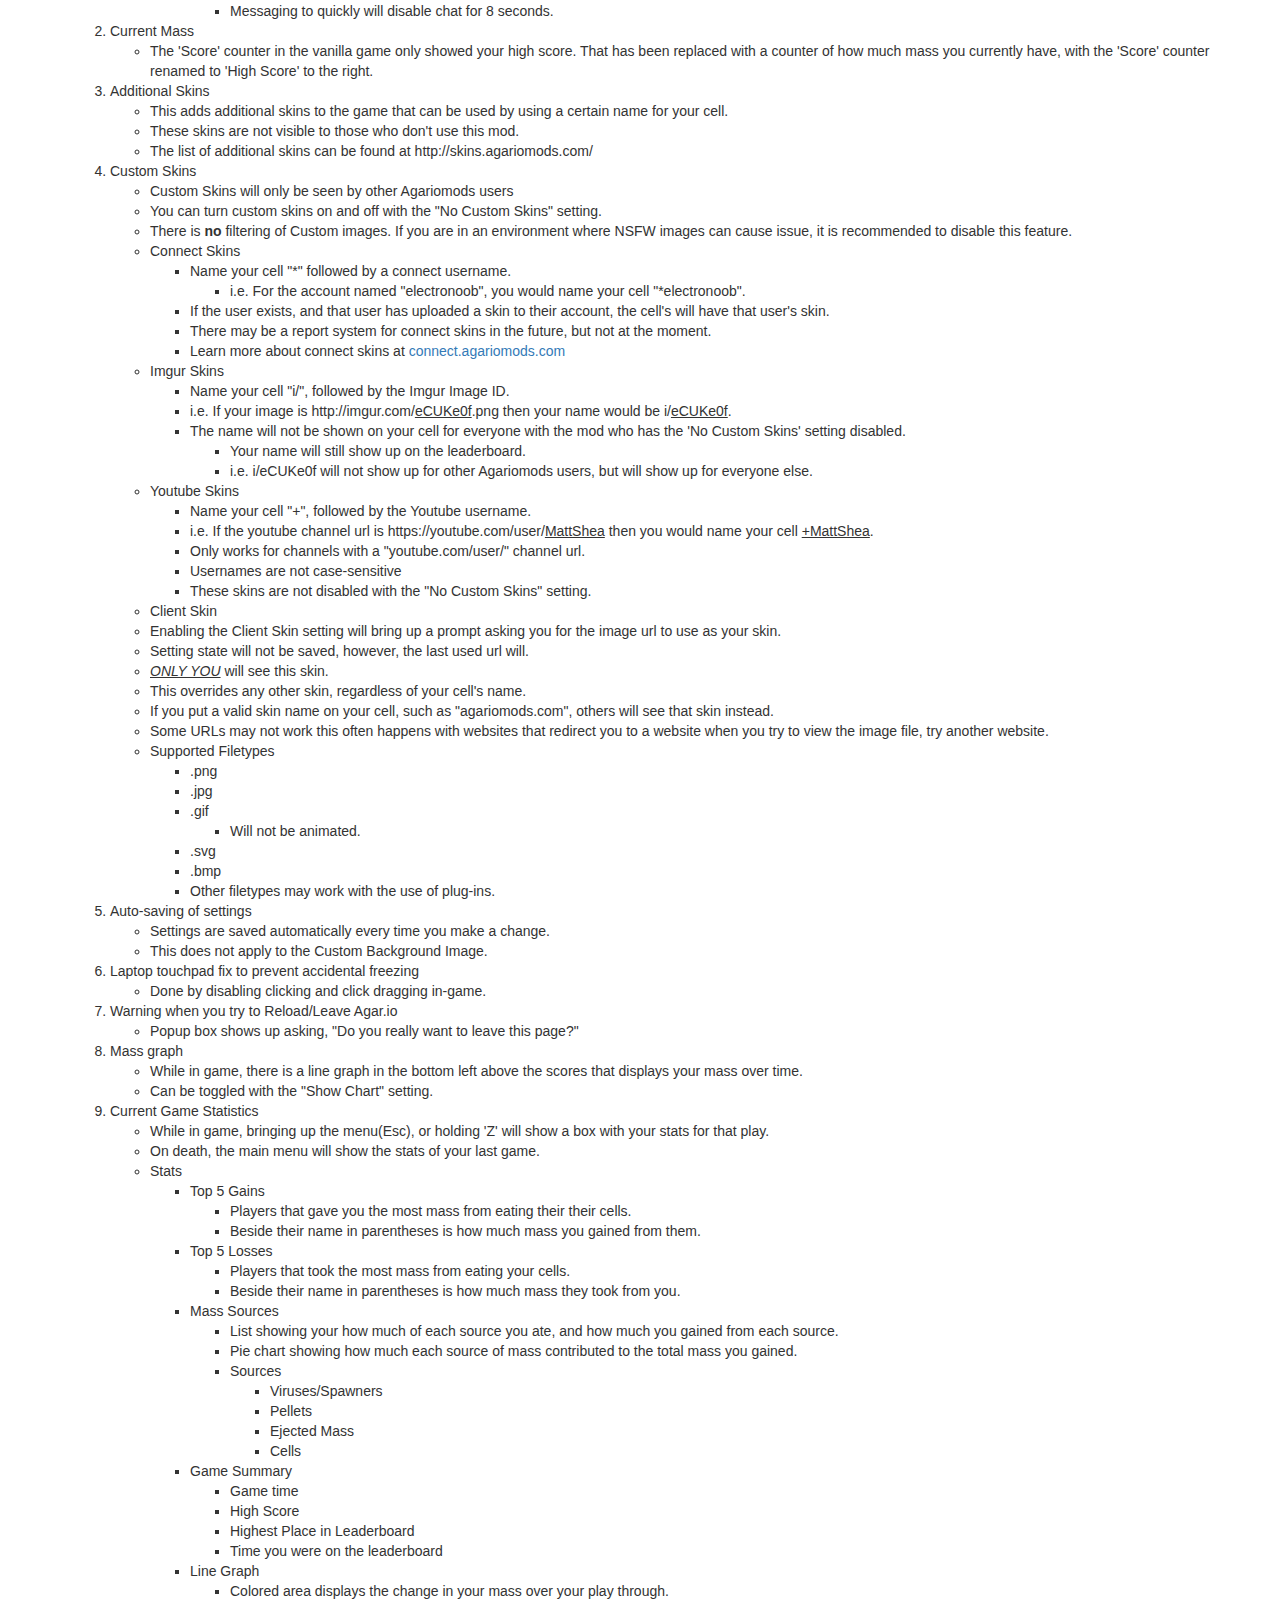
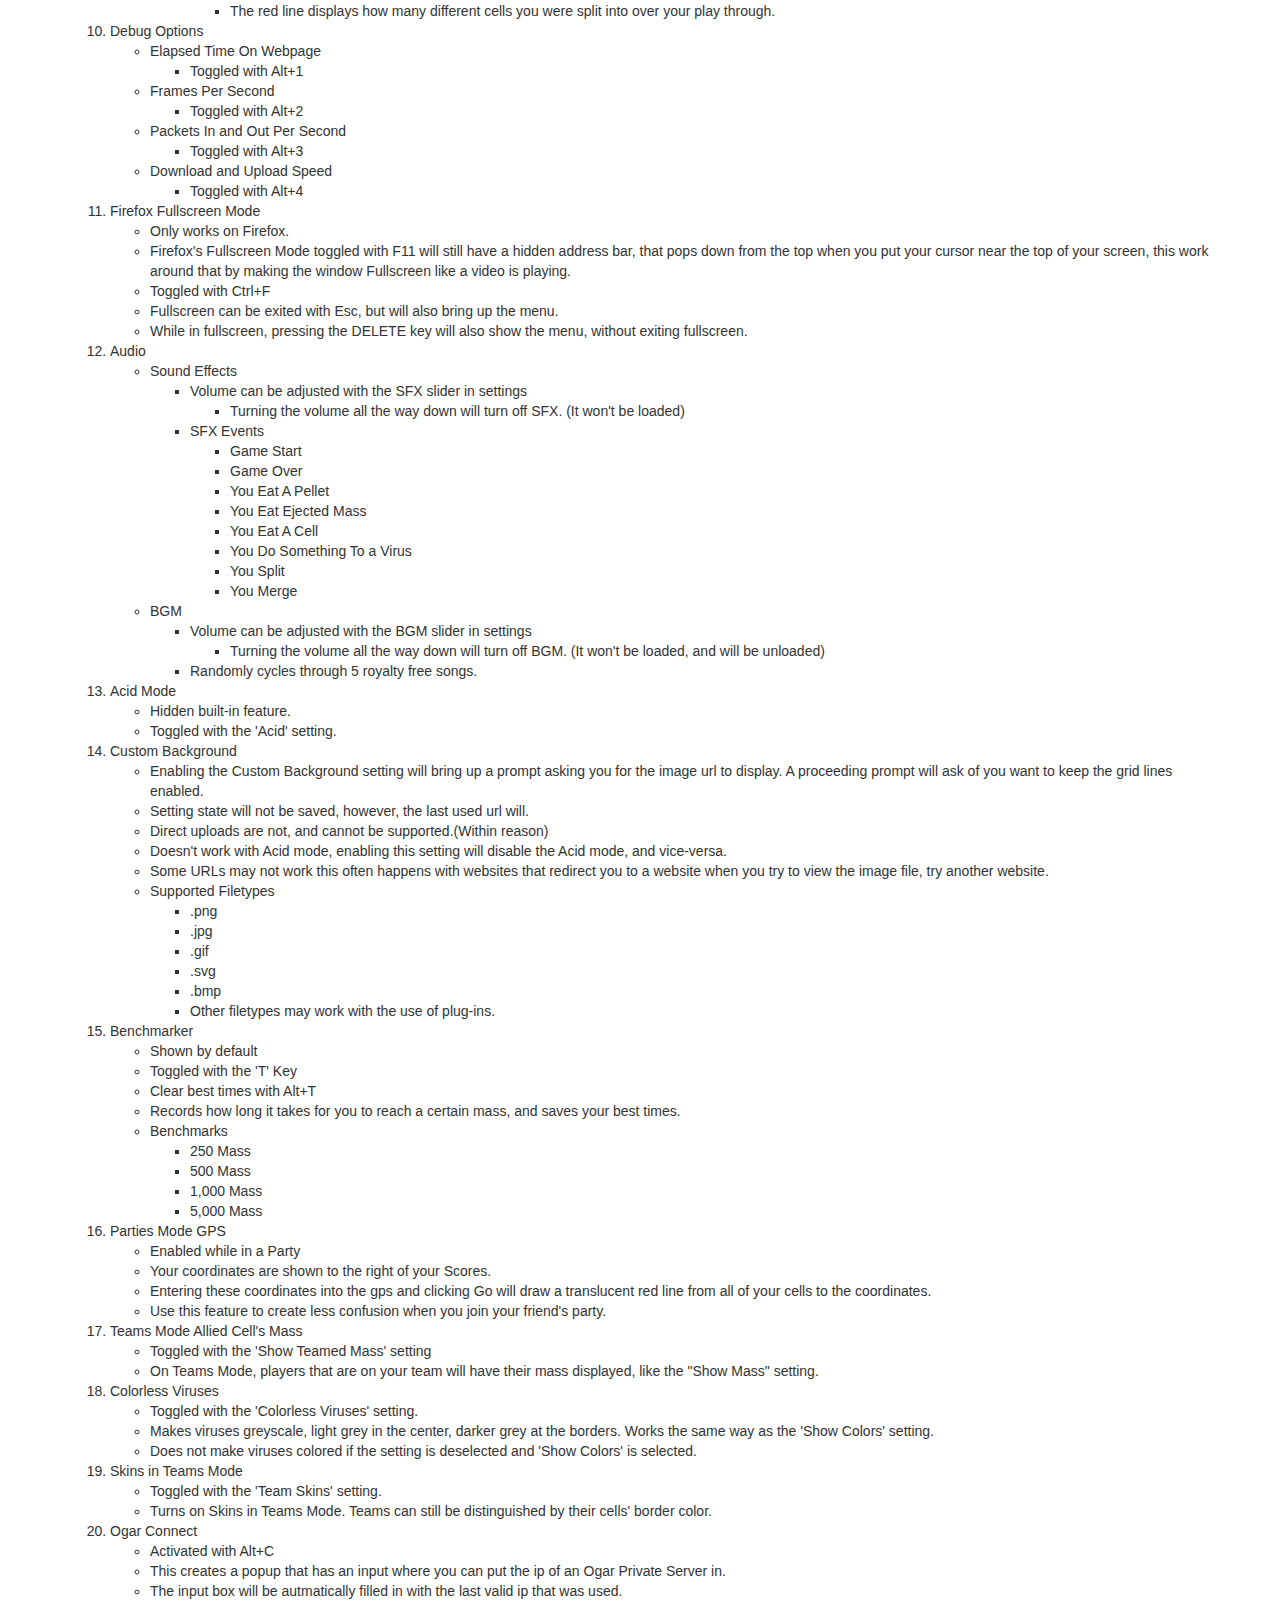
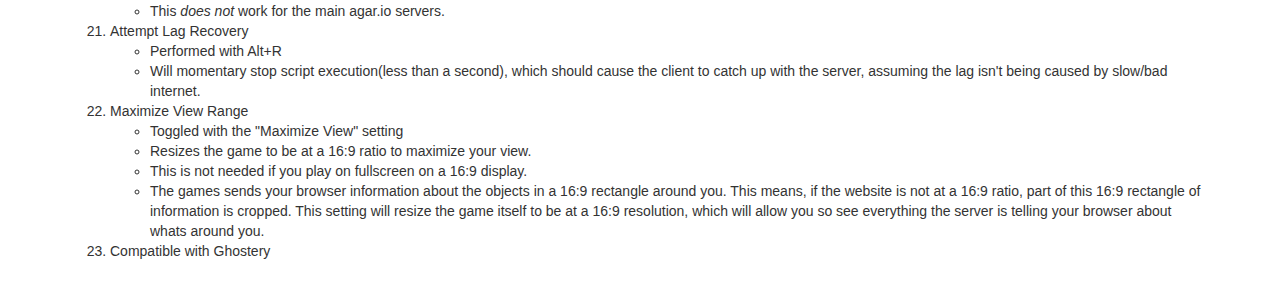
==== commit 5b0e89c0: "Update index.html" ====
--- a/index.html
+++ b/index.html
@@ -19,7 +19,7 @@
   right: -5px; top: -5px;
   z-index: 10000;
   overflow: hidden;
-  width: 175px; height: 175px;
+  width: 200px; height: 200px;
   text-align: right;
 }
 .ribbon span {
@@ -31,7 +31,7 @@
   line-height: 40px;
   transform: rotate(45deg);
   -webkit-transform: rotate(45deg);
-  width: 100px;
+  width: 200px;
   display: block;
   background: #79A70A;
   background: linear-gradient(#2989d8 0%, #1e5799 100%);
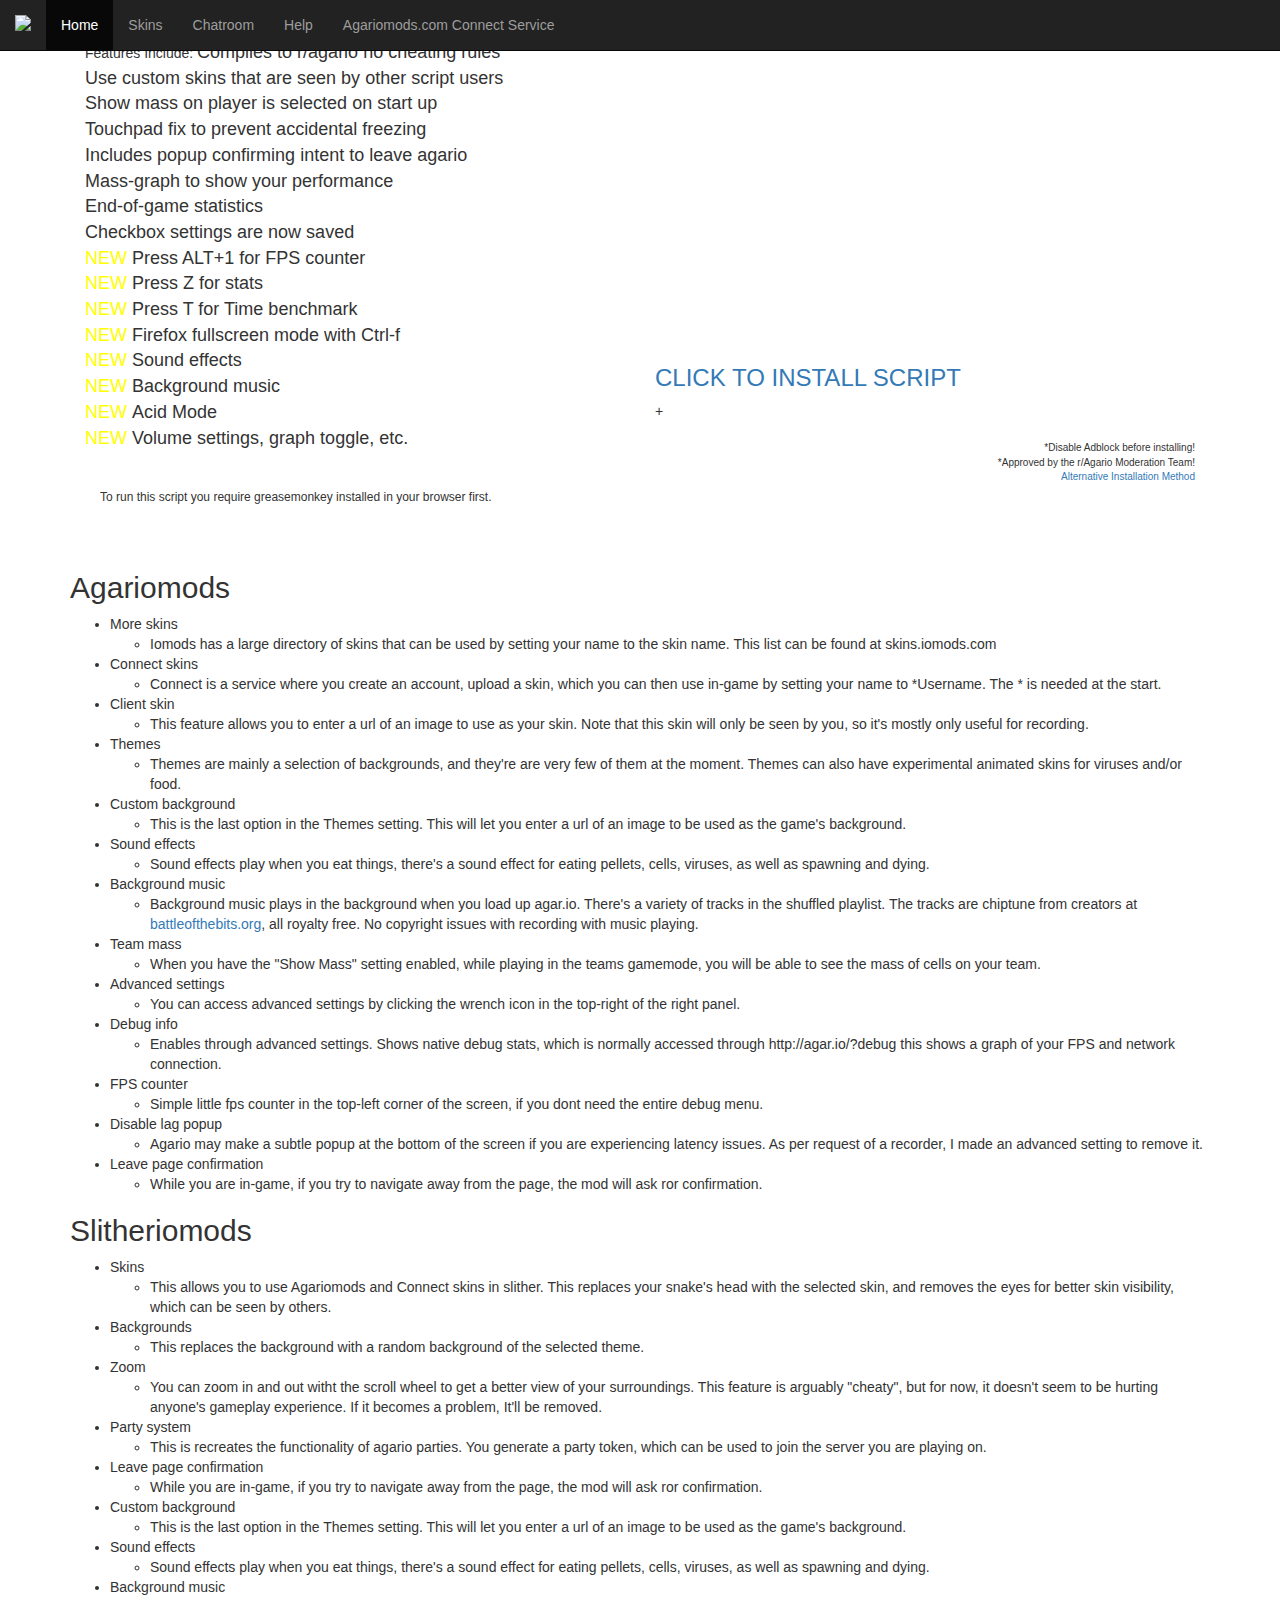
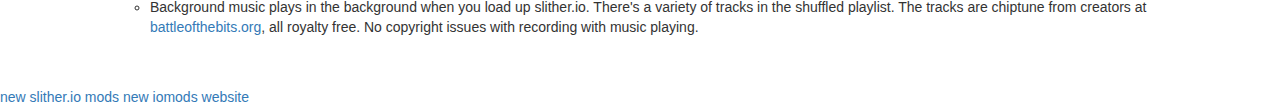
==== commit 85797688: "Update index.html" ====
--- a/index.html
+++ b/index.html
@@ -12,52 +12,7 @@
   			<link rel="stylesheet" href="//maxcdn.bootstrapcdn.com/bootstrap/3.3.4/css/bootstrap.min.css">
   			<script src="//ajax.googleapis.com/ajax/libs/jquery/1.11.1/jquery.min.js"></script>
   			<script src="//maxcdn.bootstrapcdn.com/bootstrap/3.3.4/js/bootstrap.min.js"></script>
-  			<style>
-  				/* more css */
-.ribbon {
-  position: absolute;
-  right: -5px; top: -5px;
-  z-index: 10000;
-  overflow: hidden;
-  width: 200px; height: 200px;
-  text-align: right;
-}
-.ribbon span {
-  font-size: 20px;
-  font-weight: bold;
-  color: #FFF;
-  text-transform: uppercase;
-  text-align: center;
-  line-height: 40px;
-  transform: rotate(45deg);
-  -webkit-transform: rotate(45deg);
-  width: 200px;
-  display: block;
-  background: #79A70A;
-  background: linear-gradient(#2989d8 0%, #1e5799 100%);
-  box-shadow: 0 3px 10px -5px rgba(0, 0, 0, 1);
-  position: absolute;
-  top: 19px; right: -21px;
-}
-.ribbon span::before {
-  content: "";
-  position: absolute; left: 0px; top: 100%;
-  z-index: -1;
-  border-left: 3px solid #1e5799;
-  border-right: 3px solid transparent;
-  border-bottom: 3px solid transparent;
-  border-top: 3px solid #1e5799;
-}
-.ribbon span::after {
-  content: "";
-  position: absolute; right: 0px; top: 100%;
-  z-index: -1;
-  border-left: 3px solid transparent;
-  border-right: 3px solid #1e5799;
-  border-bottom: 3px solid transparent;
-  border-top: 3px solid #1e5799;
-}
-  			</style>
+  		
 		</head>
 		<!--DIVISION MARKER: HEAD - BODY-->
 		<body>
@@ -168,599 +123,72 @@
 </script>
 </div>
 <br>
+<script async src="//pagead2.googlesyndication.com/pagead/js/adsbygoogle.js"></script>
+<!-- matched test agariomods -->
+<ins class="adsbygoogle"
+     style="display:block"
+     data-ad-client="ca-pub-6274246726682904"
+     data-ad-slot="6682306550"
+     data-ad-format="autorelaxed"></ins>
+<script>
+(adsbygoogle = window.adsbygoogle || []).push({});
+</script>
+<br>
+        <h2>Agariomods</h2>
+        <ul><li>
+            More skins
+            <ul><li>Iomods has a large directory of skins that can be used by setting your name to the skin name. This list can be found at skins.iomods.com</li></ul></li><li>
+            Connect skins
+            <ul><li>Connect is a service where you create an account, upload a skin, which you can then use in-game by setting your name to *Username. The * is needed at the start.</li></ul></li><li>
+            Client skin
+            <ul><li>This feature allows you to enter a url of an image to use as your skin. Note that this skin will only be seen by you, so it's mostly only useful for recording.</li></ul></li><li>
+            Themes
+            <ul><li>Themes are mainly a selection of backgrounds, and they're are very few of them at the moment. Themes can also have experimental animated skins for viruses and/or food.</li></ul></li><li>
+            Custom background
+            <ul><li>This is the last option in the Themes setting. This will let you enter a url of an image to be used as the game's background.</li></ul></li><li>
+            Sound effects
+            <ul><li>Sound effects play when you eat things, there's a sound effect for eating pellets, cells, viruses, as well as spawning and dying.</li></ul></li><li>
+            Background music
+            <ul><li>Background music plays in the background when you load up agar.io. There's a variety of tracks in the shuffled playlist. The tracks are chiptune from creators at <a href='http://www.battleofthebits.org' class='botb'>battleofthebits.org</a>, all royalty free. No copyright issues with recording with music playing.</li></ul></li><li>
+            Team mass
+            <ul><li>When you have the "Show Mass" setting enabled, while playing in the teams gamemode, you will be able to see the mass of cells on your team.</li></ul></li><li>
+            Advanced settings
+            <ul><li>You can access advanced settings by clicking the wrench icon in the top-right of the right panel.</li></ul></li><li>
+            Debug info
+            <ul><li>Enables through advanced settings. Shows native debug stats, which is normally accessed through http://agar.io/?debug this shows a graph of your FPS and network connection.</li></ul></li><li>
+            FPS counter
+            <ul><li>Simple little fps counter in the top-left corner of the screen, if you dont need the entire debug menu.</li></ul></li><li>
+            Disable lag popup
+            <ul><li>Agario may make a subtle popup at the bottom of the screen if you are experiencing latency issues. As per request of a recorder, I made an advanced setting to remove it.</li></ul></li><li>
+            Leave page confirmation
+            <ul><li>While you are in-game, if you try to navigate away from the page, the mod will ask ror confirmation.</li></ul></li></ul>
+        </ul>
+        <h2>Slitheriomods</h2>
+        <ul><li>
+            Skins
+            <ul><li>This allows you to use Agariomods and Connect skins in slither. This replaces your snake's head with the selected skin, and removes the eyes for better skin visibility, which can be seen by others.</li></ul></li><li>
+            Backgrounds
+            <ul><li>This replaces the background with a random background of the selected theme.</li></ul></li><li>
+            Zoom
+            <ul><li>You can zoom in and out witht the scroll wheel to get a better view of your surroundings. This feature is arguably "cheaty", but for now, it doesn't seem to be hurting anyone's gameplay experience. If it becomes a problem, It'll be removed.</li></ul></li><li>
+            Party system
+            <ul><li>This is recreates the functionality of agario parties. You generate a party token, which can be used to join the server you are playing on.</li></ul></li><li>
+            Leave page confirmation
+            <ul><li>While you are in-game, if you try to navigate away from the page, the mod will ask ror confirmation.</li></ul></li><li>
+            Custom background
+            <ul><li>This is the last option in the Themes setting. This will let you enter a url of an image to be used as the game's background.</li></ul></li><li>
+            Sound effects
+            <ul><li>Sound effects play when you eat things, there's a sound effect for eating pellets, cells, viruses, as well as spawning and dying.</li></ul></li><li>
+            Background music
+            <ul><li>Background music plays in the background when you load up slither.io. There's a variety of tracks in the shuffled playlist. The tracks are chiptune from creators at <a href='http://www.battleofthebits.org' class='botb'>battleofthebits.org</a>, all royalty free. No copyright issues with recording with music playing.</li></ul></li></ul>
 
-			<h1>Agariomods Features</h1>
-			<ol>
-				<li>
-					Ogar Servers
-					<ul>
-						<li>In light of the disablement of connecting to servers by ip, we decided to create private servers with an open source program called Ogar.</li>
-						<li>While spectating, you can change the spectated player with the Q key.</li>
-						<li>
-							Game Modes
-							<ul>
-								<li>
-									Free For All
-									<ul>
-										<li>In free for all your sole goal is to be the largest cell.</li>
-									</ul>
-								</li>
-								<li>
-									Teams
-									<ul>
-										<li>In teams there are 3 factiongs, green, blue, and red. Your goal is to make the combined mass of your teams cells greater than any other.</li>
-									</ul>
-								</li>
-								<li>
-									Hunger Games
-									<ul>
-										<li>This game mode is just like FFA, but you only get one life.</li>
-										<li>In the center of the map there is free mass, surrounded by viruses.</li>
-										<li>
-											To join a match you must press the play button once a match ends, other people are also trying to join so you must be quick.
-											<ul>
-												<li>If you press it too early or too late, you will see a blank screen, to get out of it you need to press ESC and click 'Spectate'.</li>
-											</ul>
-										</li>
-									</ul>
-								</li>
-								<li>
-									Hide and Seek
-									<ul>
-										<li>Seekers are red, Hiders are blue.</li>
-										<li>When the game starts, a random player is chosen as a seeker, who is then teleported to the middle of the game, and blinded.</li>
-										<li>Hiders hide in viruses, or stay on the run, avoiding getting tagged by seekers.</li>
-										<li>When a seeker tags a hider, the hider becomes a seeker.</li>
-										<li>When there are no more hiders, the seekers will win.</li>
-										<li>If there are still hiders left when time runs out, the hiders will win.</li>
-										<li>When there is only one hider remaining, the direction the hider is from a seeker will be shown every 10 seconds.</li>
-										<li>A virus is translucent to a player that is under it.</li>
-										<li>Hold Q to sprint.</li>
-										<li><ul>
-											<li>You have stamina, it's not unlimited.</li>												
-										</ul></li>
-									</ul>
-								</li>
-								<li>
-									Anonymous Free For All 
-									<ul>
-										<li>FFA, with a few changes:
-										<ul>
-											<li>There are no names.</li>
-											<li>Players' colors are randomized every minute.</li>
-											<li>W only feeds viruses, players get 0 mass.</li>
-											<li>W disappears once it stops moving.</li>
-										</ul></li>
-									</ul>
-								</li>
-								<li>
-									Enhanced Teams
-									<ul>
-										<li>Teams, with a few changes:
-										<ul>
-											<li>Holding Q will allow you to be eaten by your team mates, and you will glow.
-												<ul>
-													<li>Also happens when a player disconnects.</li>
-												</ul>
-											</li>
-											<li>Smaller cells don't push as hard against larger cells.</li>
-										</ul></li>
-									</ul>
-								</li>
-								<li>
-									Experimental Teams
-									<ul>
-										<li>Simply Teams mode, with the features of Experimental.</li>
-									</ul>
-								</li>
-								<li>
-									Teams
-									<ul>
-										<li>All of our Team varants are different from Vanilla Agario
-										<ul>
-											<li>There can be up to 6 different teams.</li>
-											<li>A Team can 'win' after maintaing domanance for a certain amount of time.</li>
-										</ul></li>
-									</ul>
-								</li>
-							</ul>
-						</li>
-						<li>
-							Chat
-							<ul>
-								<li>We have chat servers setup on our ogar servers.</li>
-								<li>This feature requires an account at <a href='http://connect.agariomods.com/'>connect.agariomods.com</a></li>
-								<li>To enable chat, you must authenticate your account with your Agariomods installation from your profile page at <a href='http://connect.agariomods.com/'>connect.agariomods.com</a>.</li>
-								<li>The chat window is not shown on public servers.</li>
-								<li>
-									Usage
-									<ul>
-										<li>Pressing C or toggling the "Ogar Chat Enabled" setting will toggle the chat window.</li>
-										<li>Pressing ENTER will show the chat input box/submit you message.</li>
-										<li>Pressing / will show the chat input box.</li>
-										<li>Messaging to quickly will disable chat for 8 seconds.</li>
-									</ul>
-								</li>
-							</ul>
-						</li>
-					</ul>
-				</li>
-				<li>
-					Current Mass
-					<ul>
-						<li>The 'Score' counter in the vanilla game only showed your
-							high score. That has been replaced with a counter of how much
-							mass you currently have, with the 'Score' counter renamed to
-							'High Score' to the right.
-						</li>
-					</ul>
-				</li>
-				<li>
-					Additional Skins
-					<ul>
-						<li>This adds additional skins to the game that can be used by
-							using a certain name for your cell.
-						</li>
-						<li>These skins are not visible to those who don't use this
-							mod.
-						</li>
-						<li>The list of additional skins can be found at
-							http://skins.agariomods.com/
-						</li>
-					</ul>
-				</li>
-				<li>
-					Custom Skins
-					<ul>
-						<li>Custom Skins will only be seen by other Agariomods
-							users
-						</li>
-						<li>You can turn custom skins on and off with the "No Custom
-							Skins" setting.
-						</li>
-						<li>There is <b>no</b> filtering of Custom images. If you are
-							in an environment where NSFW images can cause issue, it is
-							recommended to disable this feature.
-						</li>
-						<li>
-							Connect Skins
-							<ul>
-								<li>
-									Name your cell "*" followed by a connect username.
-									<ul>
-										<li>i.e. For the account named "electronoob",
-											you would name your cell "*electronoob".
-										</li>
-									</ul>
-								</li>
-								<li>If the user exists, and that user has uploaded a
-									skin to their account, the cell's will have that user's
-									skin.
-								</li>
-								<li>There may be a report system for connect skins in
-									the future, but not at the moment.
-								</li>
-								<li>Learn more about connect skins at <a href='http://connect.agariomods.com/'>connect.agariomods.com</a></li>
-							</ul>
-						</li>
-						<li>
-							Imgur Skins
-							<ul>
-								<li>Name your cell "i/", followed by the Imgur Image
-									ID.
-								</li>
-								<li>i.e. If your image is http://imgur.com/<span style="text-decoration: underline">eCUKe0f</span>.png then
-									your name would be i/<span style="text-decoration: underline">eCUKe0f</span>.
-								</li>
-								<li>
-									The name will not be shown on your cell for
-									everyone with the mod who has the 'No Custom Skins'
-									setting disabled.
-									<ul>
-										<li>Your name will still show up on the
-											leaderboard.
-										</li>
-										<li>i.e. i/eCUKe0f will not show up for other
-											Agariomods users, but will show up for everyone
-											else.
-										</li>
-									</ul>
-								</li>
-							</ul>
-						</li>
-						<li>
-							Youtube Skins
-							<ul>
-								<li>Name your cell "+", followed by the Youtube username.</li>
-								<li>i.e. If the youtube channel url is https://youtube.com/user/<span style="text-decoration: underline">MattShea</span> then
-									you would name your cell <u>+MattShea</u>.
-								</li>
-								<li>Only works for channels with a "youtube.com/user/" channel url.</li>
-								<li>Usernames are not case-sensitive</li>
-								<li>These skins are not disabled with the "No Custom Skins" setting.</li>
-							</ul>
-						</li>
-						<li>Client Skin
-						<li>Enabling the Client Skin setting will bring up a
-							prompt asking you for the image url to use as your skin.
-						</li>
-						<li>Setting state will not be saved, however, the last used url
-							will.
-						</li>
-						<li><i><u>ONLY YOU</u></i> will see this skin.</li>
-						<li>This overrides any other skin, regardless of your cell's name.</li>
-						<li>If you put a valid skin name on your cell, such as "agariomods.com", others will see that skin instead.</li>
-						<li>Some URLs may not work this often happens with websites
-							that redirect you to a website when you try to view the image
-							file, try another website.
-						</li>
-						<li>
-							Supported Filetypes
-							<ul>
-								<li>.png</li>
-								<li>.jpg</li>
-								<li>
-									.gif
-									<ul>
-										<li>Will not be animated.</li>
-									</ul>
-								</li>
-								<li>.svg</li>
-								<li>.bmp</li>
-								<li>Other filetypes may work with the use of
-									plug-ins.
-								</li>
-							</ul>
-						</li>
-						</li>
-					</ul>
-				</li>
-				<li>
-					Auto-saving of settings
-					<ul>
-						<li>Settings are saved automatically every time you make a
-							change.
-						</li>
-						<li>This does not apply to the Custom Background Image.</li>
-					</ul>
-				</li>
-				<li>
-					Laptop touchpad fix to prevent accidental freezing
-					<ul>
-						<li>Done by disabling clicking and click dragging in-game.</li>
-					</ul>
-				</li>
-				<li>
-					Warning when you try to Reload/Leave Agar.io
-					<ul>
-						<li>Popup box shows up asking, "Do you really want to leave
-							this page?"
-						</li>
-					</ul>
-				</li>
-				<li>
-					Mass graph
-					<ul>
-						<li>While in game, there is a line graph in the bottom left
-							above the scores that displays your mass over time.
-						</li>
-						<li>Can be toggled with the "Show Chart" setting.</li>
-					</ul>
-				</li>
-				<li>
-					Current Game Statistics
-					<ul>
-						<li>While in game, bringing up the menu(Esc), or holding 'Z'
-							will show a box with your stats for that play.
-						</li>
-						<li>On death, the main menu will show the stats of your last
-							game.
-						</li>
-						<li>
-							Stats
-							<ul>
-								<li>
-									Top 5 Gains
-									<ul>
-										<li>Players that gave you the most mass from
-											eating their their cells.
-										</li>
-										<li>Beside their name in parentheses is how
-											much mass you gained from them.
-										</li>
-									</ul>
-								</li>
-								<li>
-									Top 5 Losses
-									<ul>
-										<li>Players that took the most mass from eating
-											your cells.
-										</li>
-										<li>Beside their name in parentheses is how
-											much mass they took from you.
-										</li>
-									</ul>
-								</li>
-								<li>
-									Mass Sources
-									<ul>
-										<li>List showing your how much of each source
-											you ate, and how much you gained from each
-											source.
-										</li>
-										<li>Pie chart showing how much each source of
-											mass contributed to the total mass you
-											gained.
-										</li>
-										<li>
-											Sources
-											<ul>
-												<li>Viruses/Spawners</li>
-												<li>Pellets</li>
-												<li>Ejected Mass</li>
-												<li>Cells</li>
-											</ul>
-										</li>
-									</ul>
-								</li>
-								<li>
-									Game Summary
-									<ul>
-										<li>Game time</li>
-										<li>High Score</li>
-										<li>Highest Place in Leaderboard</li>
-										<li>Time you were on the leaderboard</li>
-									</ul>
-								</li>
-								<li>
-									Line Graph
-									<ul>
-										<li>Colored area displays the change in your
-											mass over your play through.
-										</li>
-										<li>The red line displays how many different
-											cells you were split into over your play
-											through.
-										</li>
-									</ul>
-								</li>
-							</ul>
-						</li>
-					</ul>
-				</li>
-				<li>
-					Debug Options
-					<ul>
-						<li>
-							Elapsed Time On Webpage
-							<ul>
-								<li>Toggled with Alt+1</li>
-							</ul>
-						</li>
-						<li>
-							Frames Per Second
-							<ul>
-								<li>Toggled with Alt+2</li>
-							</ul>
-						</li>
-						<li>
-							Packets In and Out Per Second
-							<ul>
-								<li>Toggled with Alt+3</li>
-							</ul>
-						</li>
-						<li>
-							Download and Upload Speed
-							<ul>
-								<li>Toggled with Alt+4</li>
-							</ul>
-						</li>
-					</ul>
-				</li>
-				<li>
-					Firefox Fullscreen Mode
-					<ul>
-						<li>Only works on Firefox.</li>
-						<li>Firefox's Fullscreen Mode toggled with F11 will still have
-							a hidden address bar, that pops down from the top when you put
-							your cursor near the top of your screen, this work around that
-							by making the window Fullscreen like a video is playing.
-						</li>
-						<li>Toggled with Ctrl+F</li>
-						<li>Fullscreen can be exited with Esc, but will also bring up
-							the menu.
-						</li>
-						<li>While in fullscreen, pressing the DELETE key will also show
-							the menu, without exiting fullscreen.
-						</li>
-					</ul>
-				</li>
-				<li>
-					Audio
-					<ul>
-						<li>
-							Sound Effects
-							<ul>
-								<li>
-									Volume can be adjusted with the SFX slider in
-									settings
-									<ul>
-										<li>Turning the volume all the way down will
-											turn off SFX. (It won't be loaded)
-										</li>
-									</ul>
-								</li>
-								<li>
-									SFX Events
-									<ul>
-										<li>Game Start</li>
-										<li>Game Over</li>
-										<li>You Eat A Pellet</li>
-										<li>You Eat Ejected Mass</li>
-										<li>You Eat A Cell</li>
-										<li>You Do Something To a Virus</li>
-										<li>You Split</li>
-										<li>You Merge</li>
-									</ul>
-								</li>
-							</ul>
-						</li>
-						<li>
-							BGM
-							<ul>
-								<li>
-									Volume can be adjusted with the BGM slider in
-									settings
-									<ul>
-										<li>Turning the volume all the way down will
-											turn off BGM. (It won't be loaded, and will be
-											unloaded)
-										</li>
-									</ul>
-								</li>
-								<li>Randomly cycles through 5 royalty free songs.</li>
-							</ul>
-						</li>
-					</ul>
-				</li>
-				<li>
-					Acid Mode
-					<ul>
-						<li>Hidden built-in feature.</li>
-						<li>Toggled with the 'Acid' setting.</li>
-					</ul>
-				</li>
-				<li>
-					Custom Background
-					<ul>
-						<li>Enabling the Custom Background setting will bring up a
-							prompt asking you for the image url to display. A proceeding
-							prompt will ask of you want to keep the grid lines
-							enabled.
-						</li>
-						<li>Setting state will not be saved, however, the last used url
-							will.
-						</li>
-						<li>Direct uploads are not, and cannot be supported.(Within
-							reason)
-						</li>
-						<li>Doesn't work with Acid mode, enabling this setting will
-							disable the Acid mode, and vice-versa.
-						</li>
-						<li>Some URLs may not work this often happens with websites
-							that redirect you to a website when you try to view the image
-							file, try another website.
-						</li>
-						<li>
-							Supported Filetypes
-							<ul>
-								<li>.png</li>
-								<li>.jpg</li>
-								<li>.gif</li>
-								<li>.svg</li>
-								<li>.bmp</li>
-								<li>Other filetypes may work with the use of
-									plug-ins.
-								</li>
-							</ul>
-						</li>
-					</ul>
-				</li>
-				<li>
-					Benchmarker
-					<ul>
-						<li>Shown by default</li>
-						<li>Toggled with the 'T' Key</li>
-						<li>Clear best times with Alt+T</li>
-						<li>Records how long it takes for you to reach a certain mass,
-							and saves your best times.
-						</li>
-						<li>
-							Benchmarks
-							<ul>
-								<li>250 Mass</li>
-								<li>500 Mass</li>
-								<li>1,000 Mass</li>
-								<li>5,000 Mass</li>
-							</ul>
-						</li>
-					</ul>
-				</li>
-				<li>
-					Parties Mode GPS
-					<ul>
-						<li>Enabled while in a Party</li>
-						<li>Your coordinates are shown to the right of your Scores.</li>
-						<li>Entering these coordinates into the gps and clicking Go will draw a translucent
-							red line from all of your cells to the coordinates.
-						</li>
-						<li>Use this feature to create less confusion when you join your friend's party.</li>
-					</ul>
-				</li>
-				<li>
-					Teams Mode Allied Cell's Mass
-					<ul>
-						<li>Toggled with the 'Show Teamed Mass' setting</li>
-						<li>On Teams Mode, players that are on your team will have
-							their mass displayed, like the "Show Mass" setting.
-						</li>
-					</ul>
-				</li>
-				<li>
-					Colorless Viruses
-					<ul>
-						<li>Toggled with the 'Colorless Viruses' setting.</li>
-						<li>Makes viruses greyscale, light grey in the center, darker
-							grey at the borders. Works the same way as the 'Show Colors'
-							setting.
-						</li>
-						<li>Does not make viruses colored if the setting is deselected
-							and 'Show Colors' is selected.
-						</li>
-					</ul>
-				</li>
-				<li>
-					Skins in Teams Mode
-					<ul>
-						<li>Toggled with the 'Team Skins' setting.</li>
-						<li>Turns on Skins in Teams Mode. Teams can still be
-							distinguished by their cells' border color.
-						</li>
-					</ul>
-				</li>
-				<li>
-					Ogar Connect
-					<ul>
-						<li>Activated with Alt+C</li>
-						<li>This creates a popup that has an input where you can put the ip of an Ogar Private Server in.</li>
-						<li>The input box will be autmatically filled in with the last valid ip that was used.</li>
-						<li>This <i>does not</i> work for the main agar.io servers.</li>
-					</ul>
-				</li>
-				<li>
-					Attempt Lag Recovery
-					<ul>
-						<li>Performed with Alt+R</li>
-						<li>Will momentary stop script execution(less than a second),
-							which should cause the client to catch up with the server,
-							assuming the lag isn't being caused by slow/bad internet.
-						</li>
-					</ul>
-				</li>
-				<li>
-					Maximize View Range
-					<ul>
-						<li>Toggled with the "Maximize View" setting</li>
-						<li>Resizes the game to be at a 16:9 ratio to maximize your view.</li>
-						<li>This is not needed if you play on fullscreen on a 16:9 display.</li>
-						<li>The games sends your browser information about the objects in a 16:9 rectangle around you. This means, if the website is not at a 16:9 ratio, part of this 16:9 rectangle of information is cropped. This setting will resize the game itself to be at a 16:9 resolution, which will allow you so see everything the server is telling your browser about whats around you.</li>
-					</ul>
-				</li>
-				<li>Compatible with Ghostery</li>
-			</ol>
+	<br/>
+
+
 									<br>
 			</div>
 		</main>
-   			<div class="ribbon"><span><a href='http://slither.iomods.com/'>new slither.io mods</a></span></div>
+   		<span><a href='http://slither.iomods.com/'>new slither.io mods</a></span>
+   		<span><a href='http://www.iomods.com/'>new iomods website</a></span>
                 </body>
         </html>
